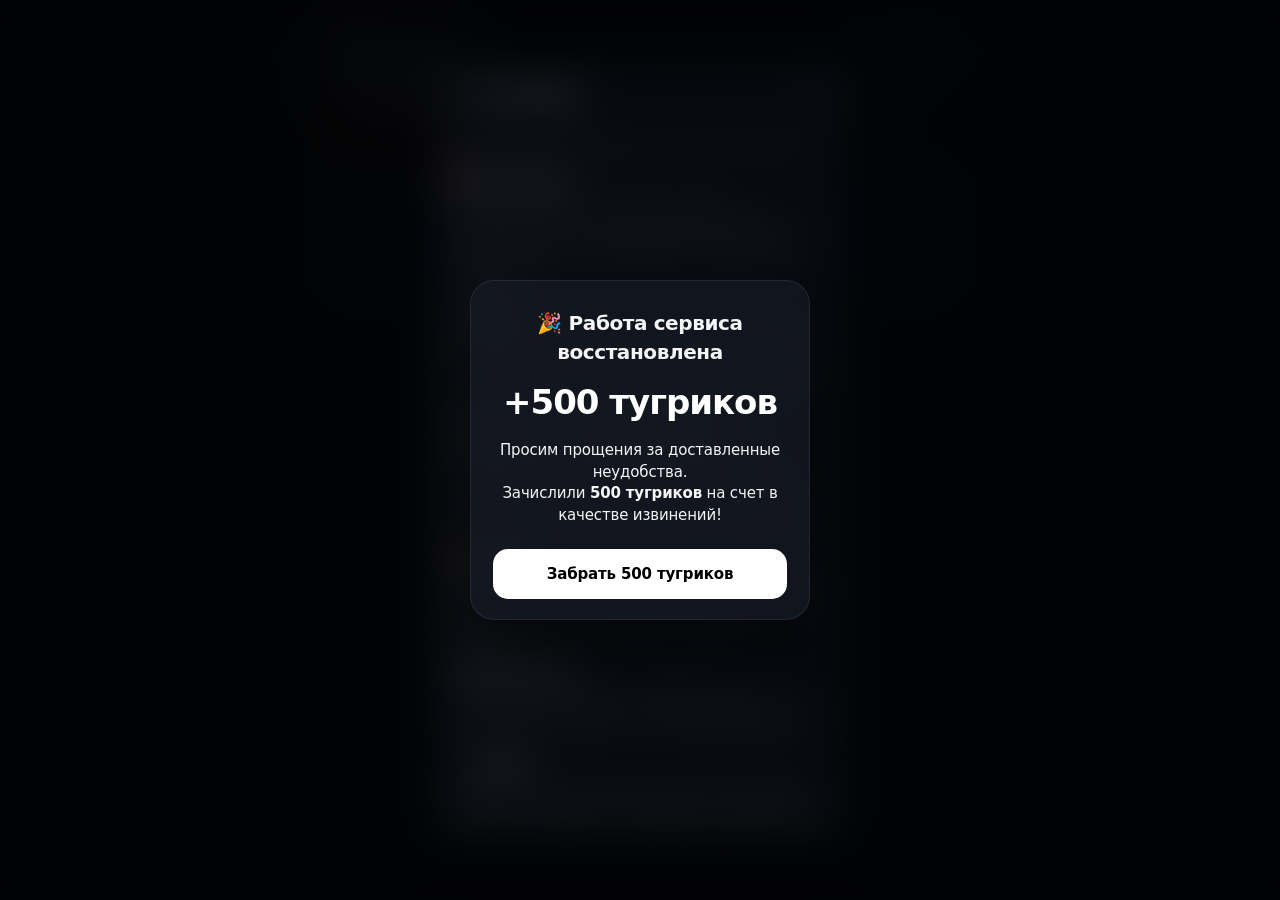
==== miniapp/index.html @ 654cfef8 "Добавлена история зачислений и списаний тугриков в стиле Apple visionOS" ====
<!DOCTYPE html>
<html lang="ru" data-scheme="dark">
<head>
  <meta charset="utf-8">
  <meta name="viewport" content="width=device-width, initial-scale=1, maximum-scale=1, viewport-fit=cover">
  <meta name="color-scheme" content="dark light">
  <meta name="theme-color" content="#0d1015">
  <title>ППРСД super app</title>
  <meta name="description" content="Расписание занятий группы — Telegram Mini App">

  <!--
    ?v=N — обход кэша. GitHub Pages своих заголовков кэша не поддерживает
    и отдаёт файлы с max-age=600, поэтому при изменениях в assets/
    поднимайте номер: иначе Telegram покажет старую версию.
  -->
  <link rel="stylesheet" href="assets/css/styles.css?v=64">

  <!-- Официальный SDK Telegram Mini Apps: даёт тему, размеры и openLink -->
  <script src="https://telegram.org/js/telegram-web-app.js"></script>
</head>
<body>

  <div class="app">

    <header class="appbar">
      <div class="appbar__titles">
        <h1 class="appbar__group" id="group">ППРСД super app</h1>
      </div>

      <button class="icon-btn icon-btn--add" id="addNoteBtn" type="button" title="Добавить заметку" aria-label="Создать заметку">
        <svg viewBox="0 0 24 24" width="20" height="20" aria-hidden="true">
          <path fill="currentColor" d="M19 13h-6v6h-2v-6H5v-2h6V5h2v6h6v2z"/>
        </svg>
        <span class="note-badge" id="noteBadge" hidden></span>
      </button>

      <button class="icon-btn" id="refresh" type="button" title="Обновить" aria-label="Обновить расписание">
        <svg viewBox="0 0 24 24" width="19" height="19" aria-hidden="true">
          <path fill="currentColor" d="M12 5V1L7 6l5 5V7a5 5 0 1 1-5 5H5a7 7 0 1 0 7-7z"/>
        </svg>
      </button>

      <button
        class="icon-btn"
        id="menuBtn"
        type="button"
        title="Меню"
        aria-label="Меню"
        aria-expanded="false"
        aria-controls="menu"
      >
        <svg viewBox="0 0 24 24" width="19" height="19" aria-hidden="true">
          <path fill="currentColor" d="M4 6h16v2H4zM4 11h16v2H4zM4 16h16v2H4z"/>
        </svg>
      </button>
    </header>

    <nav class="segmented" id="segments" aria-label="Период"></nav>

    <div class="status" id="status" role="status" aria-live="polite"></div>

    <main class="days" id="days"></main>

    <!--
      Кнопка техподдержки. Намеренно тихая: текст меньшей прозрачности,
      чтобы не отвлекать от расписания.
    -->
    <footer class="support">
      <button class="support__btn" id="supportBtn" type="button">Техподдержка</button>

      <!--
        Секрет: кто знает пароль, получает тугрики в казино. Кнопка
        нарочно неприметная — маленькая точка под текстом.
      -->
      <button class="support__secret" id="promoBtn" type="button"
              aria-label="Секретный пароль"></button>

      <form class="promo" id="promoForm" hidden>
        <!--
          type="text", а не "password", намеренно. macOS при фокусе на
          поле пароля принудительно переключает раскладку на латиницу,
          а пароль русский — вводить его становится невозможно.
          Остальные запреты нужны, чтобы телефон не поправил слово:
          автозаглавные буквы и автозамена сломали бы пароль.
        -->
        <input class="promo__input" id="promoInput" type="text"
               placeholder="Секретный пароль" autocomplete="off"
               autocapitalize="none" autocorrect="off" spellcheck="false"
               maxlength="60">
        <button class="promo__submit" id="promoSubmit" type="submit">Получить</button>
        <div class="promo__note" id="promoNote" role="status" aria-live="polite"></div>
      </form>
    </footer>

  </div>

  <!-- Сообщение техподдержки: появляется по кнопке внизу страницы -->
  <div class="support__toast" id="supportToast" role="status" aria-live="polite" hidden>
    <span class="support__text">Поддержки нет. Живите так.</span>
    <button class="support__close" id="supportClose" type="button" aria-label="Закрыть сообщение">✕</button>
  </div>

  <!-- Затемнение под меню -->
  <div class="menu-backdrop" id="menuBackdrop" hidden></div>

  <!--
    Меню открывается на весь экран: разделов стало много, и в узкой
    колонке они не помещались. Разделы расписания переключают основную
    вкладку, «Приколы» открываются отдельно.
  -->
  <aside class="menu" id="menu" hidden aria-label="Меню">
    <div class="menu__head">
      <span class="menu__caption">Меню</span>
      <div class="menu__head-balance" id="menuHeadBalance" title="Баланс тугриков">
        <span class="menu__head-balance-coin">💰</span>
        <span class="menu__head-balance-val" id="menuHeadBalanceVal">0</span>
      </div>
      <button class="menu__close" id="menuClose" type="button" aria-label="Закрыть меню">✕</button>
    </div>

    <div class="menu__scroll">
      <!-- Отдельная карточка баланса тугриков -->
      <div class="menu__wallet-card" id="menuWalletCard">
        <div class="menu__wallet-header">
          <span class="menu__wallet-tag">💰 Баланс тугриков</span>
          <span class="menu__wallet-status">Счёт активен</span>
        </div>
        <div class="menu__wallet-main">
          <div class="menu__wallet-amount">
            <span class="menu__wallet-num" id="menuWalletVal">0</span>
            <span class="menu__wallet-curr">тугриков</span>
          </div>
          <div class="menu__wallet-actions">
            <button class="menu__wallet-action is-casino" id="menuWalletBtn" type="button" aria-label="Открыть казино">
              🎰 Казино
            </button>
            <button class="menu__wallet-action is-history" id="menuWalletHistoryBtn" type="button" aria-label="История операций">
              📜 История
            </button>
          </div>
        </div>

        <!-- Превью недавних зачислений и списаний -->
        <div class="menu__wallet-history-preview">
          <div class="menu__wallet-history-header">
            <span class="menu__wallet-history-title">История операций</span>
            <button class="menu__wallet-history-open-btn" id="menuWalletHistoryOpenBtn" type="button" aria-label="Показать всю историю">
              <span>Все</span>
              <span class="menu__wallet-history-count" id="menuWalletHistoryCount"></span>
              <svg class="menu__wallet-history-open-arrow" width="12" height="12" viewBox="0 0 24 24" fill="none" stroke="currentColor" stroke-width="2.5" stroke-linecap="round" stroke-linejoin="round"><polyline points="9 18 15 12 9 6"></polyline></svg>
            </button>
          </div>
          <div class="menu__wallet-history-items" id="menuWalletHistoryItems">
            <!-- Список недавних транзакций формируется динамически -->
          </div>
        </div>
      </div>

      <div class="menu__group"><span class="menu__group-label">Расписание</span></div>
      <div class="menu__nav" id="menuNav">
        <button class="menu__item" type="button" data-mode="week">Неделя</button>
        <button class="menu__item" type="button" data-mode="all">Всё расписание</button>
      </div>

      <div class="menu__group"><span class="menu__group-label">Учёба</span></div>
      <div class="menu__nav">
        <button class="menu__item" id="menuNotesBtn" type="button">📝 Заметки и дедлайны</button>
        <button class="menu__item" id="menuPetNavBtn" type="button">🐾 ЧЕЛИК</button>
      </div>

      <!-- Игры: сетка 2х2 с открытием каждой игры в отдельном окне -->
      <div class="menu__group"><span class="menu__group-label">Игры</span></div>
      <div class="games-grid">
        <button class="game-card game-card--bb" id="gameCardBB" type="button" aria-label="Открыть игру Block Blast">
          <div class="game-card__icon-wrap">
            <span class="game-card__icon">🧩</span>
          </div>
          <span class="game-card__title">Block Blast</span>
        </button>

        <button class="game-card game-card--chess" id="gameCardChess" type="button" aria-label="Открыть Шахматы">
          <div class="game-card__icon-wrap">
            <span class="game-card__icon">♟️</span>
          </div>
          <span class="game-card__title">Шахматы</span>
        </button>

        <button class="game-card game-card--ttt" id="gameCardTTT" type="button" aria-label="Открыть Крестики-нолики">
          <div class="game-card__icon-wrap">
            <span class="game-card__icon">❌⭕</span>
          </div>
          <span class="game-card__title">Крестики 5×5</span>
        </button>

        <button class="game-card game-card--casino" id="gameCardCasino" type="button" aria-label="Открыть Казино">
          <div class="game-card__icon-wrap">
            <span class="game-card__icon">🎰</span>
          </div>
          <span class="game-card__title">Казино</span>
        </button>

        <button class="game-card game-card--wwdate" id="gameCardWWDate" type="button" aria-label="Открыть WW Date">
          <div class="game-card__icon-wrap">
            <span class="game-card__icon">💔</span>
          </div>
          <span class="game-card__title">WW Date</span>
        </button>

        <button class="game-card game-card--flappy" id="gameCardFlappy" type="button" aria-label="Открыть Flappy Челик">
          <div class="game-card__icon-wrap">
            <span class="game-card__icon">🐥</span>
          </div>
          <span class="game-card__title">Flappy Челик</span>
        </button>
      </div>

      <!-- Челик: питомец группы -->
      <div class="menu__group"><span class="menu__group-label">ЧЕЛИК</span></div>
      <div class="pet" id="petSection">

        <!-- Загрузка -->
        <div class="pet__loading" id="petLoading">Загружаем питомца…</div>

        <!-- Питомца ещё нет -->
        <div class="pet__adopt" id="petAdoptBox" hidden>
          <div class="pet__preview-avatar" aria-hidden="true">
            <div class="pet__ghost-blob">🐾</div>
          </div>
          <h3 class="pet__adopt-title">Заведите своего питомца</h3>
          <p class="pet__adopt-text">
            Милый персонаж-стрик. Кормите его яблоками за 100 тугриков и покупайте стильные аксессуары. Но будьте внимательны: если не заходить к нему 5 дней, он погибает!
          </p>
          <div class="pet__adopt-cost">
            <span>Создание:</span>
            <span class="pet__old-price">1 000</span>
            <strong>10 тугриков</strong>
            <span class="pet__badge-sale">🔥 Скидка 99%</span>
          </div>
          <div class="pet__adopt-row">
            <input class="pet__input" id="petNameInput" type="text" maxlength="30"
                   placeholder="Имя питомца (например: Стрики)" autocomplete="off">
            <button class="pet__btn pet__btn--primary" id="petAdoptBtn" type="button">Завести</button>
          </div>
          <p class="pet__error" id="petAdoptError" hidden></p>
        </div>

        <!-- Питомец существует (жив или погиб) -->
        <div class="pet__active" id="petActiveBox" hidden>
          <div class="pet__showcase" id="petShowcase">
            <div class="pet__header">
              <div class="pet__info">
                <div class="pet__name-row">
                  <span class="pet__name" id="petName"></span>
                  <span class="pet__level-badge" id="petLevelBadge">⭐ Ур. 1</span>
                </div>
                <span class="pet__age" id="petAge"></span>
              </div>
              <div class="pet__hearts-wrap">
                <div class="pet__hearts" id="petHearts" aria-label="Здоровье питомца"></div>
                <span class="pet__timer" id="petTimer"></span>
              </div>
            </div>

            <div class="pet__stage" id="petStage">
              <div class="pet__aura" id="petAura"></div>
              <div class="pet__char" id="petChar" role="button" tabindex="0" title="Нажмите, чтобы погладить">
                <svg class="pet__svg" id="petSvg" viewBox="0 0 160 160" width="160" height="160">
                  <defs>
                    <!-- Уровень 1: Тёплый коралловый персик -->
                    <linearGradient id="petGradLvl1" x1="0%" y1="0%" x2="100%" y2="100%">
                      <stop offset="0%" stop-color="#ff758c" />
                      <stop offset="50%" stop-color="#ff7eb3" />
                      <stop offset="100%" stop-color="#fa709a" />
                    </linearGradient>

                    <!-- Уровень 2: Мистическая северная аврора -->
                    <linearGradient id="petGradLvl2" x1="0%" y1="0%" x2="100%" y2="100%">
                      <stop offset="0%" stop-color="#06b6d4" />
                      <stop offset="45%" stop-color="#4f46e5" />
                      <stop offset="100%" stop-color="#8b5cf6" />
                    </linearGradient>
                    <linearGradient id="petGradLvl2Tail" x1="0%" y1="0%" x2="100%" y2="100%">
                      <stop offset="0%" stop-color="#06b6d4" />
                      <stop offset="60%" stop-color="#6366f1" />
                      <stop offset="100%" stop-color="#c4b5fd" />
                    </linearGradient>
                    <linearGradient id="petGradLvl2Ear" x1="0%" y1="0%" x2="100%" y2="100%">
                      <stop offset="0%" stop-color="#0284c7" />
                      <stop offset="100%" stop-color="#4338ca" />
                    </linearGradient>
                    <radialGradient id="petGradEyeLvl2" cx="40%" cy="40%" r="60%">
                      <stop offset="0%" stop-color="#38bdf8" />
                      <stop offset="60%" stop-color="#4338ca" />
                      <stop offset="100%" stop-color="#1e1b4b" />
                    </radialGradient>

                    <!-- Уровень 3: Космическая звездная туманность -->
                    <linearGradient id="petGradLvl3" x1="0%" y1="0%" x2="100%" y2="100%">
                      <stop offset="0%" stop-color="#312e81" />
                      <stop offset="35%" stop-color="#7c3aed" />
                      <stop offset="70%" stop-color="#db2777" />
                      <stop offset="100%" stop-color="#f59e0b" />
                    </linearGradient>
                    <linearGradient id="petGradWingLvl3" x1="0%" y1="0%" x2="100%" y2="100%">
                      <stop offset="0%" stop-color="#818cf8" stop-opacity="0.9" />
                      <stop offset="60%" stop-color="#c084fc" stop-opacity="0.8" />
                      <stop offset="100%" stop-color="#fbbf24" stop-opacity="0.95" />
                    </linearGradient>
                    <linearGradient id="petGradTailLvl3A" x1="0%" y1="0%" x2="100%" y2="100%">
                      <stop offset="0%" stop-color="#6366f1" />
                      <stop offset="50%" stop-color="#ec4899" />
                      <stop offset="100%" stop-color="#fbbf24" />
                    </linearGradient>
                    <linearGradient id="petGradTailLvl3B" x1="0%" y1="0%" x2="100%" y2="100%">
                      <stop offset="0%" stop-color="#3b82f6" />
                      <stop offset="50%" stop-color="#a855f7" />
                      <stop offset="100%" stop-color="#f59e0b" />
                    </linearGradient>
                    <linearGradient id="petGradHorn" x1="0%" y1="0%" x2="100%" y2="100%">
                      <stop offset="0%" stop-color="#fef08a" />
                      <stop offset="40%" stop-color="#f59e0b" />
                      <stop offset="100%" stop-color="#b45309" />
                    </linearGradient>
                    <radialGradient id="petGradEyeLvl3" cx="40%" cy="40%" r="60%">
                      <stop offset="0%" stop-color="#fef08a" />
                      <stop offset="50%" stop-color="#f59e0b" />
                      <stop offset="100%" stop-color="#451a03" />
                    </radialGradient>
                    <linearGradient id="petGradAstralRing" x1="0%" y1="0%" x2="100%" y2="100%">
                      <stop offset="0%" stop-color="#38bdf8" />
                      <stop offset="50%" stop-color="#ec4899" />
                      <stop offset="100%" stop-color="#facc15" />
                    </linearGradient>

                    <!-- Призрак (погибший питомец) -->
                    <linearGradient id="petGhostGradient" x1="0%" y1="0%" x2="100%" y2="100%">
                      <stop offset="0%" stop-color="#b2ebf2" />
                      <stop offset="100%" stop-color="#80deea" />
                    </linearGradient>

                    <!-- Шахтёрский фонарик -->
                    <radialGradient id="minerLampGlow" cx="50%" cy="0%" r="90%">
                      <stop offset="0%" stop-color="#38bdf8" stop-opacity="0.8" />
                      <stop offset="40%" stop-color="#67e8f9" stop-opacity="0.35" />
                      <stop offset="100%" stop-color="#a5f3fc" stop-opacity="0" />
                    </radialGradient>
                  </defs>

                  <ellipse class="pet__shadow" cx="80" cy="148" rx="42" ry="7" fill="rgba(0,0,0,0.25)" />

                  <g class="pet__body-group" id="petBodyGroup">
                    <!-- Задний план (хвост, крылья, ушки) -->
                    <g class="pet__layer-back" id="petLayerBack"></g>

                    <!-- Основное тело -->
                    <g class="pet__layer-body" id="petLayerBody"></g>

                    <!-- Лицо (глаза, рот, руны, блики, щечки) -->
                    <g class="pet__layer-face" id="petLayerFace"></g>

                    <!-- Слой нашейных аксессуаров -->
                    <g class="pet__layer-neck" id="petLayerNeck"></g>

                    <!-- Слой головных аксессуаров -->
                    <g class="pet__layer-hat" id="petLayerHat"></g>

                    <!-- Передний план (передние крылья, корона, рога, лапки) -->
                    <g class="pet__layer-front" id="petLayerFront"></g>

                    <!-- Слой шахтерского снаряжения (каска, фонарь) -->
                    <g class="pet__layer-work" id="petLayerWork"></g>
                  </g>

                  <ellipse class="pet__halo" id="petHalo" cx="80" cy="18" rx="28" ry="6" fill="none" stroke="#ffd54f" stroke-width="3.5" opacity="0" />
                </svg>
              </div>

              <div class="pet__reaction" id="petReaction" aria-hidden="true"></div>
            </div>
          </div>

          <div class="pet__alive-box" id="petAliveBox">
            <!-- Эволюция / Уровни питомца -->
            <div class="pet__upgrade-card" id="petUpgradeCard">
              <div class="pet__upgrade-header">
                <div class="pet__upgrade-title-wrap">
                  <span class="pet__upgrade-title">Эволюция питомца</span>
                  <span class="pet__upgrade-step" id="petUpgradeStep">Уровень 1 из 3</span>
                </div>
                <div class="pet__level-pills" id="petLevelPills">
                  <span class="pet__level-pill is-active" id="petLevelPill1" data-level="1">1</span>
                  <span class="pet__level-pill" id="petLevelPill2" data-level="2">2</span>
                  <span class="pet__level-pill" id="petLevelPill3" data-level="3">3</span>
                </div>
              </div>
              <div class="pet__evolution-bar-wrap">
                <div class="pet__evolution-bar-info">
                  <span class="pet__evolution-bar-label">Прогресс тугриков:</span>
                  <span class="pet__evolution-bar-val" id="petEvolutionVal">0 / 3 000 💰</span>
                </div>
                <div class="pet__evolution-track">
                  <div class="pet__evolution-fill" id="petEvolutionFill" style="width: 0%"></div>
                </div>
              </div>
              <p class="pet__upgrade-text" id="petUpgradeText">
                Откройте 2-й уровень: форма Магического Лиса-Хранителя с пушистым хвостом и светящимися рунами!
              </p>
              <button class="pet__upgrade-btn" id="petUpgradeBtn" type="button">
                <span class="pet__upgrade-btn-icon">⚡</span>
                <span class="pet__upgrade-btn-text" id="petUpgradeBtnText">Улучшить до 2 уровня</span>
                <span class="pet__upgrade-btn-price" id="petUpgradeBtnPrice">3 000 тугриков</span>
              </button>
            </div>

            <!-- Шахта ЧЕЛИКА (добыча тугриков) -->
            <div class="pet__mine-card" id="petMineCard">
              <div class="pet__mine-header">
                <div class="pet__mine-title-wrap">
                  <span class="pet__mine-icon">⛏️</span>
                  <div class="pet__mine-titles">
                    <span class="pet__mine-title">Шахта ЧЕЛИКА</span>
                    <span class="pet__mine-subtitle" id="petMineSubtitle">Добыча: 100 💰 / час</span>
                  </div>
                </div>
                <div class="pet__mine-shifts-wrap">
                  <span class="pet__mine-shifts-label">Смены:</span>
                  <div class="pet__mine-shifts" id="petMineShifts" title="Смены на сегодня (макс. 3 в сутки)">
                    <span class="pet__mine-shift" id="petMineShift1" data-shift="1">1</span>
                    <span class="pet__mine-shift" id="petMineShift2" data-shift="2">2</span>
                    <span class="pet__mine-shift" id="petMineShift3" data-shift="3">3</span>
                  </div>
                </div>
              </div>

              <div class="pet__mine-body">
                <div class="pet__mine-info-row">
                  <div class="pet__mine-status-badge is-idle" id="petMineStatusBadge">
                    <span class="pet__mine-status-dot" id="petMineStatusDot"></span>
                    <span id="petMineStatusText">Готов к работе</span>
                  </div>
                  <div class="pet__mine-heart-cost" id="petMineHeartCost">Расход: 1 ❤️ за рабочий день</div>
                </div>

                <div class="pet__mine-progress-box" id="petMineProgressBox" hidden>
                  <div class="pet__mine-progress-track">
                    <div class="pet__mine-progress-fill" id="petMineProgressFill" style="width: 0%"></div>
                  </div>
                  <div class="pet__mine-progress-meta">
                    <span class="pet__mine-timer-caption">В шахте (смена 1 ч):</span>
                    <span class="pet__mine-timer" id="petMineTimer">60:00</span>
                  </div>
                </div>
              </div>

              <button class="pet__mine-btn" id="petMineBtn" type="button">
                <span class="pet__mine-btn-icon" id="petMineBtnIcon">⛏️</span>
                <span class="pet__mine-btn-text" id="petMineBtnText">Отправить в шахту (1 ч)</span>
                <span class="pet__mine-btn-reward" id="petMineBtnReward">+100 💰</span>
              </button>
              <div class="pet__mine-limit-hint" id="petMineLimitHint" hidden>
                Все 3 смены на сегодня завершены! Новые смены откроются завтра в 00:00 по МСК 🌙
              </div>
            </div>

            <button class="pet__feed-btn" id="petFeedBtn" type="button">
              <span class="pet__feed-icon">🍎</span>
              <span class="pet__feed-text">Покормить яблоком</span>
              <span class="pet__feed-price">100 тугриков (+1 ❤️)</span>
            </button>

            <div class="pet__wardrobe-header">
              <span class="pet__wardrobe-title">Гардероб и аксессуары</span>
              <span class="pet__balance-pill" id="petBalancePill">💰 <span id="petBalanceVal">0</span> тугриков</span>
            </div>
            <div class="pet__wardrobe" id="petWardrobe">
              <div class="pet__items-grid" id="petItemsGrid"></div>
            </div>
          </div>

          <div class="pet__dead-box" id="petDeadBox" hidden>
            <div class="pet__dead-icon">🪦</div>
            <h4 class="pet__dead-title">Питомец ушёл на радугу…</h4>
            <p class="pet__dead-text">Вы не заходили к нему 5 дней, и сердечки закончились. Но вы можете завести нового друга!</p>
            <div class="pet__adopt-row">
              <input class="pet__input" id="petReviveNameInput" type="text" maxlength="30"
                     placeholder="Имя нового питомца" autocomplete="off">
              <button class="pet__btn pet__btn--primary" id="petReviveBtn" type="button">Завести нового (10 тугриков 🔥)</button>
            </div>
            <p class="pet__error" id="petReviveError" hidden></p>
          </div>

          <p class="pet__note" id="petNote" role="status" aria-live="polite"></p>
        </div>
      </div>

      <!--
        ППРСД shop: обмен тугриков на подарки. Товар один, и покупка
        спрашивает имя с контактом — иначе заказ некому передать.
      -->
      <div class="menu__section">ППРСД shop</div>
      <div class="shop" id="shop">
        <p class="shop__hint" id="shopHint">Обменивайте тугрики на подарки.</p>
        <div class="shop__list" id="shopList"></div>

        <form class="shop__form" id="shopForm" hidden>
          <label class="shop__label" for="shopName">Ваше имя</label>
          <input class="shop__input" id="shopName" type="text" maxlength="60"
                 placeholder="Как к вам обращаться" autocomplete="off">

          <label class="shop__label" for="shopContact">Ваш ID или ник в Telegram</label>
          <input class="shop__input" id="shopContact" type="text" maxlength="60"
                 placeholder="@ник или 123456789" autocomplete="off"
                 autocapitalize="none" spellcheck="false">

          <div class="shop__actions">
            <button class="shop__submit" id="shopSubmit" type="submit">Купить</button>
            <button class="shop__cancel" id="shopCancel" type="button">Отмена</button>
          </div>
        </form>

        <div class="shop__note" id="shopNote" role="status" aria-live="polite"></div>
      </div>
    </div>
  </aside>

  <!--
    Окно «что нового». Показывается один раз: отметка в localStorage
    под ключом с версией. Для следующего анонса достаточно поднять
    номер в WHATS_NEW_KEY.
  -->
  <div class="whatsnew" id="whatsNew" hidden>
    <div class="whatsnew__card" role="dialog" aria-modal="true"
         aria-labelledby="whatsNewTitle">
      <div class="whatsnew__head">
        <h2 class="whatsnew__title" id="whatsNewTitle">🎓 Что нового</h2>
        <button class="whatsnew__close" id="whatsNewClose" type="button"
                aria-label="Закрыть">✕</button>
      </div>

      <div class="whatsnew__body">
        <p class="whatsnew__lead">Приложение заметно выросло. Коротко о главном.</p>

        <div class="whatsnew__item">
          <div class="whatsnew__what">📅 Расписание</div>
          <p>Три вкладки сверху: «Сегодня», «Завтра» и «Следующая неделя».
             Последняя теперь считается от понедельника — как настоящая
             учебная неделя. Неделя целиком и всё расписание — в меню,
             кнопка справа вверху.</p>
        </div>

        <div class="whatsnew__item">
          <div class="whatsnew__what">🎮 Игры</div>
          <p>Все игры (Block Blast, Шахматы, Крестики-нолики и Казино) теперь собраны в удобную сетку 2х2. Каждая игра открывается в отдельной полноэкранной арене — максимум пространства и никакого шума в меню.</p>
        </div>

        <div class="whatsnew__item">
          <div class="whatsnew__what">♟ Шахматы с одногруппником</div>
          <p>Создаёте партию, нажимаете «Пригласить» и отправляете ссылку.
             Соперник получает кнопку «Открыть доску». Ходы проверяет
             сервер, так что схитрить не выйдет. Уйдёте из приложения —
             бот напишет, когда ваш ход. За победу — 300 тугриков.</p>
        </div>

        <div class="whatsnew__item">
          <div class="whatsnew__what">🎰 Казино</div>
          <p>Однорукий бандит на тугрики. Ставка 10, 25, 50 или 100.
             500 тугриков за вход каждый день, плюс 3000 в воскресенье —
             если заходили всю неделю без пропусков.</p>
        </div>

        <div class="whatsnew__item">
          <div class="whatsnew__what">🛍 ППРСД shop</div>
          <p>Тугрики можно потратить: подарочная карта в «Золотое Яблоко»
             на 300 ₽ за 30 000 тугриков. Нужны имя и контакт в Telegram —
             по ним с вами свяжутся.</p>
        </div>

        <div class="whatsnew__item">
          <div class="whatsnew__what">🐾 ЧЕЛИК</div>
          <p>Заведите своего персонажа-стрика за 1 000 тугриков. Кормите его яблоками за 100 тугриков, наряжайте в стильные аксессуары и не забывайте заходить: без еды питомец проживёт ровно 5 дней!</p>
        </div>

        <div class="whatsnew__item">
          <div class="whatsnew__what">📝 Заметки и дедлайны</div>
          <p>Записывайте домашку и задания к парам. Нажмите на значок «+» вверху или в карточке пары, установите срок сдачи и отмечайте сделанное.</p>
        </div>

        <div class="whatsnew__item">
          <div class="whatsnew__what">❌ Крестики-нолики 3х3</div>
          <p>Быстрые партии: играйте против умного бота или приглашайте одногруппника по ссылке. За победу по сети — 100 тугриков.</p>
        </div>

        <div class="whatsnew__item">
          <div class="whatsnew__what">🏆 Таблица лидеров</div>
          <p>Рейтинг богачей группы в казино: смотрите, кто накопил больше всех тугриков и держит самую длинную серию входов.</p>
        </div>

        <div class="whatsnew__item">
          <div class="whatsnew__what">🛠 Техподдержка</div>
          <p>Внизу главной страницы. Работает ровно так, как и ожидается.</p>
        </div>
      </div>
    </div>
  </div>

  <!-- Таблица лидеров -->
  <div class="leaderboard" id="leaderboardModal" hidden>
    <div class="leaderboard__backdrop" id="leaderboardBackdrop"></div>
    <div class="leaderboard__card" role="dialog" aria-modal="true" aria-labelledby="leaderboardTitle">
      <div class="leaderboard__head">
        <h2 class="leaderboard__title" id="leaderboardTitle">🏆 Таблица лидеров</h2>
        <button class="leaderboard__close" id="leaderboardClose" type="button" aria-label="Закрыть">✕</button>
      </div>
      <div class="leaderboard__body">
        <div class="leaderboard__list" id="leaderboardList"></div>
      </div>
      <div class="leaderboard__foot" id="leaderboardFoot"></div>
    </div>
  </div>

  <!-- Модальное окно: История зачислений и списаний тугриков (Apple visionOS Luxury Sheet) -->
  <div class="wallet-history-modal" id="walletHistoryModal" hidden>
    <div class="wallet-history-modal__backdrop" id="walletHistoryBackdrop"></div>
    <div class="wallet-history-modal__card" role="dialog" aria-modal="true" aria-labelledby="walletHistoryTitle">
      <div class="wallet-history-modal__indicator" aria-hidden="true"></div>

      <header class="wallet-history-modal__head">
        <div class="wallet-history-modal__head-info">
          <span class="wallet-history-modal__subtitle">Баланс тугриков</span>
          <h2 class="wallet-history-modal__title" id="walletHistoryTitle">История операций</h2>
        </div>
        <button class="wallet-history-modal__close" id="walletHistoryClose" type="button" aria-label="Закрыть">✕</button>
      </header>

      <!-- Суммарная статистика зачислений и списаний -->
      <div class="wallet-history-modal__stats">
        <div class="wallet-history-stat is-credit">
          <span class="wallet-history-stat__label">Зачислено</span>
          <span class="wallet-history-stat__value" id="walletStatCredits">+0 💰</span>
        </div>
        <div class="wallet-history-stat is-debit">
          <span class="wallet-history-stat__label">Списано</span>
          <span class="wallet-history-stat__value" id="walletStatDebits">-0 💰</span>
        </div>
      </div>

      <!-- Segmented Control фильтра -->
      <div class="wallet-history-modal__tabs" role="tablist">
        <button class="wallet-history-tab is-active" id="walletHistoryTabAll" type="button" data-filter="all">Все</button>
        <button class="wallet-history-tab" id="walletHistoryTabCredits" type="button" data-filter="credit">Зачисления (+)</button>
        <button class="wallet-history-tab" id="walletHistoryTabDebits" type="button" data-filter="debit">Списания (-)</button>
      </div>

      <div class="wallet-history-modal__body">
        <div class="wallet-history-modal__list" id="walletHistoryModalList">
          <!-- Список операций -->
        </div>

        <div class="wallet-history-modal__empty" id="walletHistoryModalEmpty" hidden>
          <div class="wallet-history-empty__icon">📜</div>
          <div class="wallet-history-empty__title" id="walletHistoryEmptyTitle">История операций пока пуста</div>
          <p class="wallet-history-empty__text" id="walletHistoryEmptyText">Играйте в игры, открывайте подарки и крутите слоты — все начисления и списания появятся здесь.</p>
        </div>
      </div>
    </div>
  </div>

  <!-- Модальное окно заметок и заданий с дедлайнами -->
  <div class="notemodal" id="noteModal" hidden>
    <div class="notemodal__backdrop" id="noteModalBackdrop"></div>
    <div class="notemodal__card" role="dialog" aria-modal="true" aria-labelledby="noteModalTitle">
      <div class="notemodal__head">
        <div class="notemodal__title-row">
          <h2 class="notemodal__title" id="noteModalTitle">📝 Заметки к парам</h2>
          <button class="notemodal__close" id="noteModalClose" type="button" aria-label="Закрыть">✕</button>
        </div>
        <div class="notemodal__nav">
          <button class="notemodal__tab is-active" id="noteTabList" type="button">Мои задания <span class="notemodal__count" id="noteTabCount"></span></button>
          <button class="notemodal__tab" id="noteTabForm" type="button">+ Новая заметка</button>
        </div>
      </div>

      <div class="notemodal__body">
        <!-- Форма создания / редактирования заметки -->
        <form class="noteform" id="noteForm" hidden>
          <div class="noteform__field">
            <label class="noteform__label" for="noteSubjectInput">Предмет или пара</label>
            <input class="noteform__input" id="noteSubjectInput" list="noteSubjectList"
                   type="text" placeholder="Например: Физика или Общее" autocomplete="off" maxlength="80">
            <datalist id="noteSubjectList"></datalist>
          </div>

          <div class="noteform__field">
            <label class="noteform__label" for="noteTextInput">Задание / заметка *</label>
            <textarea class="noteform__textarea" id="noteTextInput" rows="3"
                      placeholder="Что нужно сделать, номера задач, тема доклада..." required maxlength="600"></textarea>
          </div>

          <div class="noteform__field">
            <label class="noteform__label">Дедлайн (срок сдачи)</label>
            <div class="noteform__row">
              <input class="noteform__input noteform__input--date" id="noteDateInput" type="date">
              <input class="noteform__input noteform__input--time" id="noteTimeInput" type="time" value="18:00">
            </div>
            <div class="noteform__chips">
              <button class="noteform__chip" id="noteChipToday" type="button">Сегодня</button>
              <button class="noteform__chip" id="noteChipTomorrow" type="button">Завтра</button>
              <button class="noteform__chip" id="noteChipWeek" type="button">+ Неделя</button>
              <button class="noteform__chip noteform__chip--clear" id="noteChipClear" type="button">Без дедлайна</button>
            </div>
          </div>

          <div class="noteform__actions">
            <button class="noteform__submit" id="noteSubmitBtn" type="submit">Сохранить</button>
            <button class="noteform__cancel" id="noteCancelBtn" type="button">Отмена</button>
          </div>
        </form>

        <!-- Список заданий -->
        <div class="notelist" id="noteListWrap">
          <div class="notelist__filters">
            <button class="notelist__filter is-active" data-filter="active" type="button">Активные</button>
            <button class="notelist__filter" data-filter="all" type="button">Все</button>
            <button class="notelist__filter" data-filter="done" type="button">Выполненные</button>
          </div>
          <div class="notelist__items" id="noteList"></div>
        </div>
      </div>
    </div>
  </div>

  <!--
    Подарок. Показывается один раз: сервер начисляет его при первом
    входе и запоминает это, поэтому второй раз уведомление не придёт.
  -->
  <div class="gift" id="giftBox" hidden>
    <div class="gift__card" role="dialog" aria-modal="true" aria-labelledby="giftTitle">
      <h2 class="gift__title" id="giftTitle">🎉 Работа сервиса восстановлена</h2>
      <div class="gift__amount" id="giftAmount">+500 тугриков</div>
      <p class="gift__text" id="giftText">Просим прощения за доставленные неудобства.<br>Зачислили 500 тугриков на счет в качестве извинений!</p>
      <button class="gift__ok" id="giftOk" type="button">Отлично, спасибо!</button>
    </div>
  </div>

  <!-- Игровая арена Block Blast -->
  <div class="bb-arena" id="bbArenaModal" hidden>
    <div class="bb-arena__backdrop" id="bbArenaBackdrop"></div>
    <div class="bb-arena__card" role="dialog" aria-modal="true" aria-label="Block Blast игра">
      <!-- Шапка арены -->
      <header class="bb-arena__head">
        <button class="bb-arena__close" id="bbArenaClose" type="button" aria-label="Закрыть">✕</button>
        <div class="bb-arena__scores">
          <div class="bb-arena__score-box">
            <span class="bb-arena__score-label">СЧЁТ</span>
            <span class="bb-arena__score-val" id="bbScoreVal">0</span>
          </div>
          <div class="bb-arena__score-box bb-arena__score-box--best">
            <span class="bb-arena__score-label">РЕКОРД 🏆</span>
            <span class="bb-arena__score-val" id="bbBestVal">0</span>
          </div>
        </div>
        <button class="bb-arena__reset" id="bbArenaReset" type="button" aria-label="Перезапуск" title="Новая игра">🔄</button>
      </header>

      <!-- Плашка комбо -->
      <div class="bb-combo-pill" id="bbComboPill" hidden>
        <span class="bb-combo-icon">🔥</span>
        <span class="bb-combo-text" id="bbComboText">COMBO x2!</span>
      </div>

      <!-- Игровое поле 8x8 -->
      <div class="bb-board-wrap">
        <div class="bb-board" id="bbBoard" role="grid" aria-label="Игровое поле Block Blast"></div>
        <div class="bb-particles" id="bbParticles" aria-hidden="true"></div>
      </div>

      <!-- Подставка с 3 фигурами -->
      <div class="bb-rack" id="bbRack" aria-label="Доступные фигуры"></div>

      <!-- Модалка Game Over -->
      <div class="bb-over" id="bbGameOverModal" hidden>
        <div class="bb-over__card">
          <div class="bb-over__badge" id="bbOverBadge">🎮 Игра окончена!</div>
          <div class="bb-over__score" id="bbOverScore">0</div>
          <div class="bb-over__stats">
            <div class="bb-over__stat-row">
              <span>Линий взорвано:</span>
              <strong id="bbOverLines">0</strong>
            </div>
            <div class="bb-over__stat-row">
              <span>Макс. комбо:</span>
              <strong id="bbOverMaxCombo">x0</strong>
            </div>
            <div class="bb-over__stat-row bb-over__stat-row--reward" id="bbOverRewardRow" hidden>
              <span>Награда:</span>
              <strong id="bbOverReward">+0 💰</strong>
            </div>
          </div>
          <button class="bb-over__btn" id="bbOverRestartBtn" type="button">Играть снова 🔄</button>
        </div>
      </div>
    </div>
  </div>

  <!-- Полноэкранная арена: Flappy Челик -->
  <div class="game-modal" id="flappyModal" hidden>
    <div class="game-modal__backdrop" id="flappyModalBackdrop"></div>
    <div class="game-modal__card flappy-modal__card" role="dialog" aria-modal="true" aria-label="Flappy Челик">
      <header class="game-modal__head">
        <button class="game-modal__close" id="flappyModalClose" type="button" aria-label="Закрыть">✕</button>
        <h2 class="game-modal__title">🐥 Flappy Челик</h2>
        <div class="game-modal__head-spacer" aria-hidden="true"></div>
      </header>
      <div class="game-modal__body flappy-modal__body">
        <div class="flappy-hud">
          <div class="flappy-hud__score" id="flappyScoreVal">0</div>
          <div class="flappy-hud__best">Рекорд: <strong id="flappyBestVal">0</strong></div>
        </div>
        <div class="flappy-canvas-wrap">
          <canvas id="flappyCanvas"></canvas>
          <div class="flappy-hint" id="flappyStartHint">
            <span class="flappy-hint__icon">👆</span>
            <span class="flappy-hint__text">Нажми в любое место, чтобы взлететь!</span>
          </div>
        </div>

        <!-- Модалка Game Over -->
        <div class="flappy-over" id="flappyGameOverModal" hidden>
          <div class="flappy-over__card">
            <div class="flappy-over__badge" id="flappyOverBadge">🎮 Игра окончена!</div>
            <div class="flappy-over__score-box">
              <span class="flappy-over__score-label">Счёт:</span>
              <strong class="flappy-over__score" id="flappyOverScore">0</strong>
            </div>
            <div class="flappy-over__stats">
              <div class="flappy-over__stat-row">
                <span>Лучший результат:</span>
                <strong id="flappyOverBest">0</strong>
              </div>
              <div class="flappy-over__stat-row flappy-over__stat-row--reward" id="flappyOverRewardRow">
                <span>Награда:</span>
                <strong id="flappyOverReward">+0 💰</strong>
              </div>
            </div>
            <button class="flappy-over__btn" id="flappyRestartBtn" type="button">Играть снова 🔄</button>
          </div>
        </div>
      </div>
    </div>
  </div>

  <!-- Полноэкранная арена: WW Date (Тиндер) -->
  <div class="game-modal" id="wwdateModal" hidden>
    <div class="game-modal__backdrop" id="wwdateModalBackdrop"></div>
    <div class="game-modal__card wwdate-modal__card" role="dialog" aria-modal="true" aria-label="WW Date">
      <header class="game-modal__head">
        <button class="game-modal__close" id="wwdateModalClose" type="button" aria-label="Закрыть">✕</button>
        <h2 class="game-modal__title">💔 WW Date</h2>
        <div class="game-modal__head-spacer" aria-hidden="true"></div>
      </header>
      <div class="game-modal__body wwdate-modal__body">
        <!-- Стек карточек Тиндера -->
        <div class="wwdate-stack" id="wwdateCardStack"></div>

        <!-- Нижняя панель действий -->
        <div class="wwdate-controls">
          <button class="wwdate-btn wwdate-btn--rewind" id="wwdateBtnRewind" type="button" aria-label="Перемотка назад" title="Вернуть назад">
            <span>🔄</span>
          </button>
          <button class="wwdate-btn wwdate-btn--nope" id="wwdateBtnNope" type="button" aria-label="Дизлайк" title="Не моё">
            <span>✕</span>
          </button>
          <button class="wwdate-btn wwdate-btn--super" id="wwdateBtnSuper" type="button" aria-label="Суперлайк" title="Суперлайк!">
            <span>⭐</span>
          </button>
          <button class="wwdate-btn wwdate-btn--like" id="wwdateBtnLike" type="button" aria-label="Лайк" title="В самое сердце!">
            <span>💚</span>
          </button>
        </div>

        <!-- Оверлей "It's a Match!" -->
        <div class="wwdate-match" id="wwdateMatchModal" hidden>
          <div class="wwdate-match__confetti"></div>
          <div class="wwdate-match__content">
            <div class="wwdate-match__badge">ВЗАИМНЫЙ ЛАЙК</div>
            <h2 class="wwdate-match__title">IT'S A MATCH!</h2>
            <p class="wwdate-match__subtitle">Вы понравились друг другу</p>
            <div class="wwdate-match__avatars">
              <div class="wwdate-match__avatar-box">
                <div class="wwdate-match__avatar-user">😎</div>
              </div>
              <div class="wwdate-match__heart">❤️</div>
              <div class="wwdate-match__avatar-box">
                <img class="wwdate-match__avatar-them" id="wwdateMatchThemPhoto" src="" alt="Match">
              </div>
            </div>
            <div class="wwdate-match__quote" id="wwdateMatchQuote"></div>
            <div class="wwdate-match__actions">
              <button class="wwdate-match__btn wwdate-match__btn--chat" id="wwdateMatchChatBtn" type="button">Написать сообщение 💬</button>
              <button class="wwdate-match__btn wwdate-match__btn--keep" id="wwdateMatchKeepBtn" type="button">Продолжить 🔄</button>
            </div>
          </div>
        </div>

        <!-- Окно шуточного мини-чата -->
        <div class="wwdate-chat" id="wwdateChatModal" hidden>
          <div class="wwdate-chat__card">
            <header class="wwdate-chat__head">
              <div class="wwdate-chat__user">
                <img class="wwdate-chat__photo" id="wwdateChatPhoto" src="" alt="">
                <div>
                  <div class="wwdate-chat__name" id="wwdateChatName">Имя</div>
                  <div class="wwdate-chat__status">в сети • отвечает моментально</div>
                </div>
              </div>
              <button class="wwdate-chat__close" id="wwdateChatClose" type="button" aria-label="Закрыть чат">✕</button>
            </header>
            <div class="wwdate-chat__messages" id="wwdateChatMessages"></div>
            <div class="wwdate-chat__replies" id="wwdateChatReplies"></div>
          </div>
        </div>
      </div>
    </div>
  </div>

  <!-- Полноэкранная арена: Шахматы -->
  <div class="game-modal" id="chessModal" hidden>
    <div class="game-modal__backdrop" id="chessModalBackdrop"></div>
    <div class="game-modal__card" role="dialog" aria-modal="true" aria-label="Шахматы">
      <header class="game-modal__head">
        <button class="game-modal__close" id="chessModalClose" type="button" aria-label="Закрыть">✕</button>
        <h2 class="game-modal__title">♟️ Шахматы</h2>
        <div class="game-modal__head-spacer" aria-hidden="true"></div>
      </header>
      <div class="game-modal__body">
        <div class="chess" id="chess">
          <div class="chess__modes">
            <button class="chess__mode is-active" id="chessModeBot" type="button">С ботом</button>
            <button class="chess__mode" id="chessModeMulti" type="button">С одногруппником</button>
          </div>

          <!-- Режим с ботом -->
          <div class="chess__box" id="chessBotBox">
            <div class="chess__diffs">
              <button class="chess__diff is-active" data-diff="easy" type="button">🟢 Новичок</button>
              <button class="chess__diff" data-diff="medium" type="button">🟡 Любитель</button>
              <button class="chess__diff" data-diff="hard" type="button">🔴 Мастер</button>
            </div>

            <div class="chess__players">
              <span class="chess__player is-turn" id="chessBotWhite">Белые: Вы</span>
              <span class="chess__player" id="chessBotBlack">Чёрные: Бот (🟢 Новичок)</span>
            </div>

            <div class="chess__board" id="chessBotBoard" role="grid" aria-label="Шахматная доска с ботом"></div>

            <div class="chess__turn" id="chessBotTurn" role="status" aria-live="polite">Ваш ход (белые)</div>

            <div class="chess__promo" id="chessBotPromo" hidden>
              <div class="chess__promo-title">Во что превратить пешку?</div>
              <div class="chess__promo-list" id="chessBotPromoList"></div>
            </div>

            <div class="chess__actions">
              <button class="chess__btn chess__btn--ghost" id="chessBotReset" type="button">Новая партия 🔄</button>
            </div>
          </div>

          <!-- Режим с одногруппником (сетевой) -->
          <div class="chess__box" id="chessMultiBox" hidden>
            <!-- Партии ещё нет -->
            <div class="chess__intro" id="chessIntro" hidden>
              <p class="chess__hint">
                Сыграйте с одногруппником. Вы играете белыми и делаете первый ход.
              </p>
              <button class="chess__btn" id="chessNew" type="button">Создать партию</button>
            </div>

            <!-- Идёт партия -->
            <div class="chess__game" id="chessGame" hidden>
              <div class="chess__players">
                <span class="chess__player" id="chessWhite"></span>
                <span class="chess__player" id="chessBlack"></span>
              </div>

              <div class="chess__board" id="chessBoard" role="grid"
                   aria-label="Шахматная доска"></div>

              <div class="chess__turn" id="chessTurn" role="status" aria-live="polite"></div>

              <div class="chess__actions">
                <button class="chess__btn chess__btn--ghost" id="chessInvite" type="button" hidden>
                  Пригласить
                </button>
                <button class="chess__btn chess__btn--ghost" id="chessCancel" type="button" hidden>
                  Отменить партию
                </button>
                <button class="chess__btn chess__btn--ghost" id="chessResign" type="button" hidden>
                  Сдаться
                </button>
                <button class="chess__btn chess__btn--ghost" id="chessAgain" type="button" hidden>
                  Новая партия
                </button>
              </div>
            </div>

            <!-- Выбор фигуры при превращении пешки -->
            <div class="chess__promo" id="chessPromo" hidden>
              <div class="chess__promo-title">Во что превратить пешку?</div>
              <div class="chess__promo-list" id="chessPromoList"></div>
            </div>

            <p class="chess__error" id="chessError" hidden></p>
          </div>
        </div>
      </div>
    </div>
  </div>

  <!-- Полноэкранная арена: Крестики-нолики -->
  <div class="game-modal" id="tttModal" hidden>
    <div class="game-modal__backdrop" id="tttModalBackdrop"></div>
    <div class="game-modal__card" role="dialog" aria-modal="true" aria-label="Крестики-нолики">
      <header class="game-modal__head">
        <button class="game-modal__close" id="tttModalClose" type="button" aria-label="Закрыть">✕</button>
        <h2 class="game-modal__title">❌⭕ Крестики-нолики 5×5</h2>
        <div class="game-modal__head-spacer" aria-hidden="true"></div>
      </header>
      <div class="game-modal__body">
        <div class="ttt" id="ttt">
          <div class="ttt__modes">
            <button class="ttt__mode is-active" id="tttModeSolo" type="button">С ботом</button>
            <button class="ttt__mode" id="tttModeMulti" type="button">С одногруппником</button>
          </div>

          <!-- Одиночный режим с ботом -->
          <div class="ttt__box" id="tttSoloBox">
            <div class="ttt__status" id="tttSoloStatus" role="status" aria-live="polite">Ваш ход (X) · Соберите 4 в ряд</div>
            <div class="ttt__board" id="tttSoloBoard" role="grid" aria-label="Поле крестиков-ноликов 5х5">
              <button class="ttt__cell" data-idx="0" type="button" aria-label="Клетка 1"></button>
              <button class="ttt__cell" data-idx="1" type="button" aria-label="Клетка 2"></button>
              <button class="ttt__cell" data-idx="2" type="button" aria-label="Клетка 3"></button>
              <button class="ttt__cell" data-idx="3" type="button" aria-label="Клетка 4"></button>
              <button class="ttt__cell" data-idx="4" type="button" aria-label="Клетка 5"></button>
              <button class="ttt__cell" data-idx="5" type="button" aria-label="Клетка 6"></button>
              <button class="ttt__cell" data-idx="6" type="button" aria-label="Клетка 7"></button>
              <button class="ttt__cell" data-idx="7" type="button" aria-label="Клетка 8"></button>
              <button class="ttt__cell" data-idx="8" type="button" aria-label="Клетка 9"></button>
              <button class="ttt__cell" data-idx="9" type="button" aria-label="Клетка 10"></button>
              <button class="ttt__cell" data-idx="10" type="button" aria-label="Клетка 11"></button>
              <button class="ttt__cell" data-idx="11" type="button" aria-label="Клетка 12"></button>
              <button class="ttt__cell" data-idx="12" type="button" aria-label="Клетка 13"></button>
              <button class="ttt__cell" data-idx="13" type="button" aria-label="Клетка 14"></button>
              <button class="ttt__cell" data-idx="14" type="button" aria-label="Клетка 15"></button>
              <button class="ttt__cell" data-idx="15" type="button" aria-label="Клетка 16"></button>
              <button class="ttt__cell" data-idx="16" type="button" aria-label="Клетка 17"></button>
              <button class="ttt__cell" data-idx="17" type="button" aria-label="Клетка 18"></button>
              <button class="ttt__cell" data-idx="18" type="button" aria-label="Клетка 19"></button>
              <button class="ttt__cell" data-idx="19" type="button" aria-label="Клетка 20"></button>
              <button class="ttt__cell" data-idx="20" type="button" aria-label="Клетка 21"></button>
              <button class="ttt__cell" data-idx="21" type="button" aria-label="Клетка 22"></button>
              <button class="ttt__cell" data-idx="22" type="button" aria-label="Клетка 23"></button>
              <button class="ttt__cell" data-idx="23" type="button" aria-label="Клетка 24"></button>
              <button class="ttt__cell" data-idx="24" type="button" aria-label="Клетка 25"></button>
            </div>
            <div class="ttt__actions">
              <button class="ttt__btn" id="tttSoloReset" type="button">Новая игра</button>
            </div>
          </div>

          <!-- Мультиплеер с одногруппником -->
          <div class="ttt__box" id="tttMultiBox" hidden>
            <div class="ttt__intro" id="tttMultiIntro">
              <p class="ttt__hint">Сыграйте по сети 5х5 (4 в ряд). Создайте партию и отправьте ссылку другу.</p>
              <button class="ttt__btn" id="tttMultiNew" type="button">Создать партию</button>
            </div>

            <div class="ttt__game" id="tttMultiGame" hidden>
              <div class="ttt__players">
                <span class="ttt__player" id="tttPlayerX"></span>
                <span class="ttt__player" id="tttPlayerO"></span>
              </div>
              <div class="ttt__status" id="tttMultiStatus" role="status" aria-live="polite"></div>
              <div class="ttt__board" id="tttMultiBoard" role="grid" aria-label="Сетевое поле 5х5">
                <button class="ttt__cell" data-idx="0" type="button" aria-label="Клетка 1"></button>
                <button class="ttt__cell" data-idx="1" type="button" aria-label="Клетка 2"></button>
                <button class="ttt__cell" data-idx="2" type="button" aria-label="Клетка 3"></button>
                <button class="ttt__cell" data-idx="3" type="button" aria-label="Клетка 4"></button>
                <button class="ttt__cell" data-idx="4" type="button" aria-label="Клетка 5"></button>
                <button class="ttt__cell" data-idx="5" type="button" aria-label="Клетка 6"></button>
                <button class="ttt__cell" data-idx="6" type="button" aria-label="Клетка 7"></button>
                <button class="ttt__cell" data-idx="7" type="button" aria-label="Клетка 8"></button>
                <button class="ttt__cell" data-idx="8" type="button" aria-label="Клетка 9"></button>
                <button class="ttt__cell" data-idx="9" type="button" aria-label="Клетка 10"></button>
                <button class="ttt__cell" data-idx="10" type="button" aria-label="Клетка 11"></button>
                <button class="ttt__cell" data-idx="11" type="button" aria-label="Клетка 12"></button>
                <button class="ttt__cell" data-idx="12" type="button" aria-label="Клетка 13"></button>
                <button class="ttt__cell" data-idx="13" type="button" aria-label="Клетка 14"></button>
                <button class="ttt__cell" data-idx="14" type="button" aria-label="Клетка 15"></button>
                <button class="ttt__cell" data-idx="15" type="button" aria-label="Клетка 16"></button>
                <button class="ttt__cell" data-idx="16" type="button" aria-label="Клетка 17"></button>
                <button class="ttt__cell" data-idx="17" type="button" aria-label="Клетка 18"></button>
                <button class="ttt__cell" data-idx="18" type="button" aria-label="Клетка 19"></button>
                <button class="ttt__cell" data-idx="19" type="button" aria-label="Клетка 20"></button>
                <button class="ttt__cell" data-idx="20" type="button" aria-label="Клетка 21"></button>
                <button class="ttt__cell" data-idx="21" type="button" aria-label="Клетка 22"></button>
                <button class="ttt__cell" data-idx="22" type="button" aria-label="Клетка 23"></button>
                <button class="ttt__cell" data-idx="23" type="button" aria-label="Клетка 24"></button>
                <button class="ttt__cell" data-idx="24" type="button" aria-label="Клетка 25"></button>
              </div>
              <div class="ttt__actions">
                <button class="ttt__btn ttt__btn--ghost" id="tttMultiInvite" type="button" hidden>Пригласить</button>
                <button class="ttt__btn ttt__btn--ghost" id="tttMultiResign" type="button" hidden>Сдаться</button>
                <button class="ttt__btn ttt__btn--ghost" id="tttMultiAgain" type="button" hidden>Новая партия</button>
              </div>
            </div>
          </div>
        </div>
      </div>
    </div>
  </div>

  <!-- Полноэкранная арена: Казино -->
  <div class="game-modal" id="casinoModal" hidden>
    <div class="game-modal__backdrop" id="casinoModalBackdrop"></div>
    <div class="game-modal__card" role="dialog" aria-modal="true" aria-label="Казино">
      <header class="game-modal__head">
        <button class="game-modal__close" id="casinoModalClose" type="button" aria-label="Закрыть">✕</button>
        <h2 class="game-modal__title">🎰 Казино</h2>
        <div class="game-modal__head-spacer" aria-hidden="true"></div>
      </header>
      <div class="game-modal__body">
        <div class="casino" id="casino">
          <div class="casino__panel">
            <div class="casino__money" id="casinoMoneyBtn" role="button" tabindex="0" title="История операций">
              <span class="casino__coins" id="casinoBalance">0</span>
              <span class="casino__coins-label" id="casinoUnit">тугриков</span>
              <span class="casino__coins-history-tag">История ›</span>
            </div>
            <div class="casino__streak" id="casinoStreak"></div>
          </div>

          <!-- Однорукий бандит: три барабана и линия выплаты -->
          <div class="machine" id="casinoMachine">
            <div class="machine__reels" id="casinoReels" aria-label="Барабаны автомата">
              <div class="reel"><span class="reel__symbol">🥔</span></div>
              <div class="reel"><span class="reel__symbol">🥒</span></div>
              <div class="reel"><span class="reel__symbol">🧦</span></div>
            </div>
            <div class="machine__payline" aria-hidden="true"></div>
          </div>

          <div class="casino__result" id="casinoResult" role="status" aria-live="polite"></div>

          <div class="casino__bet-row">
            <span class="casino__bet-label">Ставка</span>
            <input class="casino__bet-input" id="casinoOwnBet" type="text"
                   inputmode="numeric" maxlength="7" placeholder="10"
                   autocomplete="off" aria-label="Сумма ставки">
            <button class="casino__bet-ok" id="casinoOwnOk" type="button">ОК</button>
          </div>

          <button class="casino__spin" id="casinoSpin" type="button">Дэпнуть</button>
          <button class="casino__leaderboard-btn" id="casinoLeaderboardBtn" type="button">🏆 Таблица лидеров</button>
        </div>
      </div>
    </div>
  </div>

  <script src="assets/js/config.js?v=64"></script>
  <script src="assets/js/core.js?v=64"></script>
  <script src="assets/js/chess.js?v=64"></script>
  <script src="assets/js/chessengine.js?v=64"></script>
  <script src="assets/js/blockblast.js?v=64"></script>
  <script src="assets/js/wwdate.js?v=64"></script>
  <script src="assets/js/flappy.js?v=64"></script>
  <script src="assets/js/app.js?v=64"></script>
</body>
</html>
---- miniapp/assets/css/styles.css ----
/* =========================================================
   Расписание — Telegram Mini App
   Цвета по умолчанию совпадают с тёмной темой Telegram;
   если приложение открыто внутри Telegram, app.js подставит
   реальные цвета темы пользователя.
   ========================================================= */

:root {
  --bg: #0d1015;
  --bg-soft: #141820;
  --card: rgba(22, 27, 36, 0.7);
  --card-solid: #171b24;
  --text: var(--tg-text, #f5f5f7);
  --hint: var(--tg-hint, #8e8e93);
  --accent: #ffffff;
  --accent-text: #000000;
  --line: rgba(255, 255, 255, 0.08);
  --line-hairline: rgba(255, 255, 255, 0.06);
  --shadow: 0 10px 30px rgba(0, 0, 0, 0.26), inset 0 0.5px 0.5px rgba(255, 255, 255, 0.2);

  --radius: 22px;
  --radius-sm: 12px;
  --gap: 14px;

  /* Точная кривая Apple (snappy & crisp, без затянутых отскоков) */
  --ease: cubic-bezier(0.16, 1, 0.3, 1);
  --glass: saturate(190%) blur(28px);

  --lecture: #9d91ff;
  --practice: #30d158;
  --lab: #ff9f0a;
  --other: #8e8e93;
}

html[data-scheme="light"] {
  --bg: var(--tg-bg, #f2f4f7);
  --bg-soft: var(--tg-secondary-bg, #ffffff);
  --card: var(--tg-section-bg, #ffffff);
  --text: var(--tg-text, #131720);
  --hint: var(--tg-hint, #6b7280);
  --line: rgba(0, 0, 0, 0.08);
  --shadow: 0 1px 2px rgba(16, 24, 40, 0.06), 0 8px 20px rgba(16, 24, 40, 0.08);
}

* { box-sizing: border-box; }

/*
  Атрибут hidden прячет элемент только стилем браузера по умолчанию,
  поэтому любое своё display (например, display: flex у меню) его
  перебивает — и «скрытая» панель остаётся на экране. Фиксируем явно.
*/
[hidden] { display: none !important; }

html, body {
  margin: 0;
  padding: 0;
  background: var(--bg);
  color: var(--text);
}

body {
  font-family: -apple-system, BlinkMacSystemFont, "SF Pro Display", "SF Pro Text", system-ui, sans-serif;
  font-size: 15px;
  line-height: 1.47;
  letter-spacing: -0.011em;
  -webkit-font-smoothing: antialiased;
  -moz-osx-font-smoothing: grayscale;
  text-rendering: optimizeLegibility;
  -webkit-text-size-adjust: 100%;
  overscroll-behavior-y: contain;
}

.app {
  max-width: 680px;
  margin: 0 auto;
  padding: 0 14px calc(28px + env(safe-area-inset-bottom, 0px));
}

/* ---------- Шапка (Dynamic Glass Island) ---------- */

.appbar {
  position: sticky;
  top: 10px;
  z-index: 50;
  display: flex;
  align-items: center;
  gap: 10px;
  padding: 8px 14px;
  margin-top: calc(8px + env(safe-area-inset-top, 0px));
  margin-bottom: 12px;
  background: rgba(20, 24, 32, 0.75);
  backdrop-filter: blur(28px) saturate(190%);
  -webkit-backdrop-filter: blur(28px) saturate(190%);
  border: 0.5px solid rgba(255, 255, 255, 0.14);
  border-radius: 26px;
  box-shadow: 0 8px 32px rgba(0, 0, 0, 0.36), inset 0 0.5px 0.5px rgba(255, 255, 255, 0.24);
}

.appbar__titles { flex: 1; min-width: 0; }

.appbar__group {
  margin: 0;
  font-size: 16.5px;
  font-weight: 700;
  letter-spacing: -0.022em;
  color: #ffffff;
  white-space: nowrap;
  overflow: hidden;
  text-overflow: ellipsis;
}

.appbar__sub {
  margin-top: 2px;
  font-size: 12px;
  color: var(--hint);
  letter-spacing: -0.01em;
  display: -webkit-box;
  -webkit-line-clamp: 1;
  -webkit-box-orient: vertical;
  overflow: hidden;
}

.icon-btn {
  flex: none;
  width: 36px;
  height: 36px;
  display: grid;
  place-items: center;
  border: 0.5px solid rgba(255, 255, 255, 0.12);
  border-radius: 50%;
  background: rgba(255, 255, 255, 0.06);
  color: #ffffff;
  cursor: pointer;
  transition: transform 0.12s ease, opacity 0.12s ease, background 0.12s ease;
}

.icon-btn:active {
  transform: scale(0.92);
  opacity: 0.85;
  background: rgba(255, 255, 255, 0.14);
}

.icon-btn svg { display: block; }

.icon-btn.is-spinning svg { animation: spin 0.7s linear infinite; }

@keyframes spin { to { transform: rotate(360deg); } }

@media (prefers-reduced-motion: reduce) {
  .icon-btn.is-spinning svg { animation: none; }
  * { transition: none !important; }
}

/* ---------- Переключатель (iOS Segmented Control) ---------- */

.segmented {
  display: flex;
  gap: 3px;
  padding: 3px;
  margin-bottom: 12px;
  background: rgba(18, 22, 30, 0.65);
  backdrop-filter: blur(20px) saturate(180%);
  -webkit-backdrop-filter: blur(20px) saturate(180%);
  border: 0.5px solid rgba(255, 255, 255, 0.09);
  border-radius: 14px;
  overflow-x: auto;
  -webkit-overflow-scrolling: touch;
  scrollbar-width: none;
  box-shadow: inset 0 0.5px 0.5px rgba(255, 255, 255, 0.12);
}

.segmented::-webkit-scrollbar { display: none; }

.segmented__btn {
  flex: 1 0 auto;
  white-space: nowrap;
  padding: 8px 10px;
  border: 0;
  border-radius: 11px;
  background: transparent;
  color: var(--hint);
  font: inherit;
  font-size: 13px;
  font-weight: 500;
  letter-spacing: -0.01em;
  cursor: pointer;
  transition: background 0.12s ease, color 0.12s ease, transform 0.12s ease;
}

.segmented__btn:active {
  transform: scale(0.97);
}

.segmented__btn.is-active {
  background: rgba(255, 255, 255, 0.16);
  color: #ffffff;
  font-weight: 600;
  box-shadow: 0 2px 8px rgba(0, 0, 0, 0.28), inset 0 0.5px 0.5px rgba(255, 255, 255, 0.25);
}

/* ---------- Строка состояния ---------- */

.status {
  min-height: 18px;
  margin-bottom: 12px;
  font-size: 12.5px;
  color: var(--hint);
}

.status--error { color: #ff6b6b; }

.status__retry {
  padding: 0;
  border: 0;
  background: none;
  color: inherit;
  font: inherit;
  font-weight: 700;
  text-decoration: underline;
  cursor: pointer;
}

/* ---------- Дни (Unified Apple Glass Card) ---------- */

.days { display: flex; flex-direction: column; gap: var(--gap); }

.day {
  background: var(--card);
  backdrop-filter: blur(28px) saturate(190%);
  -webkit-backdrop-filter: blur(28px) saturate(190%);
  border: 0.5px solid rgba(255, 255, 255, 0.11);
  border-radius: var(--radius);
  padding: 16px 16px 8px;
  box-shadow: var(--shadow);
  content-visibility: auto;
  contain-intrinsic-size: 160px;
  transition: border-color 0.15s ease, box-shadow 0.15s ease;
}

.day--today {
  border-color: rgba(255, 255, 255, 0.25);
  box-shadow: 0 12px 36px rgba(0, 0, 0, 0.35), inset 0 0.5px 0.5px rgba(255, 255, 255, 0.35);
}

.day__head {
  display: flex;
  align-items: baseline;
  justify-content: space-between;
  gap: 10px;
  padding-bottom: 10px;
  border-bottom: 0.5px solid rgba(255, 255, 255, 0.06);
  margin-bottom: 2px;
}

.day__label {
  margin: 0;
  font-size: 17px;
  font-weight: 700;
  letter-spacing: -0.022em;
  color: #ffffff;
}

.day--today .day__label { color: #ffffff; }

.day__date {
  margin-top: 2px;
  font-size: 13px;
  font-weight: 500;
  color: var(--hint);
  text-transform: capitalize;
  letter-spacing: -0.01em;
}

.day__count {
  flex: none;
  font-size: 11.5px;
  font-weight: 600;
  letter-spacing: -0.01em;
  color: #c7c7cc;
  background: rgba(255, 255, 255, 0.07);
  padding: 2px 8px;
  border-radius: 999px;
  border: 0.5px solid rgba(255, 255, 255, 0.08);
  white-space: nowrap;
}

.day__empty {
  padding: 6px 0 12px;
  color: var(--hint);
  font-size: 13.5px;
}

/* ---------- Пары (Apple Inset Row Items) ---------- */

.lessons { display: flex; flex-direction: column; }

.lesson {
  display: flex;
  gap: 12px;
  padding: 12px 0;
  border-top: 0.5px solid rgba(255, 255, 255, 0.06);
}

.lesson:first-child { border-top: 0; }

.lesson__time {
  flex: none;
  width: 84px;
  font-size: 13px;
  font-weight: 600;
  font-variant-numeric: tabular-nums;
  color: #c7c7cc;
  letter-spacing: -0.01em;
  padding-top: 2px;
}

.lesson__body { flex: 1; min-width: 0; }

.lesson__subject {
  margin: 0 0 6px;
  font-size: 15px;
  font-weight: 600;
  line-height: 1.35;
  letter-spacing: -0.015em;
  color: #ffffff;
}

.lesson__tags {
  display: flex;
  flex-wrap: wrap;
  gap: 6px;
  margin-bottom: 6px;
}

/* iOS Tags: мягкие полупрозрачные пилюли с микро-контурами */
.badge {
  display: inline-flex;
  align-items: center;
  padding: 2.5px 8.5px;
  border-radius: 999px;
  font-size: 11px;
  font-weight: 600;
  letter-spacing: -0.01em;
  line-height: 1.5;
  border: 0.5px solid transparent;
  white-space: nowrap;
}

.badge--lecture {
  background: rgba(124, 108, 255, 0.15);
  color: #9d91ff;
  border-color: rgba(124, 108, 255, 0.28);
}

.badge--practice {
  background: rgba(48, 209, 88, 0.15);
  color: #30d158;
  border-color: rgba(48, 209, 88, 0.28);
}

.badge--lab {
  background: rgba(255, 159, 10, 0.15);
  color: #ff9f0a;
  border-color: rgba(255, 159, 10, 0.28);
}

.badge--other {
  background: rgba(255, 255, 255, 0.07);
  color: #c7c7cc;
  border-color: rgba(255, 255, 255, 0.1);
}

.badge--room {
  background: rgba(255, 255, 255, 0.06);
  color: #a1a1a6;
  border-color: rgba(255, 255, 255, 0.09);
  font-weight: 500;
}

.lesson__teacher {
  font-size: 13px;
  color: var(--hint);
  font-weight: 400;
  letter-spacing: -0.01em;
}

.lesson__note {
  margin-top: 4px;
  font-size: 12.5px;
  color: var(--hint);
}

.lesson__link {
  display: inline-block;
  margin-top: 7px;
  font-size: 12.5px;
  font-weight: 600;
  color: #ffffff;
  text-decoration: underline;
  text-underline-offset: 3px;
  text-decoration-color: rgba(255, 255, 255, 0.3);
}

.lesson__link:active { opacity: 0.7; }

/* ---------- Заглушки ---------- */

.empty {
  padding: 42px 16px;
  text-align: center;
  color: var(--hint);
  background: var(--card);
  border: 1px dashed var(--line);
  border-radius: var(--radius);
}

.empty__icon { font-size: 30px; margin-bottom: 8px; }
.empty__text { font-size: 14px; }

.skeleton {
  display: flex;
  flex-direction: column;
  gap: var(--gap);
}

.skeleton__card {
  background: var(--card);
  border: 1px solid var(--line);
  border-radius: var(--radius);
  padding: 16px;
  position: relative;
  overflow: hidden;
  box-shadow: var(--shadow);
  display: flex;
  flex-direction: column;
  gap: 14px;
}

/* Бегущая волна света (iOS / Telegram Shimmer) */
.skeleton__card::after {
  content: "";
  position: absolute;
  top: 0;
  left: 0;
  right: 0;
  bottom: 0;
  transform: translateX(-100%);
  background: linear-gradient(
    90deg,
    transparent 0%,
    rgba(255, 255, 255, 0.03) 20%,
    rgba(255, 255, 255, 0.12) 50%,
    rgba(255, 255, 255, 0.03) 80%,
    transparent 100%
  );
  animation: modernShimmer 1.5s cubic-bezier(0.4, 0, 0.2, 1) infinite;
  pointer-events: none;
}

html[data-scheme="light"] .skeleton__card::after {
  background: linear-gradient(
    90deg,
    transparent 0%,
    rgba(0, 0, 0, 0.02) 20%,
    rgba(0, 0, 0, 0.08) 50%,
    rgba(0, 0, 0, 0.02) 80%,
    transparent 100%
  );
}

.skeleton__head {
  display: flex;
  align-items: center;
  justify-content: space-between;
  padding-bottom: 12px;
  border-bottom: 1px solid var(--line);
}

.skeleton__lesson {
  display: flex;
  gap: 14px;
  padding: 6px 0;
}

.skeleton__lesson-body {
  flex: 1;
  display: flex;
  flex-direction: column;
  gap: 8px;
}

.skeleton__tags {
  display: flex;
  gap: 8px;
}

.skeleton__pill {
  background: var(--bg-soft);
  border-radius: 8px;
  position: relative;
}

.skeleton__pill--date {
  width: 130px;
  height: 16px;
}

.skeleton__pill--badge {
  width: 55px;
  height: 14px;
  border-radius: 999px;
}

.skeleton__pill--time {
  width: 78px;
  height: 38px;
  border-radius: 10px;
  flex-shrink: 0;
}

.skeleton__pill--title {
  width: 80%;
  height: 16px;
}

.skeleton__pill--tag {
  width: 65px;
  height: 13px;
  border-radius: 999px;
}

.skeleton__pill--room {
  width: 50px;
  height: 13px;
  border-radius: 999px;
}

@keyframes modernShimmer {
  0% { transform: translateX(-100%); }
  100% { transform: translateX(100%); }
}

@media (prefers-reduced-motion: reduce) {
  .skeleton__card::after { animation: none; }
}

/* ---------- Мобильная вёрстка ---------- */

@media (max-width: 420px) {
  .lesson { gap: 9px; }
  .lesson__time { width: 74px; font-size: 12.5px; }
  .appbar__group { font-size: 19px; }

  /* Пять вкладок на узком экране: подписи мельче, чтобы влезли целиком */
  .segmented__btn { padding: 8px 6px; font-size: 12.5px; }
}

/* Экран слишком узкий для двух колонок — время уходит наверх */
@media (max-width: 340px) {
  .lesson { display: block; }
  .lesson__time { width: auto; margin-bottom: 4px; }
  .segmented__btn { font-size: 12px; padding: 8px 5px; }
}

/* ---------- Меню ---------- */

.menu-backdrop {
  position: fixed;
  inset: 0;
  z-index: 70;
  background: rgba(0, 0, 0, 0.65);
  backdrop-filter: blur(24px);
  -webkit-backdrop-filter: blur(24px);
}

.menu {
  position: fixed;
  top: 0;
  right: 0;
  bottom: 0;
  z-index: 71;

  width: 100%;
  max-width: 560px;
  display: flex;
  flex-direction: column;
  background: rgba(18, 22, 30, 0.88);
  backdrop-filter: blur(36px) saturate(200%);
  -webkit-backdrop-filter: blur(36px) saturate(200%);
  border-left: 0.5px solid rgba(255, 255, 255, 0.14);
  border-top-left-radius: 28px;
  border-bottom-left-radius: 28px;
  box-shadow: -16px 0 40px rgba(0, 0, 0, 0.45), inset 0.5px 0 0 rgba(255, 255, 255, 0.18);
  padding-top: env(safe-area-inset-top, 0px);
  padding-bottom: env(safe-area-inset-bottom, 0px);
  animation: menu-in 0.16s ease-out;
}

@keyframes menu-in {
  from { transform: translateX(100%); }
  to { transform: translateX(0); }
}

@media (prefers-reduced-motion: reduce) {
  .menu { animation: none; }
}

.menu__head {
  display: flex;
  align-items: center;
  justify-content: space-between;
  padding: 16px 18px 12px;
  border-bottom: 0.5px solid rgba(255, 255, 255, 0.08);
}

.menu__caption {
  font-size: 13px;
  text-transform: uppercase;
  letter-spacing: 0.06em;
  font-weight: 700;
  color: #8e8e93;
}

.menu__close {
  width: 32px;
  height: 32px;
  display: grid;
  place-items: center;
  border: 0.5px solid rgba(255, 255, 255, 0.12);
  border-radius: 50%;
  background: rgba(255, 255, 255, 0.08);
  color: #ffffff;
  font-size: 14px;
  line-height: 1;
  cursor: pointer;
  transition: transform 0.12s ease, opacity 0.12s ease;
}

.menu__close:active {
  transform: scale(0.92);
  opacity: 0.8;
}

/* Баланс тугриков в шапке меню */
.menu__head-balance {
  display: inline-flex;
  align-items: center;
  gap: 6px;
  padding: 6px 14px;
  background: rgba(255, 255, 255, 0.08);
  border: 0.5px solid rgba(255, 255, 255, 0.12);
  border-radius: 999px;
  font-size: 13px;
  font-weight: 700;
  color: #ffffff;
  cursor: pointer;
  transition: transform 0.12s ease, opacity 0.12s ease;
}

.menu__head-balance:active {
  transform: scale(0.95);
  opacity: 0.85;
}

.menu__head-balance-coin {
  font-size: 14px;
  line-height: 1;
}

/* Карточка баланса тугриков в теле меню (Apple Luxury Card) */
.menu__wallet-card {
  position: relative;
  margin: 14px 16px 10px;
  padding: 16px 18px;
  border-radius: 20px;
  background: linear-gradient(135deg, rgba(255, 215, 0, 0.08) 0%, rgba(255, 255, 255, 0.02) 100%), rgba(26, 31, 42, 0.65);
  backdrop-filter: blur(24px) saturate(180%);
  -webkit-backdrop-filter: blur(24px) saturate(180%);
  border: 0.5px solid rgba(255, 215, 0, 0.3);
  box-shadow: 0 8px 24px rgba(0, 0, 0, 0.25), inset 0 0.5px 0.5px rgba(255, 255, 255, 0.22);
  overflow: hidden;
}

.menu__wallet-header {
  display: flex;
  align-items: center;
  justify-content: space-between;
  margin-bottom: 10px;
}

.menu__wallet-tag {
  font-size: 11.5px;
  font-weight: 600;
  color: #ffd700;
  text-transform: uppercase;
  letter-spacing: 0.06em;
}

.menu__wallet-status {
  font-size: 11px;
  font-weight: 600;
  padding: 2.5px 8px;
  border-radius: 999px;
  background: rgba(48, 209, 88, 0.15);
  color: #30d158;
  border: 0.5px solid rgba(48, 209, 88, 0.3);
}

.menu__wallet-main {
  display: flex;
  align-items: center;
  justify-content: space-between;
  gap: 12px;
}

.menu__wallet-amount {
  display: flex;
  align-items: baseline;
  gap: 6px;
  min-width: 0;
}

.menu__wallet-num {
  font-size: 26px;
  font-weight: 800;
  color: #ffffff;
  letter-spacing: -0.03em;
  line-height: 1.1;
  font-variant-numeric: tabular-nums;
}

.menu__wallet-curr {
  font-size: 13px;
  font-weight: 600;
  color: #8e8e93;
}

.menu__wallet-actions {
  display: flex;
  align-items: center;
  gap: 7px;
  flex-shrink: 0;
}

.menu__wallet-action {
  padding: 6.5px 12px;
  border-radius: 999px;
  font: inherit;
  font-size: 12px;
  font-weight: 700;
  letter-spacing: -0.01em;
  cursor: pointer;
  transition: transform 0.12s ease, opacity 0.12s ease, background 0.15s ease;
  white-space: nowrap;
}

.menu__wallet-action.is-casino {
  border: 0.5px solid rgba(255, 215, 0, 0.4);
  background: rgba(255, 215, 0, 0.15);
  color: #ffd700;
}

.menu__wallet-action.is-history {
  border: 0.5px solid rgba(255, 255, 255, 0.16);
  background: rgba(255, 255, 255, 0.08);
  color: #f2f4f8;
}

.menu__wallet-action:active {
  transform: scale(0.95);
  opacity: 0.85;
}

/* Разделитель и превью истории в карточке кошелька */
.menu__wallet-divider {
  height: 0.5px;
  background: linear-gradient(90deg, rgba(255, 215, 0, 0.3) 0%, rgba(255, 255, 255, 0.1) 50%, transparent 100%);
  margin: 14px -4px 10px;
}

.menu__wallet-history-preview {
  display: flex;
  flex-direction: column;
  gap: 7px;
}

.menu__wallet-history-header {
  display: flex;
  align-items: center;
  justify-content: space-between;
}

.menu__wallet-history-title {
  font-size: 11px;
  font-weight: 700;
  color: rgba(255, 255, 255, 0.5);
  text-transform: uppercase;
  letter-spacing: 0.06em;
}

.menu__wallet-history-open-btn {
  display: inline-flex;
  align-items: center;
  gap: 4px;
  background: transparent;
  border: none;
  color: #ffd700;
  font: inherit;
  font-size: 12px;
  font-weight: 600;
  cursor: pointer;
  padding: 2px 4px;
  transition: opacity 0.15s ease;
}

.menu__wallet-history-open-btn:active {
  opacity: 0.6;
}

.menu__wallet-history-count {
  font-size: 10.5px;
  padding: 1px 6px;
  border-radius: 999px;
  background: rgba(255, 215, 0, 0.18);
  color: #ffd700;
  font-weight: 700;
}

.menu__wallet-history-open-arrow {
  display: inline-block;
  opacity: 0.85;
  transition: transform 0.15s ease;
}

.menu__wallet-history-open-btn:hover .menu__wallet-history-open-arrow {
  transform: translateX(1px);
}

.menu__wallet-history-items {
  display: flex;
  flex-direction: column;
  gap: 5px;
}

.menu__wallet-tx-mini {
  display: flex;
  align-items: center;
  gap: 9px;
  padding: 8px 10px;
  border-radius: 13px;
  background: rgba(255, 255, 255, 0.04);
  border: 0.5px solid rgba(255, 255, 255, 0.07);
  cursor: pointer;
  transition: background 0.15s ease, transform 0.1s ease;
}

.menu__wallet-tx-mini:active {
  background: rgba(255, 255, 255, 0.08);
  transform: scale(0.985);
}

.menu__wallet-tx-mini-icon {
  font-size: 14px;
  line-height: 1;
  flex-shrink: 0;
  width: 24px;
  height: 24px;
  display: grid;
  place-items: center;
  border-radius: 7px;
  background: rgba(255, 255, 255, 0.06);
}

.menu__wallet-tx-mini.is-credit .menu__wallet-tx-mini-icon {
  background: rgba(48, 209, 88, 0.15);
}

.menu__wallet-tx-mini.is-debit .menu__wallet-tx-mini-icon {
  background: rgba(255, 69, 58, 0.15);
}

.menu__wallet-tx-mini-details {
  display: flex;
  flex-direction: column;
  min-width: 0;
  flex: 1;
}

.menu__wallet-tx-mini-title {
  font-size: 12px;
  font-weight: 600;
  color: #e5e5ea;
  white-space: nowrap;
  overflow: hidden;
  text-overflow: ellipsis;
}

.menu__wallet-tx-mini-time {
  font-size: 10px;
  color: #8e8e93;
}

.menu__wallet-tx-mini-amount {
  font-size: 12.5px;
  font-weight: 700;
  font-variant-numeric: tabular-nums;
  flex-shrink: 0;
}

.menu__wallet-tx-mini-amount.is-credit {
  color: #30d158;
}

.menu__wallet-tx-mini-amount.is-debit {
  color: #ff453a;
}

.menu__wallet-empty-preview {
  font-size: 11.5px;
  color: #8e8e93;
  padding: 8px 4px 4px;
  text-align: center;
}

.menu__scroll {
  flex: 1;
  overflow-y: auto;
  padding-bottom: 16px;
}

body.has-netlify-badge .menu__scroll {
  padding-bottom: calc(16px + var(--badge-offset, 0px));
}

.menu__section {
  padding: 14px 18px 6px;
  font-size: 12px;
  text-transform: uppercase;
  letter-spacing: 0.06em;
  font-weight: 600;
  color: #8e8e93;
}

/* Inset Grouped секции меню (как в iOS Settings) */
.menu__nav {
  display: flex;
  flex-direction: column;
  margin: 0 16px 14px;
  background: rgba(255, 255, 255, 0.04);
  border: 0.5px solid rgba(255, 255, 255, 0.08);
  border-radius: 18px;
  overflow: hidden;
  box-shadow: 0 4px 16px rgba(0, 0, 0, 0.15);
}

.menu__item {
  padding: 13px 16px;
  border: 0;
  border-bottom: 0.5px solid rgba(255, 255, 255, 0.05);
  background: transparent;
  color: #f5f5f7;
  font: inherit;
  font-size: 14.5px;
  font-weight: 500;
  letter-spacing: -0.01em;
  text-align: left;
  cursor: pointer;
  transition: background 0.12s ease, color 0.12s ease;
}

.menu__item:last-child {
  border-bottom: 0;
}

.menu__item:active {
  background: rgba(255, 255, 255, 0.08);
}

/* Подсвечиваем раздел, который сейчас открыт на экране */
.menu__item.is-active {
  color: #ffffff;
  font-weight: 600;
  background: rgba(255, 255, 255, 0.07);
}

/* Плашка Netlify внизу справа не должна закрывать последний день.
   Высоту измеряет app.js и кладёт в --badge-offset. */
body.has-netlify-badge .app {
  padding-bottom: calc(28px + var(--badge-offset, 0px) + env(safe-area-inset-bottom, 0px));
}

/* ---------- Рулетка ---------- */

.roulette { padding: 4px 16px 8px; }

.wheel {
  position: relative;
  width: 172px;
  height: 172px;
  margin: 0 auto 14px;
  border-radius: 50%;
  border: 3px solid var(--line);
  background: var(--bg-soft);
  box-shadow: 0 6px 18px rgba(0, 0, 0, 0.28);
}

.wheel__disc {
  position: absolute;
  inset: 0;
  border-radius: 50%;
  /* Длительность и кривую задаёт app.js из настройки spinMs, здесь —
     запасные значения на случай, если скрипт не успел. Кривая та же:
     быстрый разгон и долгий плавный подход к концу */
  transition: transform 2.6s cubic-bezier(0.16, 1, 0.3, 1);
  will-change: transform;
}

/* Указатель смотрит вниз на сектор, который остановился сверху */
.wheel__pointer {
  position: absolute;
  top: -10px;
  left: 50%;
  margin-left: -9px;
  width: 0;
  height: 0;
  border-left: 9px solid transparent;
  border-right: 9px solid transparent;
  border-top: 15px solid var(--text);
  z-index: 2;
  filter: drop-shadow(0 1px 2px rgba(0, 0, 0, 0.45));
}

.wheel__hub {
  position: absolute;
  top: 50%;
  left: 50%;
  width: 26px;
  height: 26px;
  margin: -13px 0 0 -13px;
  border-radius: 50%;
  background: var(--card);
  border: 2px solid var(--line);
  z-index: 1;
}

.wheel__label {
  position: absolute;
  top: 50%;
  left: 50%;
  width: 52px;
  margin: -17px 0 0 -26px;
  display: flex;
  flex-direction: column;
  align-items: center;
  gap: 1px;
  color: #fff;
  font-size: 10.5px;
  font-weight: 700;
  line-height: 1.1;
  text-align: center;
  text-shadow: 0 1px 2px rgba(0, 0, 0, 0.5);
  pointer-events: none;
}

.wheel__emoji { font-size: 16px; line-height: 1; }

.roulette__spin {
  display: block;
  width: 100%;
  max-width: 172px;
  margin: 0 auto;
  padding: 11px 14px;
  border: 0;
  border-radius: 12px;
  background: var(--accent);
  color: var(--accent-text);
  font: inherit;
  font-size: 14px;
  font-weight: 600;
  cursor: pointer;
  transition: transform 0.12s ease, opacity 0.15s ease;
}

.roulette__spin:active { transform: scale(0.97); }
.roulette__spin:disabled { opacity: 0.55; cursor: default; transform: none; }

.roulette__result {
  min-height: 22px;
  margin-top: 10px;
  font-size: 13.5px;
  font-weight: 600;
  text-align: center;
}

.roulette__result.is-go { color: #45c48c; }
.roulette__result.is-skip { color: #ff7a72; }

/* Уважаем системную настройку: без анимации колесо просто
   перескакивает на результат (app.js в этом случае ждёт 0 мс) */
@media (prefers-reduced-motion: reduce) {
  .wheel__disc { transition: none; }
}

/* ---------- Шахматы ---------- */

.chess { padding: 4px 16px 10px; }

.chess__modes {
  display: flex;
  gap: 8px;
  margin-bottom: 12px;
}

.chess__mode {
  flex: 1;
  padding: 8px 12px;
  border: 1px solid var(--line);
  border-radius: 10px;
  background: var(--bg-soft);
  color: var(--text);
  font: inherit;
  font-size: 13px;
  font-weight: 500;
  cursor: pointer;
  transition: all 0.15s ease;
}

.chess__mode.is-active {
  background: var(--accent);
  color: var(--accent-text);
  border-color: var(--accent);
  font-weight: 600;
}

.chess__diffs {
  display: flex;
  gap: 6px;
  margin-bottom: 12px;
  justify-content: center;
}

.chess__diff {
  padding: 6px 12px;
  border: 1px solid var(--line);
  border-radius: 14px;
  background: var(--bg-soft);
  color: var(--text-muted);
  font: inherit;
  font-size: 12px;
  font-weight: 600;
  cursor: pointer;
  transition: all 0.15s ease;
}

.chess__diff.is-active {
  background: var(--card);
  color: var(--text);
  border-color: var(--accent);
  box-shadow: 0 2px 8px rgba(0, 0, 0, 0.25);
}

.chess__box[hidden] {
  display: none !important;
}

.chess__hint {
  margin: 0 0 12px;
  font-size: 13px;
  line-height: 1.4;
  color: var(--hint);
}

.chess__btn {
  display: block;
  width: 100%;
  padding: 11px 14px;
  border: 0;
  border-radius: 12px;
  background: var(--accent);
  color: var(--accent-text);
  font: inherit;
  font-size: 14px;
  font-weight: 600;
  cursor: pointer;
  transition: transform 0.12s ease, opacity 0.15s ease;
}

.chess__btn:active { transform: scale(0.97); }
.chess__btn:disabled { opacity: 0.55; cursor: default; transform: none; }

.chess__btn--ghost {
  background: transparent;
  border: 1px solid var(--line);
  color: var(--text);
  font-weight: 500;
}

.chess__players {
  display: flex;
  flex-direction: column;
  gap: 2px;
  margin-bottom: 8px;
  font-size: 12px;
  color: var(--hint);
}

/* Игрок, чей сейчас ход, подсвечивается */
.chess__player.is-turn { color: var(--accent); font-weight: 600; }

/*
  Доска: восемь на восемь. Клетки — кнопки, чтобы работали и тап,
  и клавиатура. Цвета заданы жёстко: шахматная доска должна выглядеть
  одинаково в светлой и тёмной теме.
*/
.chess__board {
  display: grid;
  grid-template-columns: repeat(8, 1fr);
  width: 100%;
  border-radius: 8px;
  overflow: hidden;
  border: 1px solid var(--line);
  user-select: none;
  -webkit-user-select: none;
}

.chess__cell {
  position: relative;
  display: grid;
  place-items: center;
  aspect-ratio: 1 / 1;
  padding: 0;
  border: 0;
  background: transparent;
  font: inherit;
  cursor: pointer;
  -webkit-tap-highlight-color: transparent;
}

.chess__cell--light { background: #cdd6e3; }
.chess__cell--dark { background: #6f7f95; }

/* Куда можно пойти: точка на пустой клетке, кольцо — на занятой */
.chess__cell--target::after {
  content: "";
  position: absolute;
  width: 30%;
  height: 30%;
  border-radius: 50%;
  background: rgba(18, 22, 30, 0.38);
}

.chess__cell--capture::after {
  width: 76%;
  height: 76%;
  background: transparent;
  box-shadow: inset 0 0 0 3px rgba(18, 22, 30, 0.38);
}

.chess__cell--last { box-shadow: inset 0 0 0 100px rgba(255, 214, 102, 0.28); }
.chess__cell--selected { box-shadow: inset 0 0 0 3px var(--accent); }
.chess__cell--check { box-shadow: inset 0 0 0 100px rgba(224, 87, 79, 0.45); }

.chess__piece {
  font-size: min(7vw, 26px);
  line-height: 1;
  pointer-events: none;

  /*
    Запрещаем эмодзи-начертание. Из двенадцати шахматных символов эмодзи
    является только U+265F (чёрная пешка) — по данным emoji-data.txt.
    На телефонах платформа брала для него эмодзи-шрифт, а эмодзи рисуется
    своим цветом и CSS-заливку игнорирует: белая пешка выглядела чёрной.
    Основное лекарство — селектор U+FE0E в chess.js; это свойство
    подстраховывает там, где браузер его поддерживает.
  */
  font-variant-emoji: text;
}

/* Белые фигуры — светлая заливка с тёмной обводкой, чёрные наоборот:
   так они читаются и на светлых, и на тёмных клетках */
.chess__cell--white .chess__piece {
  color: #fbfcfe;
  text-shadow: 0 0 2px #12161e, 0 1px 2px rgba(0, 0, 0, 0.55);
}

.chess__cell--black .chess__piece {
  color: #141a24;
  text-shadow: 0 0 2px rgba(255, 255, 255, 0.7);
}

.chess__turn {
  min-height: 20px;
  margin-top: 10px;
  font-size: 13px;
  font-weight: 600;
  text-align: center;
  transition: color 0.2s ease;
}

.chess__turn.is-over {
  color: #58a6ff;
  font-size: 14.5px;
  font-weight: 700;
}

.chess__actions {
  display: flex;
  flex-direction: column;
  gap: 8px;
  margin-top: 10px;
}

.chess__error {
  margin: 10px 0 0;
  font-size: 12.5px;
  color: #ff7a72;
  text-align: center;
}

/* Выбор фигуры при превращении пешки */
.chess__promo {
  margin-top: 10px;
  padding: 10px;
  border: 1px solid var(--line);
  border-radius: 12px;
  background: var(--bg-soft);
}

.chess__promo-title {
  margin-bottom: 8px;
  font-size: 12.5px;
  color: var(--hint);
  text-align: center;
}

.chess__promo-list {
  display: grid;
  grid-template-columns: repeat(4, 1fr);
  gap: 6px;
}

.chess__promo-btn {
  display: grid;
  place-items: center;
  padding: 8px 0;
  border: 1px solid var(--line);
  border-radius: 10px;
  background: var(--card);
  color: var(--text);
  font-size: 22px;
  line-height: 1;
  cursor: pointer;
}

.chess__promo-btn:active { background: var(--bg-soft); }

/* ---------- Группы в меню (Apple Inset Grouped Section Labels) ---------- */

.menu__group {
  padding: 14px 20px 6px;
  margin-top: 4px;
  border-top: 0;
  font-size: 11.5px;
  font-weight: 600;
  text-transform: uppercase;
  letter-spacing: 0.06em;
  color: #8e8e93;
}

.menu__group:first-child {
  margin-top: 0;
}

/* Вложенные подписи внутри группы — тише заголовка */
.menu__group + .menu__section { padding-top: 6px; }

/* ---------- Техподдержка ---------- */

.support {
  padding: 24px 0 10px;
  text-align: center;
}

.support__btn {
  padding: 6px 12px;
  border: 0;
  background: transparent;
  color: #636366;
  opacity: 0.75;
  font: inherit;
  font-size: 12px;
  font-weight: 500;
  letter-spacing: -0.01em;
  text-decoration: none;
  cursor: pointer;
  transition: opacity 0.12s ease, color 0.12s ease;
}

.support__btn:hover,
.support__btn:active {
  opacity: 1;
  color: #8e8e93;
}

/* Сообщение техподдержки: парящая капсула Apple Floating Pill Toast */
.support__toast {
  position: fixed;
  left: 50%;
  bottom: 24px;
  z-index: 80;
  display: flex;
  align-items: center;
  gap: 10px;
  width: calc(100% - 32px);
  max-width: 380px;
  padding: 10px 10px 10px 18px;
  border: 0.5px solid rgba(255, 255, 255, 0.15);
  border-radius: 999px;
  background: rgba(24, 28, 38, 0.88);
  backdrop-filter: blur(28px) saturate(190%);
  -webkit-backdrop-filter: blur(28px) saturate(190%);
  box-shadow: 0 12px 36px rgba(0, 0, 0, 0.42), inset 0 0.5px 0.5px rgba(255, 255, 255, 0.25);
  font-size: 13.5px;
  font-weight: 500;
  color: #f5f5f7;
  letter-spacing: -0.01em;
  transform: translateX(-50%);
}

.support__text { flex: 1; }

.support__close {
  flex: 0 0 auto;
  display: grid;
  place-items: center;
  width: 28px;
  height: 28px;
  border: 0.5px solid rgba(255, 255, 255, 0.12);
  border-radius: 50%;
  background: rgba(255, 255, 255, 0.08);
  color: #ffffff;
  font: inherit;
  font-size: 12px;
  line-height: 1;
  cursor: pointer;
  transition: transform 0.12s ease, opacity 0.12s ease;
}

.support__close:active {
  transform: scale(0.92);
  opacity: 0.8;
}


/* ---------- Раскрывающийся заголовок «Приколы» ---------- */

.menu__group--toggle {
  display: flex;
  align-items: center;
  justify-content: space-between;
  gap: 8px;
  width: 100%;
  border: 0;
  border-top: 1px solid var(--line);
  background: transparent;
  font: inherit;
  font-size: 12px;
  font-weight: 700;
  text-transform: uppercase;
  letter-spacing: 0.08em;
  color: var(--text);
  text-align: left;
  cursor: pointer;
  -webkit-tap-highlight-color: transparent;
}

.menu__group--toggle:active { background: var(--bg-soft); }

.menu__chevron {
  font-size: 13px;
  line-height: 1;
  transition: transform 0.18s ease;
}

/* Развёрнуто — стрелка смотрит вверх */
.menu__group--toggle[aria-expanded="true"] .menu__chevron {
  transform: rotate(180deg);
}

@media (prefers-reduced-motion: reduce) {
  .menu__chevron { transition: none; }
}

/*
  Размер фигур считаем от ширины доски, а не от ширины окна.

  Раньше стояло min(7vw, 26px): после перехода меню на весь экран доска
  стала шире, и фигуры выглядели бы мелкими. Единицы контейнера дают
  ровно 70 % от клетки при любой ширине — и на телефоне, и в Telegram Web.
*/
@supports (container-type: inline-size) {
  .chess__board { container-type: inline-size; }
  .chess__piece { font-size: 9cqw; }
}

/* ---------- Казино ---------- */

.casino { padding: 4px 16px 12px; }

.casino__panel {
  display: flex;
  align-items: baseline;
  justify-content: space-between;
  gap: 10px;
  margin-bottom: 12px;
}

.casino__money { display: flex; align-items: baseline; gap: 5px; }

.casino__coins {
  font-size: 22px;
  font-weight: 700;
  color: var(--accent);
  font-variant-numeric: tabular-nums;
}

.casino__coins-label { font-size: 12px; color: var(--hint); }

.casino__streak {
  font-size: 11.5px;
  line-height: 1.3;
  color: var(--hint);
  text-align: right;
}

/*
  Корпус автомата: тёмная панель с ободком и тенью, чтобы читалось
  как «однорукий бандит», а не как три квадратика.
*/
.machine {
  position: relative;
  padding: 14px 12px;
  border: 2px solid var(--line);
  border-radius: 16px;
  background: linear-gradient(180deg, #232a35 0%, #171c24 100%);
  box-shadow: inset 0 1px 0 rgba(255, 255, 255, 0.06),
              0 6px 18px rgba(0, 0, 0, 0.32);
}

.machine__reels {
  display: grid;
  grid-template-columns: repeat(3, 1fr);
  gap: 8px;
}

.reel {
  display: grid;
  place-items: center;
  aspect-ratio: 1 / 1.15;
  border-radius: 10px;
  /* Светлее к середине: экран барабана подсвечен изнутри */
  background: radial-gradient(circle at 50% 50%, #f3f6fb 0%, #d7dee8 100%);
  box-shadow: inset 0 2px 6px rgba(0, 0, 0, 0.25);
  overflow: hidden;
}

.reel__symbol {
  font-size: min(11vw, 38px);
  line-height: 1;
  /* Эмодзи: цвет у каждого свой, CSS-заливка тут не работает */
  filter: drop-shadow(0 1px 1px rgba(0, 0, 0, 0.25));
}

/* Линия выплаты через центр барабанов */
.machine__payline {
  position: absolute;
  left: 12px;
  right: 12px;
  top: 50%;
  height: 2px;
  margin-top: -1px;
  background: rgba(224, 87, 79, 0.55);
  pointer-events: none;
}

.casino__result {
  min-height: 20px;
  margin-top: 12px;
  font-size: 13.5px;
  font-weight: 600;
  text-align: center;
}

.casino__result.is-win { color: #45c48c; }
.casino__result.is-lose { color: var(--hint); }
.casino__result.is-jackpot { color: #ffcc4d; }

.casino__bet-row {
  display: flex;
  align-items: center;
  gap: 10px;
  margin-top: 12px;
}

.casino__bet-label { font-size: 12px; color: var(--hint); }

.casino__bets {
  display: flex;
  gap: 6px;
  flex: 1;
}

.casino__bet {
  flex: 1;
  padding: 8px 0;
  border: 1px solid var(--line);
  border-radius: 9px;
  background: transparent;
  color: var(--text);
  font: inherit;
  font-size: 13px;
  font-variant-numeric: tabular-nums;
  cursor: pointer;
}

.casino__bet.is-active {
  border-color: var(--accent);
  background: rgba(76, 141, 255, 0.16);
  color: var(--accent);
  font-weight: 600;
}

.casino__bet:disabled { opacity: 0.4; cursor: default; }

.casino__spin {
  display: block;
  width: 100%;
  margin-top: 12px;
  padding: 13px 14px;
  border: 0;
  border-radius: 12px;
  background: linear-gradient(180deg, #ffd15c 0%, #f0a92b 100%);
  color: #2a1c00;
  font: inherit;
  font-size: 15px;
  font-weight: 700;
  letter-spacing: 0.02em;
  cursor: pointer;
  transition: transform 0.12s ease, opacity 0.15s ease;
}

.casino__spin:active { transform: scale(0.98); }
.casino__spin:disabled { opacity: 0.5; cursor: default; transform: none; }

.casino__note {
  min-height: 18px;
  margin-top: 10px;
  font-size: 12.5px;
  line-height: 1.4;
  text-align: center;
  color: var(--hint);
}

.casino__note.is-error { color: #ff7a72; }
.casino__note.is-done { color: #45c48c; }

/* Барабаны крутятся: символы мелькают, кадр не должен дёргаться */
.reel.is-spinning .reel__symbol { animation: reel-spin 0.12s linear infinite; }

@keyframes reel-spin {
  0% { transform: translateY(-14%); opacity: 0.55; }
  50% { opacity: 1; }
  100% { transform: translateY(14%); opacity: 0.55; }
}

@media (prefers-reduced-motion: reduce) {
  .reel.is-spinning .reel__symbol { animation: none; }
}

/* ---------- Секретный пароль ---------- */

/*
  Кнопка нарочно почти невидимая: это секрет, а не раздел меню.
  Кто знает — найдёт, кто нет — не ткнёт случайно.
*/
.support__secret {
  display: block;
  width: 26px;
  height: 26px;
  margin: 2px auto 0;
  padding: 0;
  border: 0;
  border-radius: 50%;
  background: transparent;
  color: var(--hint);
  opacity: 0.16;
  font: inherit;
  font-size: 20px;
  line-height: 1;
  cursor: pointer;
  transition: opacity 0.15s ease;
}

.support__secret::before { content: "•"; }
.support__secret:active { opacity: 0.9; }

.promo {
  display: flex;
  flex-wrap: wrap;
  gap: 8px;
  max-width: 320px;
  margin: 12px auto 0;
}

.promo__input {
  flex: 1;
  min-width: 0;
  padding: 10px 12px;
  border: 1px solid var(--line);
  border-radius: 10px;
  background: var(--bg-soft);
  color: var(--text);
  font: inherit;
  font-size: 13.5px;
}

.promo__input:focus {
  outline: none;
  border-color: var(--accent);
}

.promo__submit {
  padding: 10px 16px;
  border: 0;
  border-radius: 10px;
  background: var(--accent);
  color: var(--accent-text);
  font: inherit;
  font-size: 13.5px;
  font-weight: 600;
  cursor: pointer;
}

.promo__submit:disabled { opacity: 0.55; cursor: default; }

.promo__note {
  flex-basis: 100%;
  min-height: 17px;
  font-size: 12px;
  line-height: 1.4;
  text-align: center;
  color: var(--hint);
}

.promo__note.is-error { color: #ff7a72; }
.promo__note.is-done { color: #45c48c; }

/* ---------- Окно «что нового» ---------- */

.whatsnew {
  position: fixed;
  inset: 0;
  z-index: 90;
  display: flex;
  align-items: center;
  justify-content: center;
  padding: 16px;
  background: rgba(0, 0, 0, 0.62);
  animation: whatsnew-in 0.2s ease-out;
}

@keyframes whatsnew-in {
  from { opacity: 0; }
  to { opacity: 1; }
}

.whatsnew__card {
  display: flex;
  flex-direction: column;
  width: 100%;
  max-width: 420px;
  /* Высокое окно прокручивается внутри, а не растягивает экран */
  max-height: 86vh;
  border: 1px solid var(--line);
  border-radius: 16px;
  background: var(--card);
  box-shadow: var(--shadow);
  overflow: hidden;
}

.whatsnew__head {
  display: flex;
  align-items: center;
  justify-content: space-between;
  gap: 10px;
  padding: 14px 12px 12px 18px;
  border-bottom: 1px solid var(--line);
}

.whatsnew__title {
  margin: 0;
  font-size: 17px;
  font-weight: 700;
}

.whatsnew__close {
  flex: none;
  display: grid;
  place-items: center;
  width: 32px;
  height: 32px;
  border: 0;
  border-radius: 50%;
  background: var(--bg-soft);
  color: var(--text);
  font: inherit;
  font-size: 15px;
  line-height: 1;
  cursor: pointer;
}

.whatsnew__close:active { background: var(--line); }

.whatsnew__body {
  overflow-y: auto;
  -webkit-overflow-scrolling: touch;
  padding: 14px 18px 18px;
}

.whatsnew__lead {
  margin: 0 0 14px;
  font-size: 13.5px;
  color: var(--hint);
}

.whatsnew__item { margin-bottom: 14px; }
.whatsnew__item:last-child { margin-bottom: 0; }

.whatsnew__what {
  margin-bottom: 3px;
  font-size: 14px;
  font-weight: 600;
}

.whatsnew__item p {
  margin: 0;
  font-size: 13px;
  line-height: 1.45;
  color: var(--hint);
}

@media (prefers-reduced-motion: reduce) {
  .whatsnew { animation: none; }
}

/* =========================================================
   Оформление в духе Apple
   ---------------------------------------------------------
   Слой идёт последним и меняет форму, не трогая логику:
   отступы, скругления, тени, размытие, типографику.
   Цвета по-прежнему берутся из темы Telegram, поэтому
   оформление подстраивается под пользователя.
   ========================================================= */

/* --- Типографика: плотные заголовки, ровные цифры --- */

.appbar__group { font-weight: 700; letter-spacing: -0.022em; }
.appbar__sub { font-size: 12px; letter-spacing: 0.01em; }

.day__label { font-weight: 600; letter-spacing: -0.015em; }
.day__date,
.lesson__time,
.casino__balance,
.casino__bet { font-variant-numeric: tabular-nums; }

.lesson__subject { font-weight: 600; letter-spacing: -0.012em; }

/* Мелкие подписи — разрежённые и заглавные: так они читаются
   как разделы, а не как обычный текст */
.menu__caption,
.menu__section,
.whatsnew__what {
  font-weight: 600;
  letter-spacing: 0.06em;
}

/* --- Шапка: матовое стекло во всю ширину --- */

.appbar {
  margin: 0 -14px;
  padding-left: 14px;
  padding-right: 14px;
  padding-top: calc(15px + env(safe-area-inset-top, 0px));
  padding-bottom: 13px;
  background: color-mix(in srgb, var(--bg) 68%, transparent);
  -webkit-backdrop-filter: var(--glass);
  backdrop-filter: var(--glass);
  border-bottom: 1px solid var(--line);
}

.icon-btn {
  width: 36px;
  height: 36px;
  border-radius: 50%;
  border-color: transparent;
  background: var(--bg-soft);
  transition: transform 0.22s var(--ease), background 0.22s ease;
}

.icon-btn:active {
  transform: scale(0.9);
  background: var(--line);
}

/* --- Переключатель вкладок --- */

.segmented {
  gap: 2px;
  padding: 3px;
  margin-bottom: 14px;
  border: 0;
  border-radius: 13px;
  background: var(--bg-soft);
}

.segmented__btn {
  border-radius: 10px;
  font-weight: 600;
  letter-spacing: -0.01em;
  transition: background 0.24s var(--ease), color 0.24s ease;
}

.segmented__btn.is-active {
  box-shadow: 0 1px 3px rgba(0, 0, 0, 0.26), 0 4px 12px rgba(0, 0, 0, 0.14);
}

/* --- Карточки дней --- */

.days { gap: 14px; }

.day {
  padding: 16px 16px 6px;
  border-radius: var(--radius);
  box-shadow: var(--shadow);
}

.day--today {
  border-color: color-mix(in srgb, var(--accent) 42%, transparent);
  box-shadow: 0 0 0 1px color-mix(in srgb, var(--accent) 20%, transparent),
              var(--shadow);
}

.lesson {
  padding: 13px 0;
  border-top: 1px solid color-mix(in srgb, var(--line) 72%, transparent);
}

/* --- Кнопки: плотные, с мягким нажатием --- */

.chess__btn,
.casino__spin,
.roulette__spin,
.promo__submit {
  border-radius: 15px;
  font-weight: 600;
  letter-spacing: -0.01em;
  transition: transform 0.18s var(--ease), opacity 0.18s ease;
}

.chess__btn:active,
.casino__spin:active,
.roulette__spin:active,
.promo__submit:active {
  transform: scale(0.975);
}

.chess__btn,
.promo__submit { padding: 13px 16px; }

.casino__spin {
  padding: 15px 16px;
  border-radius: 16px;
  box-shadow: 0 1px 2px rgba(0, 0, 0, 0.28),
              0 8px 22px rgba(240, 169, 43, 0.2);
}

.roulette__spin { padding: 14px 16px; border-radius: 16px; }

.casino__bet {
  border-radius: 12px;
  font-weight: 600;
  transition: transform 0.18s var(--ease), background 0.2s ease;
}

.casino__bet:active { transform: scale(0.95); }

/* --- Меню: матовое стекло --- */

.menu {
  background: color-mix(in srgb, var(--bg-soft) 86%, transparent);
  -webkit-backdrop-filter: var(--glass);
  backdrop-filter: var(--glass);
}

.menu__item {
  border-radius: 14px;
  transition: background 0.2s ease, color 0.2s ease;
}

/* --- Оверлеи --- */

.whatsnew,
.menu-backdrop {
  -webkit-backdrop-filter: blur(22px) saturate(150%);
  backdrop-filter: blur(22px) saturate(150%);
}

.whatsnew__card {
  border-radius: 22px;
  box-shadow: 0 1px 2px rgba(0, 0, 0, 0.3), 0 24px 60px rgba(0, 0, 0, 0.4);
}

.promo__input {
  border-radius: 13px;
}

/* --- Уважение к системной настройке «меньше движения» --- */

@media (prefers-reduced-motion: reduce) {
  .appbar,
  .icon-btn,
  .segmented__btn,
  .chess__btn,
  .casino__spin,
  .roulette__spin,
  .promo__submit,
  .casino__bet,
  .menu__item {
    transition: none;
  }
}

/* ---------- Уведомление о подарке ---------- */

.gift {
  position: fixed;
  inset: 0;
  /* Выше окна обновления: если совпадут, подарок покажется первым */
  z-index: 95;
  display: flex;
  align-items: center;
  justify-content: center;
  padding: 20px;
  background: rgba(0, 0, 0, 0.55);
  -webkit-backdrop-filter: blur(22px) saturate(150%);
  backdrop-filter: blur(22px) saturate(150%);
  animation: gift-in 0.3s var(--ease);
}

@keyframes gift-in {
  from { opacity: 0; }
  to { opacity: 1; }
}

.gift__card {
  width: 100%;
  max-width: 340px;
  padding: 28px 22px 20px;
  border: 1px solid var(--line);
  border-radius: 24px;
  background: var(--card);
  box-shadow: 0 2px 4px rgba(0, 0, 0, 0.28), 0 28px 60px rgba(0, 0, 0, 0.42);
  text-align: center;
  animation: gift-card-in 0.34s var(--ease);
}

@keyframes gift-card-in {
  from { opacity: 0; transform: scale(0.94) translateY(8px); }
  to { opacity: 1; transform: none; }
}

.gift__title {
  margin: 0 0 10px;
  font-size: 20px;
  font-weight: 700;
  letter-spacing: -0.02em;
  color: var(--text);
}

.gift__amount {
  margin-bottom: 12px;
  font-size: 34px;
  font-weight: 700;
  letter-spacing: -0.03em;
  color: var(--accent);
  font-variant-numeric: tabular-nums;
}

.gift__text {
  margin: 0 0 22px;
  font-size: 15px;
  line-height: 1.45;
  color: var(--text);
}

.gift__ok {
  display: block;
  width: 100%;
  padding: 14px 16px;
  border: 0;
  border-radius: 15px;
  background: var(--accent);
  color: var(--accent-text);
  font: inherit;
  font-size: 15px;
  font-weight: 600;
  letter-spacing: -0.01em;
  cursor: pointer;
  transition: transform 0.18s var(--ease);
}

.gift__ok:active { transform: scale(0.975); }

@media (prefers-reduced-motion: reduce) {
  .gift, .gift__card { animation: none; }
}

/* ---------- ППРСД shop ---------- */

.shop { margin-bottom: 8px; }

.shop__hint {
  margin: 0 0 12px;
  font-size: 13px;
  line-height: 1.45;
  color: var(--hint);
}

.shop__list { display: flex; flex-direction: column; gap: 12px; }

.shop__card {
  padding: 16px;
  border: 1px solid var(--line);
  border-radius: var(--radius);
  background: var(--card);
  box-shadow: var(--shadow);
}

.shop__title {
  margin-bottom: 4px;
  font-size: 15px;
  font-weight: 600;
  letter-spacing: -0.012em;
}

.shop__nominal {
  margin-bottom: 12px;
  font-size: 13px;
  color: var(--hint);
}

.shop__price-row {
  display: flex;
  align-items: baseline;
  justify-content: space-between;
  gap: 10px;
  margin-bottom: 12px;
}

.shop__price {
  font-size: 20px;
  font-weight: 700;
  letter-spacing: -0.02em;
  font-variant-numeric: tabular-nums;
}

.shop__balance {
  font-size: 12.5px;
  color: var(--hint);
  font-variant-numeric: tabular-nums;
}

.shop__buy {
  display: block;
  width: 100%;
  padding: 12px 14px;
  border: 0;
  border-radius: 14px;
  background: var(--accent);
  color: var(--accent-text);
  font: inherit;
  font-size: 14.5px;
  font-weight: 600;
  letter-spacing: -0.01em;
  cursor: pointer;
  transition: transform 0.18s var(--ease), opacity 0.18s ease;
}

.shop__buy:active { transform: scale(0.975); }
.shop__buy:disabled { opacity: 0.5; cursor: default; }

.shop__form {
  display: flex;
  flex-direction: column;
  gap: 6px;
  padding: 16px;
  border: 1px solid var(--line);
  border-radius: var(--radius);
  background: var(--card);
}

.shop__label {
  margin-top: 6px;
  font-size: 12px;
  font-weight: 600;
  letter-spacing: 0.04em;
  color: var(--hint);
}

.shop__input {
  width: 100%;
  padding: 12px 13px;
  border: 1px solid var(--line);
  border-radius: 13px;
  background: var(--bg-soft);
  color: var(--text);
  font: inherit;
  font-size: 14px;
}

.shop__input:focus { outline: none; border-color: var(--accent); }

.shop__actions {
  display: flex;
  gap: 8px;
  margin-top: 12px;
}

.shop__submit,
.shop__cancel {
  flex: 1;
  padding: 12px 14px;
  border: 0;
  border-radius: 14px;
  font: inherit;
  font-size: 14px;
  font-weight: 600;
  cursor: pointer;
  transition: transform 0.18s var(--ease), opacity 0.18s ease;
}

.shop__submit { background: var(--accent); color: var(--accent-text); }
.shop__cancel { background: var(--bg-soft); color: var(--text); }
.shop__submit:active, .shop__cancel:active { transform: scale(0.975); }
.shop__submit:disabled { opacity: 0.5; cursor: default; }

.shop__note {
  min-height: 18px;
  margin-top: 10px;
  font-size: 13px;
  line-height: 1.45;
}

.shop__note.is-error { color: #ff7a72; }
.shop__note.is-done { color: #45c48c; }
.shop__note.is-hint { color: var(--hint); }


/* ---------- Ставка ---------- */

.casino__bet-row {
  display: flex;
  align-items: center;
  gap: 8px;
  margin-top: 12px;
}

.casino__bet-label {
  flex: none;
  font-size: 13px;
  color: var(--hint);
}

.casino__bet-input {
  flex: 1;
  min-width: 0;
  padding: 12px 13px;
  border: 1px solid var(--line);
  border-radius: 13px;
  background: var(--bg-soft);
  color: var(--text);
  font: inherit;
  font-size: 15px;
  font-weight: 600;
  text-align: center;
  font-variant-numeric: tabular-nums;
  transition: border-color 0.2s ease, opacity 0.2s ease;
}

.casino__bet-input:focus { outline: none; border-color: var(--accent); }
.casino__bet-input:disabled { opacity: 0.5; }

.casino__bet-ok {
  flex: none;
  padding: 12px 18px;
  border: 0;
  border-radius: 13px;
  background: var(--bg-soft);
  color: var(--text);
  border: 1px solid var(--line);
  font: inherit;
  font-size: 14px;
  font-weight: 600;
  cursor: pointer;
  transition: transform 0.18s var(--ease), opacity 0.2s ease;
}

.casino__bet-ok:active { transform: scale(0.95); }
.casino__bet-ok:disabled { opacity: 0.55; cursor: default; }

/* ---------- Товар отсутствует ---------- */

.shop__out {
  display: inline-block;
  margin-bottom: 12px;
  padding: 4px 10px;
  border-radius: 999px;
  background: color-mix(in srgb, #ff7a72 16%, transparent);
  color: #ff7a72;
  font-size: 11.5px;
  font-weight: 600;
  letter-spacing: 0.03em;
  text-transform: uppercase;
}

/* Кнопка отсутствующего товара — не акцентная: нажимать нечего */
.shop__buy.is-out {
  background: var(--bg-soft);
  color: var(--hint);
  border: 1px solid var(--line);
}

/* ---------- Таблица лидеров ---------- */

.casino__leaderboard-btn {
  display: block;
  width: 100%;
  margin-top: 10px;
  padding: 10px 14px;
  border: 1px solid var(--line);
  border-radius: 12px;
  background: var(--bg-soft);
  color: var(--text);
  font: inherit;
  font-size: 13.5px;
  font-weight: 600;
  cursor: pointer;
  transition: background 0.15s ease;
}

.casino__leaderboard-btn:active {
  background: var(--line);
}

.leaderboard {
  position: fixed;
  inset: 0;
  z-index: 10020;
  display: flex;
  align-items: center;
  justify-content: center;
  padding: 16px;
  background: rgba(0, 0, 0, 0.62);
  animation: whatsnew-in 0.2s ease-out;
}

.leaderboard__card {
  display: flex;
  flex-direction: column;
  width: 100%;
  max-width: 420px;
  max-height: 84vh;
  border: 1px solid var(--line);
  border-radius: 20px;
  background: var(--card);
  box-shadow: var(--shadow);
  overflow: hidden;
}

.leaderboard__head {
  display: flex;
  align-items: center;
  justify-content: space-between;
  padding: 14px 14px 12px 18px;
  border-bottom: 1px solid var(--line);
}

.leaderboard__title {
  margin: 0;
  font-size: 17px;
  font-weight: 700;
}

.leaderboard__close {
  flex: none;
  display: grid;
  place-items: center;
  width: 32px;
  height: 32px;
  border: 0;
  border-radius: 50%;
  background: var(--bg-soft);
  color: var(--text);
  font: inherit;
  font-size: 15px;
  cursor: pointer;
}

.leaderboard__close:active {
  background: var(--line);
}

.leaderboard__body {
  flex: 1;
  overflow-y: auto;
  padding: 8px 12px;
}

.leaderboard__item {
  display: flex;
  align-items: center;
  gap: 12px;
  padding: 10px 12px;
  border-radius: 12px;
  transition: background 0.15s;
}

.leaderboard__item.is-me {
  background: rgba(78, 140, 255, 0.12);
  border: 1px solid var(--accent);
}

.leaderboard__rank {
  flex: none;
  width: 28px;
  font-size: 14px;
  font-weight: 700;
  text-align: center;
  color: var(--hint);
}

.leaderboard__rank.top-1 { font-size: 20px; }
.leaderboard__rank.top-2 { font-size: 18px; }
.leaderboard__rank.top-3 { font-size: 18px; }

.leaderboard__info {
  flex: 1;
  min-width: 0;
}

.leaderboard__name {
  display: block;
  font-size: 14px;
  font-weight: 600;
  color: var(--text);
  overflow: hidden;
  text-overflow: ellipsis;
  white-space: nowrap;
}

.leaderboard__sub {
  display: block;
  font-size: 11.5px;
  color: var(--hint);
  margin-top: 1px;
}

.leaderboard__coins {
  flex: none;
  font-size: 14px;
  font-weight: 700;
  color: #f5a623;
  white-space: nowrap;
}

.leaderboard__foot {
  padding: 12px 18px;
  border-top: 1px solid var(--line);
  font-size: 13px;
  color: var(--hint);
  text-align: center;
  background: var(--bg-soft);
}

/* ---------- Крестики-нолики 3х3 ---------- */

.ttt {
  padding: 4px 16px 12px;
}

.ttt__modes {
  display: flex;
  gap: 8px;
  margin-bottom: 12px;
}

.ttt__mode {
  flex: 1;
  padding: 8px 12px;
  border: 1px solid var(--line);
  border-radius: 10px;
  background: var(--bg-soft);
  color: var(--text);
  font: inherit;
  font-size: 13px;
  font-weight: 500;
  cursor: pointer;
  transition: all 0.15s ease;
}

.ttt__mode.is-active {
  background: var(--accent);
  color: var(--accent-text);
  border-color: var(--accent);
  font-weight: 600;
}

.ttt__status {
  min-height: 22px;
  margin-bottom: 10px;
  font-size: 13.5px;
  font-weight: 600;
  text-align: center;
  color: var(--text);
}

.ttt__board {
  display: grid;
  grid-template-columns: repeat(5, 1fr);
  gap: 6px;
  aspect-ratio: 1;
  max-width: 320px;
  margin: 0 auto 12px;
  padding: 8px;
  background: var(--bg-soft);
  border-radius: 16px;
  border: 1px solid var(--line);
}

.ttt__cell {
  aspect-ratio: 1;
  display: grid;
  place-items: center;
  border: 0;
  border-radius: 9px;
  background: var(--card);
  font-family: inherit;
  font-size: 22px;
  font-weight: 800;
  line-height: 1;
  cursor: pointer;
  color: var(--text);
  transition: background 0.15s, transform 0.1s;
  user-select: none;
  -webkit-user-select: none;
}

.ttt__cell:active {
  transform: scale(0.96);
}

.ttt__cell.is-x {
  color: #4e8cff;
}

.ttt__cell.is-o {
  color: #f05d5e;
}

.ttt__cell.is-win {
  background: #ffdf6d;
  color: #1f1f1f;
  transform: scale(1.02);
}

.ttt__btn {
  display: block;
  width: 100%;
  padding: 10px 14px;
  border: 0;
  border-radius: 12px;
  background: var(--accent);
  color: var(--accent-text);
  font: inherit;
  font-size: 13.5px;
  font-weight: 600;
  cursor: pointer;
  text-align: center;
  transition: transform 0.1s ease;
}

.ttt__btn:active {
  transform: scale(0.98);
}

.ttt__btn--ghost {
  background: transparent;
  border: 1px solid var(--line);
  color: var(--text);
}

.ttt__actions {
  display: flex;
  gap: 8px;
  margin-top: 8px;
}

.ttt__actions .ttt__btn {
  flex: 1;
}

.ttt__players {
  display: flex;
  justify-content: space-between;
  font-size: 13px;
  margin-bottom: 8px;
  padding: 0 4px;
}

.ttt__player.is-turn {
  color: var(--accent);
  font-weight: 600;
}

.ttt__hint {
  font-size: 13px;
  color: var(--hint);
  text-align: center;
  margin: 0 0 12px;
}

.ttt__error {
  color: #ff7a72;
  font-size: 12.5px;
  text-align: center;
  margin-top: 8px;
}

/* ---------- Заметки и задания к парам ---------- */

.icon-btn--add {
  position: relative;
}

.note-badge {
  position: absolute;
  top: 4px;
  right: 4px;
  width: 8px;
  height: 8px;
  border-radius: 50%;
  background: #ff5252;
  box-shadow: 0 0 6px rgba(255, 82, 82, 0.6);
}

/* Кнопка добавления в карточке пары */
.lesson__head-row {
  display: flex;
  align-items: flex-start;
  justify-content: space-between;
  gap: 8px;
}

.lesson__add-note {
  flex: none;
  display: inline-flex;
  align-items: center;
  gap: 4px;
  padding: 4px 8px;
  border: 1px dashed var(--line);
  border-radius: 8px;
  background: transparent;
  color: var(--hint);
  font: inherit;
  font-size: 11.5px;
  cursor: pointer;
  transition: all 0.15s ease;
}

.lesson__add-note:hover,
.lesson__add-note:active {
  background: var(--bg-soft);
  color: var(--accent);
  border-color: var(--accent);
}

/* Блок заметок внутри карточки пары */
.lesson__notes {
  margin-top: 10px;
  padding-top: 8px;
  border-top: 1px dashed var(--line);
  display: flex;
  flex-direction: column;
  gap: 6px;
}

.lesson__note-item {
  display: flex;
  align-items: flex-start;
  gap: 8px;
  padding: 6px 10px;
  background: var(--bg-soft);
  border-radius: 10px;
  font-size: 12.5px;
  line-height: 1.4;
  cursor: pointer;
  transition: background 0.15s ease;
}

.lesson__note-item:hover {
  background: var(--line);
}

.lesson__note-item.is-done {
  opacity: 0.55;
  text-decoration: line-through;
}

.lesson__note-check {
  margin-top: 2px;
  accent-color: var(--accent);
  cursor: pointer;
}

.lesson__note-content {
  flex: 1;
  min-width: 0;
}

.lesson__note-text {
  word-break: break-word;
}

.lesson__note-due {
  display: inline-block;
  margin-left: 6px;
  font-size: 11px;
  color: var(--accent);
  font-weight: 500;
}

.lesson__note-due.is-overdue {
  color: #ff5252;
}

/* Модальное окно заметок */
.notemodal {
  position: fixed;
  inset: 0;
  z-index: 1000;
  display: flex;
  align-items: flex-end;
  justify-content: center;
}

.notemodal[hidden] {
  display: none;
}

.notemodal__backdrop {
  position: absolute;
  inset: 0;
  background: rgba(0, 0, 0, 0.65);
  backdrop-filter: blur(28px) saturate(190%);
  -webkit-backdrop-filter: blur(28px) saturate(190%);
}

.notemodal__card {
  position: relative;
  width: 100%;
  max-width: 480px;
  max-height: 88vh;
  background: rgba(18, 22, 30, 0.92);
  backdrop-filter: blur(36px) saturate(200%);
  -webkit-backdrop-filter: blur(36px) saturate(200%);
  border-radius: 28px 28px 0 0;
  border: 0.5px solid rgba(255, 255, 255, 0.14);
  border-bottom: 0;
  box-shadow: 0 -12px 40px rgba(0, 0, 0, 0.5), inset 0 0.5px 0.5px rgba(255, 255, 255, 0.22);
  display: flex;
  flex-direction: column;
  overflow: hidden;
  animation: notemodalSlideUp 0.18s cubic-bezier(0.16, 1, 0.3, 1);
}

@keyframes notemodalSlideUp {
  from { transform: translateY(100%); }
  to { transform: translateY(0); }
}

.notemodal__head {
  padding: 16px 18px 12px;
  border-bottom: 0.5px solid rgba(255, 255, 255, 0.08);
  background: transparent;
}

.notemodal__title-row {
  display: flex;
  align-items: center;
  justify-content: space-between;
  margin-bottom: 12px;
}

.notemodal__title {
  margin: 0;
  font-size: 17px;
  font-weight: 700;
  letter-spacing: -0.022em;
  color: #ffffff;
}

.notemodal__close {
  width: 32px;
  height: 32px;
  display: grid;
  place-items: center;
  border: 0.5px solid rgba(255, 255, 255, 0.12);
  border-radius: 50%;
  background: rgba(255, 255, 255, 0.08);
  color: #ffffff;
  font-size: 13px;
  cursor: pointer;
  transition: transform 0.12s ease, opacity 0.12s ease;
}

.notemodal__close:active {
  transform: scale(0.92);
  opacity: 0.8;
}

.notemodal__nav {
  display: flex;
  gap: 4px;
  background: rgba(255, 255, 255, 0.05);
  padding: 3px;
  border-radius: 12px;
  border: 0.5px solid rgba(255, 255, 255, 0.08);
}

.notemodal__tab {
  flex: 1;
  padding: 8px 10px;
  border: 0;
  border-radius: 9px;
  background: transparent;
  color: #8e8e93;
  font: inherit;
  font-size: 13px;
  font-weight: 500;
  letter-spacing: -0.01em;
  cursor: pointer;
  transition: background 0.12s ease, color 0.12s ease;
}

.notemodal__tab.is-active {
  background: rgba(255, 255, 255, 0.16);
  color: #ffffff;
  font-weight: 600;
  box-shadow: 0 2px 8px rgba(0, 0, 0, 0.25), inset 0 0.5px 0.5px rgba(255, 255, 255, 0.2);
}

.notemodal__count {
  display: inline-block;
  margin-left: 4px;
  padding: 1px 6px;
  border-radius: 999px;
  background: rgba(255, 255, 255, 0.12);
  font-size: 11px;
}

.notemodal__body {
  padding: 16px 18px 24px;
  overflow-y: auto;
  -webkit-overflow-scrolling: touch;
  flex: 1;
}

/* Форма создания заметки */
.noteform {
  display: flex;
  flex-direction: column;
  gap: 14px;
}

.noteform__field {
  display: flex;
  flex-direction: column;
  gap: 6px;
}

.noteform__label {
  font-size: 12.5px;
  font-weight: 600;
  color: var(--hint);
  text-transform: uppercase;
  letter-spacing: 0.04em;
}

.noteform__input,
.noteform__textarea {
  width: 100%;
  padding: 12px 14px;
  border-radius: 12px;
  border: 1px solid var(--line);
  background: var(--bg-soft);
  color: var(--text);
  font: inherit;
  font-size: 14px;
  box-sizing: border-box;
  transition: border-color 0.15s ease;
}

.noteform__textarea {
  resize: vertical;
  min-height: 80px;
  line-height: 1.45;
}

.noteform__input:focus,
.noteform__textarea:focus {
  outline: none;
  border-color: var(--accent);
}

.noteform__row {
  display: flex;
  gap: 10px;
}

.noteform__input--date {
  flex: 2;
}

.noteform__input--time {
  flex: 1;
}

.noteform__chips {
  display: flex;
  flex-wrap: wrap;
  gap: 6px;
  margin-top: 4px;
}

.noteform__chip {
  padding: 5px 10px;
  border: 1px solid var(--line);
  border-radius: 20px;
  background: var(--bg-soft);
  color: var(--text);
  font: inherit;
  font-size: 12px;
  cursor: pointer;
  transition: all 0.15s ease;
}

.noteform__chip:active {
  transform: scale(0.95);
  background: var(--line);
}

.noteform__chip--clear {
  color: var(--hint);
}

.noteform__actions {
  display: flex;
  gap: 10px;
  margin-top: 8px;
}

.noteform__submit {
  flex: 2;
  padding: 13px;
  border: 0;
  border-radius: 14px;
  background: var(--accent);
  color: #fff;
  font: inherit;
  font-size: 15px;
  font-weight: 600;
  cursor: pointer;
  transition: transform 0.15s ease, opacity 0.15s ease;
}

.noteform__submit:active {
  transform: scale(0.97);
}

.noteform__cancel {
  flex: 1;
  padding: 13px;
  border: 1px solid var(--line);
  border-radius: 14px;
  background: var(--bg-soft);
  color: var(--hint);
  font: inherit;
  font-size: 15px;
  font-weight: 500;
  cursor: pointer;
  transition: transform 0.15s ease;
}

.noteform__cancel:active {
  transform: scale(0.97);
}

/* Список заданий в модалке */
.notelist {
  display: flex;
  flex-direction: column;
  gap: 12px;
}

.notelist__filters {
  display: flex;
  gap: 6px;
  margin-bottom: 4px;
}

.notelist__filter {
  padding: 5px 12px;
  border-radius: 20px;
  border: 1px solid var(--line);
  background: var(--bg-soft);
  color: var(--hint);
  font: inherit;
  font-size: 12px;
  cursor: pointer;
  transition: all 0.15s ease;
}

.notelist__filter.is-active {
  background: var(--text);
  color: var(--bg-surface);
  border-color: var(--text);
  font-weight: 600;
}

.notelist__items {
  display: flex;
  flex-direction: column;
  gap: 10px;
}

.notelist__empty {
  text-align: center;
  padding: 32px 16px;
  color: var(--hint);
  font-size: 14px;
  line-height: 1.5;
}

.notelist__empty-icon {
  font-size: 32px;
  margin-bottom: 8px;
}

.note-item {
  position: relative;
  display: flex;
  align-items: flex-start;
  gap: 12px;
  padding: 12px 14px;
  background: var(--bg-soft);
  border: 1px solid var(--line);
  border-radius: 14px;
  transition: all 0.15s ease;
}

.note-item.is-done {
  opacity: 0.55;
}

.note-item.is-done .note-item__text {
  text-decoration: line-through;
}

.note-item__checkbox {
  width: 20px;
  height: 20px;
  margin-top: 2px;
  cursor: pointer;
  accent-color: var(--accent);
}

.note-item__body {
  flex: 1;
  min-width: 0;
}

.note-item__top {
  display: flex;
  align-items: center;
  justify-content: space-between;
  gap: 8px;
  margin-bottom: 4px;
}

.note-item__subject {
  font-size: 12px;
  font-weight: 600;
  color: var(--accent);
  background: color-mix(in srgb, var(--accent) 14%, transparent);
  padding: 2px 8px;
  border-radius: 6px;
  white-space: nowrap;
  overflow: hidden;
  text-overflow: ellipsis;
  max-width: 180px;
}

.note-item__deadline {
  font-size: 11.5px;
  color: var(--hint);
  font-weight: 500;
  white-space: nowrap;
}

.note-item__deadline.is-overdue {
  color: #ff5252;
  font-weight: 600;
}

.note-item__deadline.is-today {
  color: #ffb74d;
  font-weight: 600;
}

.note-item__text {
  font-size: 13.5px;
  line-height: 1.45;
  color: var(--text);
  word-break: break-word;
  white-space: pre-wrap;
}

.note-item__delete {
  flex: none;
  width: 34px;
  height: 34px;
  display: grid;
  place-items: center;
  border: 0;
  border-radius: 9px;
  background: transparent;
  color: var(--hint);
  cursor: pointer;
  font-size: 16px;
  opacity: 0.85;
  transition: all 0.15s ease;
  touch-action: manipulation;
}

.note-item__delete:hover,
.note-item__delete:active {
  opacity: 1;
  color: #ff5252;
  background: color-mix(in srgb, #ff5252 14%, transparent);
  transform: scale(0.92);
}

/* Всплывающее уведомление (Toast) */
.app-toast {
  position: fixed;
  top: 16px;
  left: 50%;
  transform: translateX(-50%) translateY(-40px);
  z-index: 10001;
  padding: 10px 18px;
  border-radius: 999px;
  background: var(--bg-surface);
  color: var(--text);
  border: 1px solid var(--line);
  box-shadow: 0 10px 30px rgba(0, 0, 0, 0.4);
  font-size: 13.5px;
  font-weight: 600;
  pointer-events: none;
  opacity: 0;
  transition: transform 0.24s cubic-bezier(0.16, 1, 0.3, 1), opacity 0.2s ease;
  white-space: nowrap;
}

.app-toast.is-visible {
  transform: translateX(-50%) translateY(0);
  opacity: 1;
}

.app-toast.is-success {
  border-color: rgba(76, 217, 100, 0.5);
  box-shadow: 0 10px 30px rgba(0, 0, 0, 0.4), 0 0 12px rgba(76, 217, 100, 0.2);
}

.app-toast.is-error {
  border-color: rgba(255, 82, 82, 0.5);
}

.notelist__clear-done {
  width: 100%;
  margin-top: 10px;
  padding: 10px 14px;
  border: 1px dashed var(--line);
  border-radius: 12px;
  background: transparent;
  color: var(--hint);
  font: inherit;
  font-size: 13px;
  cursor: pointer;
  transition: all 0.15s ease;
}

.notelist__clear-done:hover,
.notelist__clear-done:active {
  background: color-mix(in srgb, #ff5252 10%, transparent);
  color: #ff5252;
  border-color: #ff5252;
}

/* ---------- ЧЕЛИК (Apple-inspired Design System) ---------- */

.pet {
  display: flex;
  flex-direction: column;
  gap: 12px;
  margin-bottom: 24px;
}

.pet__loading {
  text-align: center;
  padding: 32px 16px;
  color: var(--hint);
  font-size: 13.5px;
  font-weight: 500;
  display: flex;
  align-items: center;
  justify-content: center;
  gap: 8px;
}

/* 1. Экран создания питомца (Apple Welcome Card) */
.pet__adopt {
  background: var(--bg-surface);
  border: 1px solid var(--line);
  border-radius: 20px;
  padding: 28px 20px 24px;
  text-align: center;
  box-shadow: 0 4px 24px rgba(0, 0, 0, 0.03);
  position: relative;
  overflow: hidden;
}

.pet__preview-avatar {
  width: 84px;
  height: 84px;
  margin: 0 auto 16px;
  border-radius: 50%;
  background: var(--bg-soft);
  border: 1px solid var(--line);
  display: grid;
  place-items: center;
  font-size: 38px;
  box-shadow: 0 8px 24px rgba(0, 0, 0, 0.04);
  animation: appleCharFloat 3.6s ease-in-out infinite;
}

.pet__adopt-title {
  margin: 0 0 6px;
  font-size: 19px;
  font-weight: 700;
  letter-spacing: -0.02em;
  color: var(--text);
}

.pet__adopt-text {
  margin: 0 auto 16px;
  font-size: 13px;
  line-height: 1.45;
  color: var(--hint);
  max-width: 320px;
}

.pet__adopt-cost {
  margin-bottom: 16px;
  font-size: 13px;
  color: var(--text);
  display: inline-flex;
  align-items: center;
  justify-content: center;
  gap: 8px;
  padding: 6px 14px;
  background: var(--bg-soft);
  border-radius: 999px;
  border: 1px solid var(--line);
}

.pet__adopt-cost strong {
  color: var(--text);
  font-weight: 700;
  font-size: 14px;
}

.pet__old-price {
  text-decoration: line-through;
  color: var(--hint);
  opacity: 0.6;
  font-size: 12px;
}

.pet__badge-sale {
  display: inline-flex;
  align-items: center;
  gap: 3px;
  padding: 2px 7px;
  border-radius: 999px;
  background: rgba(239, 68, 68, 0.1);
  color: #ef4444;
  border: 1px solid rgba(239, 68, 68, 0.2);
  font-size: 11px;
  font-weight: 600;
  letter-spacing: 0.02em;
}

.pet__adopt-row {
  display: flex;
  gap: 8px;
  max-width: 380px;
  margin: 0 auto;
}

.pet__input {
  flex: 1;
  padding: 12px 14px;
  border-radius: 14px;
  border: 1px solid var(--line);
  background: var(--bg-soft);
  color: var(--text);
  font: inherit;
  font-size: 14px;
  outline: none;
  transition: border-color 0.2s ease, box-shadow 0.2s ease;
}

.pet__input:focus {
  border-color: var(--accent);
  box-shadow: 0 0 0 3px color-mix(in srgb, var(--accent) 18%, transparent);
}

.pet__btn {
  padding: 12px 20px;
  border: 0;
  border-radius: 14px;
  background: var(--accent);
  color: #fff;
  font: inherit;
  font-size: 14px;
  font-weight: 600;
  cursor: pointer;
  transition: transform 0.15s ease, opacity 0.15s ease, box-shadow 0.2s ease;
  white-space: nowrap;
  box-shadow: 0 4px 14px color-mix(in srgb, var(--accent) 25%, transparent);
}

.pet__btn:active {
  transform: scale(0.97);
}

.pet__error {
  color: #ef4444;
  font-size: 12px;
  margin-top: 8px;
  font-weight: 500;
}

/* 2. Активный питомец — Витрина героя (Hero Showcase) */
.pet__active {
  display: flex;
  flex-direction: column;
  gap: 10px;
}

.pet__showcase {
  background: var(--bg-surface);
  border: 1px solid var(--line);
  border-radius: 20px;
  padding: 16px 16px 10px;
  box-shadow: 0 4px 20px rgba(0, 0, 0, 0.03);
  position: relative;
  overflow: hidden;
  transition: border-color 0.3s ease;
}

.pet__header {
  display: flex;
  align-items: flex-start;
  justify-content: space-between;
  gap: 12px;
  margin-bottom: 4px;
}

.pet__info {
  display: flex;
  flex-direction: column;
  gap: 2px;
}

.pet__name-row {
  display: flex;
  align-items: center;
  gap: 8px;
  flex-wrap: wrap;
}

.pet__name {
  font-size: 19px;
  font-weight: 700;
  letter-spacing: -0.02em;
  color: var(--text);
}

.pet__level-badge {
  display: inline-flex;
  align-items: center;
  gap: 3px;
  font-size: 11px;
  font-weight: 600;
  padding: 2px 8px;
  border-radius: 999px;
  line-height: 1.25;
  letter-spacing: 0.02em;
  user-select: none;
  transition: all 0.25s ease;
}

.pet__level-badge.is-lvl-1 {
  background: rgba(244, 63, 94, 0.08);
  color: #f43f5e;
  border: 1px solid rgba(244, 63, 94, 0.2);
}

.pet__level-badge.is-lvl-2 {
  background: rgba(59, 130, 246, 0.08);
  color: #3b82f6;
  border: 1px solid rgba(59, 130, 246, 0.2);
}

.pet__level-badge.is-lvl-3 {
  background: rgba(245, 158, 11, 0.1);
  color: #f59e0b;
  border: 1px solid rgba(245, 158, 11, 0.25);
}

.pet__age {
  font-size: 12px;
  color: var(--hint);
  font-weight: 400;
}

.pet__hearts-wrap {
  display: flex;
  flex-direction: column;
  align-items: flex-end;
  gap: 3px;
}

.pet__hearts {
  display: flex;
  gap: 4px;
  font-size: 15px;
  user-select: none;
  align-items: center;
}

.pet__heart {
  display: inline-flex;
  align-items: center;
  justify-content: center;
  transform-origin: center center;
  transition: opacity 0.3s ease, transform 0.3s cubic-bezier(0.34, 1.56, 0.64, 1);
}

.pet__heart.is-filled {
  opacity: 1;
  filter: drop-shadow(0 1px 4px rgba(244, 63, 94, 0.35));
  animation: heartSoftBreath 3.2s ease-in-out infinite;
}

.pet__heart.is-lost {
  opacity: 0.18;
  filter: grayscale(1);
  transform: scale(0.85);
}

@keyframes heartSoftBreath {
  0%, 100% { transform: scale(1); }
  50% { transform: scale(1.08); }
}

.pet__timer {
  font-size: 11px;
  color: var(--hint);
  font-variant-numeric: tabular-nums;
  font-weight: 500;
}

/* 3. Сцена героя и аура */
.pet__stage {
  position: relative;
  display: flex;
  flex-direction: column;
  align-items: center;
  justify-content: center;
  padding: 8px 0 6px;
  user-select: none;
}

.pet__aura {
  position: absolute;
  top: 50%;
  left: 50%;
  transform: translate(-50%, -52%);
  width: 140px;
  height: 140px;
  border-radius: 50%;
  filter: blur(30px);
  pointer-events: none;
  z-index: 0;
  opacity: 0.35;
  transition: background 0.8s ease, opacity 0.8s ease;
  animation: appleAuraBreath 4.2s ease-in-out infinite alternate;
}

@keyframes appleAuraBreath {
  0% { transform: translate(-50%, -52%) scale(0.92); opacity: 0.28; }
  100% { transform: translate(-50%, -52%) scale(1.08); opacity: 0.42; }
}

.pet__stage.is-lvl-1 .pet__aura {
  background: radial-gradient(circle, rgba(251, 113, 133, 0.45) 0%, rgba(244, 63, 94, 0.15) 50%, transparent 75%);
}

.pet__stage.is-lvl-2 .pet__aura {
  background: radial-gradient(circle, rgba(56, 189, 248, 0.45) 0%, rgba(99, 102, 241, 0.2) 50%, transparent 75%);
}

.pet__stage.is-lvl-3 .pet__aura {
  background: radial-gradient(circle, rgba(245, 158, 11, 0.4) 0%, rgba(168, 85, 247, 0.2) 50%, transparent 75%);
}

.pet__stage.is-dead .pet__aura {
  background: radial-gradient(circle, rgba(148, 163, 184, 0.3) 0%, transparent 70%);
}

.pet__char {
  position: relative;
  z-index: 1;
  cursor: pointer;
  outline: none;
  touch-action: manipulation;
  transition: transform 0.2s cubic-bezier(0.34, 1.56, 0.64, 1);
}

.pet__svg {
  display: block;
}

.pet__body-group {
  transform-origin: 80px 140px;
  animation: appleCharFloat 3.6s cubic-bezier(0.45, 0.05, 0.55, 0.95) infinite;
}

@keyframes appleCharFloat {
  0%, 100% { transform: translateY(0); }
  50% { transform: translateY(-7px); }
}

.pet__char.is-happy .pet__body-group {
  animation: appleHappyBounce 0.6s cubic-bezier(0.34, 1.56, 0.64, 1);
}

@keyframes appleHappyBounce {
  0%, 100% { transform: translateY(0) scale(1, 1); }
  35% { transform: translateY(-16px) scale(1.06, 0.94); }
  70% { transform: translateY(2px) scale(0.97, 1.03); }
}

.pet__char.is-mining .pet__body-group {
  animation: appleMiningMotion 2.2s ease-in-out infinite;
}

@keyframes appleMiningMotion {
  0%, 100% { transform: translateY(0) rotate(0deg); }
  25% { transform: translateY(-4px) rotate(-2.5deg); }
  50% { transform: translateY(2px) rotate(2.5deg); }
  75% { transform: translateY(-1px) rotate(0deg); }
}

.pet__char.is-mining-ready .pet__body-group {
  animation: appleReadyPulse 1.8s ease-in-out infinite;
}

@keyframes appleReadyPulse {
  0%, 100% { transform: scale(1); filter: drop-shadow(0 0 6px rgba(245, 158, 11, 0.3)); }
  50% { transform: scale(1.03); filter: drop-shadow(0 0 16px rgba(245, 158, 11, 0.65)); }
}

.pet__char.is-dead .pet__body-group {
  animation: appleDeadFloat 4.2s ease-in-out infinite;
  opacity: 0.82;
}

@keyframes appleDeadFloat {
  0%, 100% { transform: translateY(-2px) rotate(-2deg); }
  50% { transform: translateY(-12px) rotate(2deg); }
}

.pet__miner-helmet {
  animation: appleHelmetSway 2.2s ease-in-out infinite;
  transform-origin: 80px 38px;
}

@keyframes appleHelmetSway {
  0%, 100% { transform: rotate(0deg); }
  50% { transform: rotate(-2deg); }
}

.pet__shadow {
  transform-origin: 80px 148px;
  animation: appleShadowScale 3.6s cubic-bezier(0.45, 0.05, 0.55, 0.95) infinite;
}

@keyframes appleShadowScale {
  0%, 100% { transform: scale(1); opacity: 0.22; }
  50% { transform: scale(0.88); opacity: 0.13; }
}

/* Детали питомца */
.pet__tail--lvl1 {
  transform-origin: 116px 126px;
  animation: petTailWagLvl1 2.4s ease-in-out infinite;
}

@keyframes petTailWagLvl1 {
  0%, 100% { transform: rotate(0deg); }
  50% { transform: rotate(14deg); }
}

.pet__tail--lvl2 {
  transform-origin: 118px 128px;
  animation: petTailWagLvl2 2s ease-in-out infinite;
}

@keyframes petTailWagLvl2 {
  0%, 100% { transform: rotate(0deg) scale(1); }
  50% { transform: rotate(12deg) scale(1.04); }
}

.pet__tail--lvl3 {
  transform-origin: 80px 130px;
  animation: petTailWagLvl3 3s ease-in-out infinite;
}

@keyframes petTailWagLvl3 {
  0%, 100% { transform: translateY(0); }
  50% { transform: translateY(-4px); }
}

.pet__wing--left {
  transform-origin: 36px 84px;
  animation: petWingLeft 2.4s ease-in-out infinite;
}

.pet__wing--right {
  transform-origin: 124px 84px;
  animation: petWingRight 2.4s ease-in-out infinite;
}

@keyframes petWingLeft {
  0%, 100% { transform: rotate(0deg) scale(1); }
  50% { transform: rotate(-8deg) scale(1.05); }
}

@keyframes petWingRight {
  0%, 100% { transform: rotate(0deg) scale(1); }
  50% { transform: rotate(8deg) scale(1.05); }
}

.pet__astral-ring {
  transform-origin: 80px 80px;
  animation: petAstralSpin 18s linear infinite;
}

@keyframes petAstralSpin {
  from { transform: rotate(0deg); }
  to { transform: rotate(360deg); }
}

.pet__core-pulse {
  animation: petCorePulse 2.4s ease-in-out infinite;
}

@keyframes petCorePulse {
  0%, 100% { opacity: 0.2; transform: scale(0.94); }
  50% { opacity: 0.45; transform: scale(1.08); }
}

.pet__rune {
  animation: petRunePulse 2.8s ease-in-out infinite;
}

@keyframes petRunePulse {
  0%, 100% { filter: drop-shadow(0 0 2px rgba(56, 189, 248, 0.4)); }
  50% { filter: drop-shadow(0 0 5px rgba(56, 189, 248, 0.7)); }
}

.pet__reaction {
  position: absolute;
  top: 6px;
  pointer-events: none;
}

.pet__floating-heart {
  position: absolute;
  font-size: 22px;
  animation: appleFloatEmoji 1s cubic-bezier(0.16, 1, 0.3, 1) forwards;
}

@keyframes appleFloatEmoji {
  0% { opacity: 1; transform: translateY(0) scale(0.6); }
  50% { opacity: 1; transform: translateY(-28px) scale(1.15); }
  100% { opacity: 0; transform: translateY(-50px) scale(0.9); }
}

/* 4. Карточка эволюции питомца (Apple Level Tracker) */
.pet__upgrade-card {
  background: var(--bg-surface);
  border: 1px solid var(--line);
  border-radius: 18px;
  padding: 15px 16px;
  box-shadow: 0 4px 20px rgba(0, 0, 0, 0.03);
  display: flex;
  flex-direction: column;
  gap: 10px;
  transition: all 0.25s ease;
}

.pet__upgrade-header {
  display: flex;
  align-items: center;
  justify-content: space-between;
  gap: 8px;
}

.pet__upgrade-title-wrap {
  display: flex;
  flex-direction: column;
  gap: 1px;
}

.pet__upgrade-title {
  font-size: 13.5px;
  font-weight: 700;
  letter-spacing: -0.01em;
  color: var(--text);
}

.pet__upgrade-step {
  font-size: 11.5px;
  color: var(--hint);
}

.pet__level-pills {
  display: flex;
  gap: 5px;
}

.pet__level-pill {
  width: 24px;
  height: 24px;
  border-radius: 50%;
  display: grid;
  place-items: center;
  font-size: 11px;
  font-weight: 600;
  background: var(--bg-soft);
  color: var(--hint);
  border: 1px solid var(--line);
  transition: all 0.25s ease;
}

.pet__level-pill.is-active {
  background: var(--text);
  color: var(--bg-surface);
  border-color: var(--text);
  transform: scale(1.05);
}

.pet__level-pill.is-active.is-max {
  background: linear-gradient(135deg, #f59e0b, #d97706);
  color: #fff;
  border: 0;
}

.pet__evolution-bar-wrap {
  background: var(--bg-soft);
  padding: 9px 12px;
  border-radius: 12px;
  border: 1px solid var(--line);
}

.pet__evolution-bar-info {
  display: flex;
  justify-content: space-between;
  align-items: center;
  font-size: 11.5px;
  margin-bottom: 6px;
}

.pet__evolution-bar-label {
  color: var(--hint);
  font-weight: 500;
}

.pet__evolution-bar-val {
  color: var(--text);
  font-weight: 600;
  font-variant-numeric: tabular-nums;
}

.pet__evolution-track {
  height: 6px;
  background: color-mix(in srgb, var(--line) 60%, transparent);
  border-radius: 999px;
  overflow: hidden;
  position: relative;
}

.pet__evolution-fill {
  height: 100%;
  border-radius: 999px;
  transition: width 0.6s cubic-bezier(0.34, 1.56, 0.64, 1);
  position: relative;
  overflow: hidden;
}

.pet__evolution-fill.is-lvl-1 {
  background: linear-gradient(90deg, #38bdf8, #6366f1);
}

.pet__evolution-fill.is-lvl-2 {
  background: linear-gradient(90deg, #818cf8, #a855f7);
}

.pet__evolution-fill.is-max {
  background: linear-gradient(90deg, #f59e0b, #fbbf24);
}

.pet__evolution-fill::after {
  content: "";
  position: absolute;
  inset: 0;
  background: linear-gradient(90deg, transparent, rgba(255, 255, 255, 0.3), transparent);
  animation: appleBarShimmer 2.4s ease-in-out infinite;
}

@keyframes appleBarShimmer {
  0% { transform: translateX(-100%); }
  100% { transform: translateX(100%); }
}

.pet__upgrade-text {
  margin: 0;
  font-size: 12px;
  line-height: 1.45;
  color: var(--hint);
}

.pet__upgrade-btn {
  display: flex;
  align-items: center;
  justify-content: space-between;
  gap: 8px;
  width: 100%;
  padding: 11px 15px;
  border: 0;
  border-radius: 12px;
  background: var(--accent);
  color: #fff;
  font: inherit;
  font-size: 13.5px;
  font-weight: 600;
  cursor: pointer;
  transition: transform 0.15s ease, opacity 0.15s ease, box-shadow 0.2s ease;
  box-shadow: 0 4px 14px color-mix(in srgb, var(--accent) 25%, transparent);
}

.pet__upgrade-btn:active {
  transform: scale(0.98);
}

.pet__upgrade-btn--gold {
  background: linear-gradient(135deg, #4f46e5, #7c3aed);
}

.pet__upgrade-btn.is-max {
  background: var(--bg-soft);
  color: var(--hint);
  border: 1px solid var(--line);
  box-shadow: none;
  cursor: default;
}

.pet__upgrade-btn-cost,
.pet__upgrade-btn-price {
  font-size: 11.5px;
  padding: 2.5px 8px;
  border-radius: 8px;
  background: rgba(0, 0, 0, 0.18);
  font-weight: 600;
  font-variant-numeric: tabular-nums;
}

/* 5. Шахта ЧЕЛИКА (Apple Activity Hub) */
.pet__mine-card {
  background: var(--bg-surface);
  border: 1px solid var(--line);
  border-radius: 18px;
  padding: 15px 16px;
  box-shadow: 0 4px 20px rgba(0, 0, 0, 0.03);
  display: flex;
  flex-direction: column;
  gap: 10px;
  position: relative;
  overflow: hidden;
  transition: all 0.25s ease;
}

.pet__mine-header {
  display: flex;
  align-items: center;
  justify-content: space-between;
  gap: 8px;
}

.pet__mine-title-wrap {
  display: flex;
  align-items: center;
  gap: 10px;
}

.pet__mine-icon {
  width: 36px;
  height: 36px;
  border-radius: 10px;
  background: rgba(245, 158, 11, 0.1);
  display: grid;
  place-items: center;
  font-size: 18px;
  flex-shrink: 0;
}

.pet__mine-titles {
  display: flex;
  flex-direction: column;
  gap: 1px;
}

.pet__mine-title {
  font-size: 14px;
  font-weight: 700;
  letter-spacing: -0.01em;
  color: var(--text);
}

.pet__mine-subtitle {
  font-size: 11.5px;
  color: var(--hint);
}

.pet__mine-shifts-wrap {
  display: flex;
  align-items: center;
  gap: 6px;
}

.pet__mine-shifts-label {
  font-size: 11px;
  color: var(--hint);
  font-weight: 600;
}

.pet__mine-shifts {
  display: flex;
  gap: 4px;
}

.pet__mine-shift {
  display: inline-flex;
  align-items: center;
  justify-content: center;
  min-width: 26px;
  height: 22px;
  padding: 0 6px;
  border-radius: 6px;
  font-size: 11px;
  font-weight: 600;
  background: var(--bg-soft);
  color: var(--hint);
  border: 1px solid var(--line);
  transition: all 0.2s ease;
}

.pet__mine-shift.is-done {
  background: rgba(16, 185, 129, 0.1);
  color: #10b981;
  border-color: rgba(16, 185, 129, 0.2);
}

.pet__mine-shift.is-in-progress {
  background: rgba(245, 158, 11, 0.12);
  color: #f59e0b;
  border-color: rgba(245, 158, 11, 0.25);
  animation: appleShiftPulse 1.8s infinite alternate;
}

@keyframes appleShiftPulse {
  0% { transform: scale(1); }
  100% { transform: scale(1.05); }
}

.pet__mine-body {
  display: flex;
  flex-direction: column;
  gap: 8px;
}

.pet__mine-info-row {
  display: flex;
  align-items: center;
  justify-content: space-between;
  gap: 8px;
  font-size: 11.5px;
}

.pet__mine-status-badge {
  display: inline-flex;
  align-items: center;
  gap: 6px;
  padding: 3px 9px;
  border-radius: 999px;
  background: var(--bg-soft);
  color: var(--text);
  font-weight: 500;
  border: 1px solid var(--line);
}

.pet__mine-status-dot {
  width: 6px;
  height: 6px;
  border-radius: 50%;
  background: #94a3b8;
}

.pet__mine-status-badge.is-idle .pet__mine-status-dot {
  background: #10b981;
}

.pet__mine-status-badge.is-working .pet__mine-status-dot {
  background: #38bdf8;
  box-shadow: 0 0 6px rgba(56, 189, 248, 0.6);
  animation: appleDotPulse 1.2s infinite alternate;
}

.pet__mine-status-badge.is-ready .pet__mine-status-dot {
  background: #f59e0b;
  box-shadow: 0 0 8px rgba(245, 158, 11, 0.7);
  animation: appleDotPulse 0.8s infinite alternate;
}

.pet__mine-status-badge.is-limit .pet__mine-status-dot {
  background: #64748b;
}

@keyframes appleDotPulse {
  0% { transform: scale(0.9); opacity: 0.7; }
  100% { transform: scale(1.2); opacity: 1; }
}

.pet__mine-heart-cost {
  color: var(--hint);
  font-size: 11px;
}

.pet__mine-progress-box {
  background: var(--bg-soft);
  padding: 8px 11px;
  border-radius: 12px;
  border: 1px solid var(--line);
  display: flex;
  flex-direction: column;
  gap: 5px;
}

.pet__mine-progress-track {
  height: 6px;
  background: color-mix(in srgb, var(--line) 60%, transparent);
  border-radius: 999px;
  overflow: hidden;
  position: relative;
}

.pet__mine-progress-fill {
  height: 100%;
  border-radius: 999px;
  background: linear-gradient(90deg, #f59e0b, #fbbf24);
  transition: width 0.3s ease;
}

.pet__mine-progress-meta {
  display: flex;
  align-items: center;
  justify-content: space-between;
  font-size: 11.5px;
}

.pet__mine-timer-caption {
  color: var(--hint);
}

.pet__mine-timer {
  font-weight: 600;
  font-variant-numeric: tabular-nums;
  color: #f59e0b;
}

.pet__mine-btn {
  width: 100%;
  display: flex;
  align-items: center;
  justify-content: space-between;
  gap: 8px;
  padding: 12px 16px;
  border: 0;
  border-radius: 14px;
  background: var(--accent);
  color: #fff;
  font: inherit;
  font-size: 14px;
  font-weight: 600;
  cursor: pointer;
  box-shadow: 0 4px 14px color-mix(in srgb, var(--accent) 25%, transparent);
  transition: transform 0.15s ease, opacity 0.15s ease, box-shadow 0.2s ease;
}

.pet__mine-btn:active {
  transform: scale(0.98);
}

.pet__mine-btn:disabled {
  opacity: 0.65;
  background: var(--bg-soft);
  color: var(--hint);
  border: 1px solid var(--line);
  box-shadow: none;
  cursor: not-allowed;
  transform: none;
}

.pet__mine-btn--claim {
  background: linear-gradient(180deg, #f59e0b, #d97706);
  color: #fff;
  box-shadow: 0 4px 18px rgba(245, 158, 11, 0.4);
  animation: appleClaimGlow 2s ease-in-out infinite;
}

@keyframes appleClaimGlow {
  0%, 100% { box-shadow: 0 4px 16px rgba(245, 158, 11, 0.35); }
  50% { box-shadow: 0 4px 22px rgba(245, 158, 11, 0.65); }
}

.pet__mine-btn-icon {
  font-size: 17px;
}

.pet__mine-btn-text {
  flex: 1;
  text-align: left;
}

.pet__mine-btn-reward {
  font-size: 12px;
  padding: 2.5px 8px;
  border-radius: 8px;
  background: rgba(0, 0, 0, 0.18);
  font-weight: 600;
  font-variant-numeric: tabular-nums;
}

.pet__mine-limit-hint {
  font-size: 11.5px;
  text-align: center;
  color: var(--hint);
  line-height: 1.4;
  padding: 6px 10px;
  background: var(--bg-soft);
  border-radius: 10px;
  border: 1px dashed var(--line);
}

/* 6. Кнопка кормления (Apple Action Card) */
.pet__feed-btn {
  width: 100%;
  display: flex;
  align-items: center;
  justify-content: space-between;
  gap: 12px;
  padding: 12px 14px;
  border: 1px solid var(--line);
  border-radius: 16px;
  background: var(--bg-surface);
  color: var(--text);
  font: inherit;
  cursor: pointer;
  box-shadow: 0 2px 8px rgba(0, 0, 0, 0.02);
  transition: transform 0.15s ease, background 0.15s ease, border-color 0.15s ease;
}

.pet__feed-btn:active {
  transform: scale(0.98);
}

.pet__feed-btn:disabled {
  opacity: 0.55;
  cursor: default;
  transform: none;
}

.pet__feed-icon {
  width: 36px;
  height: 36px;
  border-radius: 10px;
  background: rgba(16, 185, 129, 0.1);
  display: grid;
  place-items: center;
  font-size: 18px;
  flex-shrink: 0;
}

.pet__feed-text {
  font-size: 13.5px;
  font-weight: 600;
  color: var(--text);
  text-align: left;
  flex: 1;
}

.pet__feed-price {
  font-size: 11.5px;
  font-weight: 600;
  color: #10b981;
  background: rgba(16, 185, 129, 0.1);
  border: 1px solid rgba(16, 185, 129, 0.2);
  border-radius: 999px;
  padding: 3.5px 10px;
  font-variant-numeric: tabular-nums;
}

/* 7. Гардероб и аксессуары (Apple App Store Shelf) */
.pet__wardrobe-header {
  margin: 16px 0 10px;
  display: flex;
  align-items: center;
  justify-content: space-between;
  gap: 8px;
}

.pet__wardrobe-title {
  margin: 0;
  font-size: 12px;
  font-weight: 600;
  text-transform: uppercase;
  letter-spacing: 0.06em;
  color: var(--hint);
}

.pet__balance-pill {
  font-size: 12px;
  font-weight: 600;
  color: var(--text);
  background: var(--bg-surface);
  border: 1px solid var(--line);
  border-radius: 999px;
  padding: 3.5px 10px;
  display: inline-flex;
  align-items: center;
  gap: 5px;
  box-shadow: 0 2px 6px rgba(0, 0, 0, 0.02);
}

.pet__items-grid {
  display: grid;
  grid-template-columns: repeat(2, 1fr);
  gap: 10px;
}

.pet-card {
  padding: 12px;
  background: var(--bg-surface);
  border: 1px solid var(--line);
  border-radius: 16px;
  display: flex;
  flex-direction: column;
  gap: 8px;
  box-shadow: 0 2px 8px rgba(0, 0, 0, 0.02);
  transition: border-color 0.2s ease, transform 0.15s ease;
}

.pet-card.is-equipped {
  border-color: var(--accent);
  background: color-mix(in srgb, var(--accent) 4%, var(--bg-surface));
}

.pet-card__top {
  display: flex;
  align-items: center;
  gap: 10px;
}

.pet-card__emoji {
  width: 44px;
  height: 44px;
  border-radius: 12px;
  background: var(--bg-soft);
  display: grid;
  place-items: center;
  font-size: 24px;
  flex-shrink: 0;
}

.pet-card__info {
  flex: 1;
  min-width: 0;
}

.pet-card__name {
  font-size: 13px;
  font-weight: 600;
  color: var(--text);
  white-space: nowrap;
  overflow: hidden;
  text-overflow: ellipsis;
}

.pet-card__price {
  font-size: 11.5px;
  color: var(--hint);
  font-weight: 500;
  margin-top: 2px;
  font-variant-numeric: tabular-nums;
}

.pet-card__btn {
  width: 100%;
  padding: 7px 12px;
  border-radius: 999px;
  border: 1px solid var(--line);
  background: var(--bg-soft);
  color: var(--text);
  font: inherit;
  font-size: 12px;
  font-weight: 600;
  cursor: pointer;
  transition: all 0.15s ease;
  text-align: center;
}

.pet-card__btn:active {
  transform: scale(0.96);
}

.pet-card__btn.is-buy {
  background: var(--bg-soft);
  color: var(--accent);
  border-color: var(--line);
}

.pet-card__btn.is-owned {
  background: var(--accent);
  color: #fff;
  border-color: var(--accent);
}

.pet-card__btn.is-equipped {
  background: rgba(16, 185, 129, 0.1);
  color: #10b981;
  border-color: rgba(16, 185, 129, 0.25);
}

/* 8. Экран гибели питомца (Apple Modal Card) */
.pet__dead-box {
  background: var(--bg-surface);
  border: 1px solid var(--line);
  border-radius: 20px;
  padding: 24px 18px;
  text-align: center;
  box-shadow: 0 4px 20px rgba(0, 0, 0, 0.03);
}

.pet__dead-icon {
  font-size: 40px;
  margin-bottom: 8px;
}

.pet__dead-title {
  margin: 0 0 6px;
  font-size: 17px;
  font-weight: 700;
  letter-spacing: -0.01em;
  color: var(--text);
}

.pet__dead-text {
  margin: 0 auto 16px;
  font-size: 13px;
  line-height: 1.45;
  color: var(--hint);
  max-width: 320px;
}

.pet__note {
  font-size: 12px;
  color: var(--hint);
  margin-top: 6px;
  text-align: center;
}

.pet__note.is-error {
  color: #ef4444;
}

.pet__note.is-done {
  color: #10b981;
}

/* ---------- Домашние задания из канала группы ---------- */

.lesson__hw-list {
  margin-top: 10px;
  display: flex;
  flex-direction: column;
  gap: 8px;
}

.lesson__hw {
  background: var(--bg-soft);
  border-radius: 12px;
  padding: 8px 12px;
  border-left: 3px solid #6366f1;
  transition: opacity 0.2s ease, background 0.2s ease, padding 0.2s ease;
}

.lesson__hw.is-expanded {
  padding: 10px 12px;
}

.lesson__hw.is-done {
  opacity: 0.6;
}

.lesson__hw-head {
  display: flex;
  align-items: center;
  justify-content: space-between;
  gap: 8px;
  cursor: pointer;
  user-select: none;
  min-height: 24px;
}

.lesson__hw-head:active {
  opacity: 0.75;
}

.lesson__hw.is-expanded .lesson__hw-head {
  margin-bottom: 6px;
}

.lesson__hw-title-wrap {
  display: flex;
  align-items: center;
  gap: 6px;
  flex-wrap: wrap;
  min-width: 0;
}

.lesson__hw-actions {
  display: flex;
  align-items: center;
  gap: 8px;
  flex-shrink: 0;
}

.lesson__hw-badge {
  display: inline-flex;
  align-items: center;
  font-size: 11px;
  font-weight: 600;
  padding: 2px 7px;
  border-radius: 6px;
  background: rgba(99, 102, 241, 0.15);
  color: #6366f1;
  letter-spacing: -0.01em;
}

.lesson__hw-deadline {
  display: inline-flex;
  align-items: center;
  font-size: 11px;
  font-weight: 600;
  padding: 2px 7px;
  border-radius: 6px;
  background: rgba(239, 68, 68, 0.12);
  color: #ef4444;
}

.lesson__hw-attach-badge {
  display: inline-flex;
  align-items: center;
  font-size: 10.5px;
  font-weight: 500;
  padding: 1px 6px;
  border-radius: 6px;
  background: var(--line);
  color: var(--text-dim, var(--hint));
}

.lesson__hw-chevron {
  font-size: 9px;
  color: var(--text-dim, var(--hint));
  width: 14px;
  text-align: center;
  transition: transform 0.2s ease;
}

.lesson__hw-check-label {
  display: inline-flex;
  align-items: center;
  gap: 5px;
  font-size: 11.5px;
  color: var(--text-dim, var(--hint));
  cursor: pointer;
  user-select: none;
}

.lesson__hw-check {
  margin: 0;
  accent-color: #6366f1;
  cursor: pointer;
}

.lesson__hw-check-text {
  font-weight: 500;
}

.lesson__hw-preview {
  font-size: 12px;
  line-height: 1.35;
  color: var(--text-dim, var(--hint));
  overflow: hidden;
  text-overflow: ellipsis;
  white-space: nowrap;
  margin-top: 5px;
  padding-top: 4px;
  border-top: 1px dashed var(--line);
  cursor: pointer;
}

.lesson__hw-preview:active {
  opacity: 0.75;
}

.lesson__hw-preview[hidden] {
  display: none !important;
}

.lesson__hw-body {
  animation: hwFadeIn 0.2s ease;
}

.lesson__hw-body[hidden] {
  display: none !important;
}

@keyframes hwFadeIn {
  from { opacity: 0; transform: translateY(-3px); }
  to { opacity: 1; transform: translateY(0); }
}

.lesson__hw-text {
  font-size: 13px;
  line-height: 1.45;
  color: var(--text);
  white-space: pre-wrap;
  word-break: break-word;
  margin: 4px 0 6px;
}

.lesson__hw.is-done .lesson__hw-text {
  text-decoration: line-through;
  opacity: 0.75;
}

.lesson__hw-links {
  display: flex;
  flex-wrap: wrap;
  gap: 6px;
  margin-top: 6px;
}

.lesson__hw-link-btn {
  display: inline-flex;
  align-items: center;
  gap: 5px;
  padding: 5px 10px;
  background: var(--card-bg, #ffffff);
  border: 1px solid var(--line);
  border-radius: 8px;
  font-size: 12px;
  color: #6366f1;
  text-decoration: none;
  max-width: 100%;
  box-sizing: border-box;
  transition: background 0.15s ease, border-color 0.15s ease;
}

.lesson__hw-link-btn:active {
  background: var(--line);
}

.lesson__hw-link-icon {
  font-size: 13px;
  flex-shrink: 0;
}

.lesson__hw-link-title {
  overflow: hidden;
  text-overflow: ellipsis;
  white-space: nowrap;
  max-width: 200px;
}

.lesson__hw-photos {
  display: flex;
  flex-wrap: wrap;
  gap: 6px;
  margin-top: 8px;
}

.lesson__hw-photo-wrap {
  width: 72px;
  height: 72px;
  border-radius: 8px;
  overflow: hidden;
  background: var(--line);
  cursor: pointer;
  flex-shrink: 0;
  border: 1px solid var(--line);
}

.lesson__hw-photo {
  width: 100%;
  height: 100%;
  object-fit: cover;
  display: block;
  transition: transform 0.15s ease;
}

.lesson__hw-photo:active {
  transform: scale(0.96);
}

.lesson__hw-post-link {
  display: inline-block;
  margin-top: 6px;
  font-size: 11.5px;
  color: var(--text-dim, var(--hint));
  text-decoration: underline;
  cursor: pointer;
}

.lesson__hw-post-link:hover {
  color: #6366f1;
}

/* Полноэкранный просмотр фото */
.photo-overlay {
  position: fixed;
  inset: 0;
  z-index: 9999;
  display: flex;
  align-items: center;
  justify-content: center;
  background: rgba(0, 0, 0, 0.85);
  backdrop-filter: blur(4px);
  padding: 16px;
  box-sizing: border-box;
  animation: photoFadeIn 0.15s ease;
}

.photo-overlay[hidden] {
  display: none !important;
}

.photo-overlay__backdrop {
  position: absolute;
  inset: 0;
}

.photo-overlay__body {
  position: relative;
  max-width: 90vw;
  max-height: 85vh;
  display: flex;
  align-items: center;
  justify-content: center;
  z-index: 1;
}

.photo-overlay__img {
  max-width: 100%;
  max-height: 85vh;
  border-radius: 12px;
  object-fit: contain;
  box-shadow: 0 10px 30px rgba(0, 0, 0, 0.5);
}

.photo-overlay__close {
  position: absolute;
  top: -14px;
  right: -14px;
  width: 32px;
  height: 32px;
  border-radius: 50%;
  background: #ffffff;
  color: #111111;
  border: none;
  font-size: 15px;
  font-weight: bold;
  cursor: pointer;
  display: flex;
  align-items: center;
  justify-content: center;
  box-shadow: 0 4px 12px rgba(0, 0, 0, 0.4);
}

@keyframes photoFadeIn {
  from { opacity: 0; }
  to { opacity: 1; }
}

/* ==========================================================================
   Энергосбережение и производительность (Battery & GPU Saver)
   ========================================================================== */

/* Остановка всех анимаций, когда мини-апп или вкладка свёрнуты */
body.is-page-hidden * {
  animation-play-state: paused !important;
}

/* Остановка анимаций внутри закрытых игровых арен и меню */
.menu[hidden] *,
.game-modal[hidden] *,
.bb-arena[hidden] * {
  animation-play-state: paused !important;
}

/* ==========================================================================
   РАЗДЕЛ ИГР: СЕТКА 2х2 И КАРТОЧКИ В СТИЛЕ APPLE
   ========================================================================== */

.games-grid {
  display: grid;
  grid-template-columns: repeat(2, 1fr);
  gap: 12px;
  margin: 6px 16px 20px;
}

.game-card {
  aspect-ratio: 1 / 1;
  background: rgba(26, 31, 42, 0.65);
  backdrop-filter: blur(24px) saturate(180%);
  -webkit-backdrop-filter: blur(24px) saturate(180%);
  border: 0.5px solid rgba(255, 255, 255, 0.11);
  border-radius: 22px;
  display: flex;
  flex-direction: column;
  align-items: center;
  justify-content: center;
  gap: 12px;
  padding: 16px 12px;
  cursor: pointer;
  position: relative;
  overflow: hidden;
  box-shadow: 0 8px 24px rgba(0, 0, 0, 0.22), inset 0 0.5px 0.5px rgba(255, 255, 255, 0.2);
  transition: transform 0.12s ease, opacity 0.12s ease, background 0.12s ease, border-color 0.12s ease;
  -webkit-tap-highlight-color: transparent;
  user-select: none;
  -webkit-user-select: none;
}

.game-card:hover {
  background: rgba(32, 38, 52, 0.75);
  border-color: rgba(255, 255, 255, 0.18);
  box-shadow: 0 10px 28px rgba(0, 0, 0, 0.28), inset 0 0.5px 0.5px rgba(255, 255, 255, 0.25);
}

.game-card:active {
  transform: scale(0.96);
  opacity: 0.9;
  background: rgba(22, 26, 36, 0.8);
}

.game-card__icon-wrap {
  width: 58px;
  height: 58px;
  border-radius: 18px;
  display: flex;
  align-items: center;
  justify-content: center;
  box-shadow: inset 0 1px 1px rgba(255, 255, 255, 0.35), 0 6px 18px rgba(0, 0, 0, 0.28);
  transition: transform 0.12s ease;
}

.game-card:hover .game-card__icon-wrap {
  transform: scale(1.04);
}

.game-card__icon {
  font-size: 28px;
  line-height: 1;
}

/* Индивидуальные микро-градиенты для каждой игры в стиле App Store */
.game-card--bb .game-card__icon-wrap {
  background: linear-gradient(135deg, rgba(6, 182, 212, 0.4), rgba(59, 130, 246, 0.5));
  border: 0.5px solid rgba(6, 182, 212, 0.45);
}

.game-card--chess .game-card__icon-wrap {
  background: linear-gradient(135deg, rgba(168, 85, 247, 0.4), rgba(99, 102, 241, 0.5));
  border: 0.5px solid rgba(168, 85, 247, 0.45);
}

.game-card--ttt .game-card__icon-wrap {
  background: linear-gradient(135deg, rgba(239, 68, 68, 0.35), rgba(249, 115, 22, 0.45));
  border: 0.5px solid rgba(249, 115, 22, 0.45);
}

.game-card--ttt .game-card__icon {
  font-size: 19px;
  letter-spacing: -2.5px;
  display: inline-flex;
  align-items: center;
  justify-content: center;
}

.game-card--casino .game-card__icon-wrap {
  background: linear-gradient(135deg, rgba(234, 179, 8, 0.4), rgba(245, 158, 11, 0.5));
  border: 0.5px solid rgba(234, 179, 8, 0.45);
}

.game-card--wwdate .game-card__icon-wrap {
  background: linear-gradient(135deg, rgba(255, 75, 114, 0.45), rgba(255, 120, 84, 0.55));
  border: 0.5px solid rgba(255, 75, 114, 0.5);
  box-shadow: inset 0 1px 1px rgba(255, 255, 255, 0.35), 0 6px 18px rgba(255, 75, 114, 0.3);
}

.game-card--flappy .game-card__icon-wrap {
  background: linear-gradient(135deg, rgba(34, 197, 94, 0.45), rgba(16, 185, 129, 0.55));
  border: 0.5px solid rgba(34, 197, 94, 0.5);
  box-shadow: inset 0 1px 1px rgba(255, 255, 255, 0.35), 0 6px 18px rgba(34, 197, 94, 0.3);
}

.game-card__title {
  font-size: 13.5px;
  font-weight: 600;
  color: #f5f5f7;
  text-align: center;
  letter-spacing: -0.015em;
  font-family: -apple-system, BlinkMacSystemFont, "SF Pro Text", system-ui, sans-serif;
}

/* ==========================================================================
   ПОЛНОЭКРАННЫЕ АРЕНЫ ИГР (.game-modal)
   ========================================================================== */

.game-modal {
  position: fixed;
  inset: 0;
  z-index: 10000;
  display: flex;
  align-items: center;
  justify-content: center;
  touch-action: pan-y;
  animation: game-modal-in 0.22s cubic-bezier(0.16, 1, 0.3, 1);
}

.game-modal[hidden] {
  display: none !important;
}

@keyframes game-modal-in {
  from {
    opacity: 0;
    transform: scale(0.96);
  }
  to {
    opacity: 1;
    transform: scale(1);
  }
}

.game-modal__backdrop {
  position: absolute;
  inset: 0;
  background: rgba(10, 10, 16, 0.88);
  backdrop-filter: blur(25px);
  -webkit-backdrop-filter: blur(25px);
}

.game-modal__card {
  position: relative;
  z-index: 1;
  width: 100%;
  max-width: 440px;
  height: 100%;
  max-height: 100dvh;
  display: flex;
  flex-direction: column;
  padding: env(safe-area-inset-top, 14px) 16px env(safe-area-inset-bottom, 16px);
  box-sizing: border-box;
}

.game-modal__head {
  display: flex;
  align-items: center;
  justify-content: space-between;
  padding: 8px 0 14px;
  flex-shrink: 0;
}

.game-modal__close {
  width: 38px;
  height: 38px;
  border-radius: 50%;
  background: var(--bg-surface, rgba(255, 255, 255, 0.08));
  border: 1px solid var(--line, rgba(255, 255, 255, 0.12));
  color: var(--text, #ffffff);
  font-size: 16px;
  font-weight: 600;
  cursor: pointer;
  display: flex;
  align-items: center;
  justify-content: center;
  transition: transform 0.15s ease, background 0.15s ease;
}

.game-modal__close:active {
  transform: scale(0.92);
  background: rgba(255, 255, 255, 0.16);
}

.game-modal__title {
  font-size: 17px;
  font-weight: 700;
  color: var(--text, #ffffff);
  margin: 0;
  font-family: -apple-system, BlinkMacSystemFont, "SF Pro Display", sans-serif;
  letter-spacing: -0.3px;
}

.game-modal__head-spacer {
  width: 38px;
  height: 38px;
  visibility: hidden;
}

.game-modal__body {
  flex: 1;
  overflow-y: auto;
  -webkit-overflow-scrolling: touch;
  padding: 6px 0 24px;
}

/* ==========================================================================
   BLOCK BLAST GAME (Взрыв блоков)
   ========================================================================== */

/* Карточка запуска в меню */
.bb-card {
  display: flex;
  align-items: center;
  justify-content: space-between;
  gap: 12px;
  background: var(--bg-surface, rgba(255, 255, 255, 0.05));
  border: 1px solid var(--line, rgba(255, 255, 255, 0.08));
  border-radius: 18px;
  padding: 14px 16px;
  margin-top: 8px;
  box-shadow: 0 4px 16px rgba(0, 0, 0, 0.12);
}

.bb-card__left {
  display: flex;
  align-items: center;
  gap: 12px;
}

.bb-card__icon {
  width: 44px;
  height: 44px;
  border-radius: 13px;
  background: linear-gradient(135deg, #06b6d4, #4f46e5);
  display: flex;
  align-items: center;
  justify-content: center;
  font-size: 24px;
  box-shadow: 0 4px 12px rgba(6, 182, 212, 0.35);
}

.bb-card__titles {
  display: flex;
  flex-direction: column;
  gap: 2px;
}

.bb-card__title {
  font-size: 16px;
  font-weight: 700;
  color: var(--text, #ffffff);
}

.bb-card__desc {
  font-size: 12px;
  color: var(--text-muted, #94a3b8);
}

.bb-card__right {
  display: flex;
  align-items: center;
  gap: 10px;
}

.bb-card__record {
  display: flex;
  flex-direction: column;
  align-items: flex-end;
}

.bb-card__record-label {
  font-size: 10px;
  text-transform: uppercase;
  color: var(--text-muted, #94a3b8);
  letter-spacing: 0.5px;
}

.bb-card__record-val {
  font-size: 14px;
  font-weight: 700;
  color: #fbbf24;
}

.bb-card__btn {
  background: linear-gradient(135deg, #06b6d4, #3b82f6);
  color: #ffffff;
  border: none;
  border-radius: 12px;
  padding: 8px 16px;
  font-size: 14px;
  font-weight: 600;
  cursor: pointer;
  box-shadow: 0 2px 8px rgba(6, 182, 212, 0.3);
  transition: transform 0.15s ease, opacity 0.15s ease;
}

.bb-card__btn:active {
  transform: scale(0.95);
  opacity: 0.9;
}

/* --- Игровая арена (Полноэкранный модал) --- */
.bb-arena {
  position: fixed;
  inset: 0;
  z-index: 10000;
  display: flex;
  align-items: center;
  justify-content: center;
  touch-action: none;
  user-select: none;
  -webkit-user-select: none;
}

.bb-arena[hidden] {
  display: none !important;
}

.bb-arena__backdrop {
  position: absolute;
  inset: 0;
  background: rgba(10, 10, 15, 0.92);
  backdrop-filter: blur(20px);
  -webkit-backdrop-filter: blur(20px);
}

.bb-arena__card {
  position: relative;
  z-index: 1;
  width: 100%;
  max-width: 410px;
  height: 100%;
  max-height: 840px;
  display: flex;
  flex-direction: column;
  justify-content: space-between;
  padding: env(safe-area-inset-top, 16px) 16px env(safe-area-inset-bottom, 16px);
  box-sizing: border-box;
}

/* Шапка арены */
.bb-arena__head {
  display: flex;
  align-items: center;
  justify-content: space-between;
  padding: 10px 0;
}

.bb-arena__close,
.bb-arena__reset {
  width: 42px;
  height: 42px;
  border-radius: 50%;
  background: var(--bg-surface, rgba(255, 255, 255, 0.08));
  border: 1px solid var(--line, rgba(255, 255, 255, 0.1));
  color: var(--text, #ffffff);
  font-size: 18px;
  font-weight: 600;
  cursor: pointer;
  display: flex;
  align-items: center;
  justify-content: center;
  transition: transform 0.15s ease, background-color 0.15s ease;
}

.bb-arena__close:active,
.bb-arena__reset:active {
  transform: scale(0.92);
}

.bb-arena__scores {
  display: flex;
  align-items: center;
  gap: 12px;
}

.bb-arena__score-box {
  background: var(--bg-surface, rgba(255, 255, 255, 0.06));
  border: 1px solid var(--line, rgba(255, 255, 255, 0.08));
  border-radius: 14px;
  padding: 6px 16px;
  display: flex;
  flex-direction: column;
  align-items: center;
  min-width: 74px;
}

.bb-arena__score-box--best {
  border-color: rgba(251, 191, 36, 0.35);
  background: rgba(251, 191, 36, 0.08);
}

.bb-arena__score-label {
  font-size: 10px;
  font-weight: 700;
  text-transform: uppercase;
  color: var(--text-muted, #94a3b8);
  letter-spacing: 0.6px;
}

.bb-arena__score-val {
  font-size: 20px;
  font-weight: 800;
  color: #ffffff;
  font-family: -apple-system, BlinkMacSystemFont, "SF Pro Rounded", "SF Pro Display", sans-serif;
}

.bb-arena__score-box--best .bb-arena__score-val {
  color: #fcd34d;
}

/* Плашка комбо */
.bb-combo-pill {
  align-self: center;
  display: inline-flex;
  align-items: center;
  gap: 6px;
  background: linear-gradient(135deg, #f97316, #ef4444);
  color: #ffffff;
  padding: 6px 18px;
  border-radius: 20px;
  font-size: 14px;
  font-weight: 800;
  box-shadow: 0 4px 16px rgba(249, 115, 22, 0.5);
  margin-bottom: 6px;
}

.bb-combo-pill.is-popping {
  animation: bbComboPop 0.4s cubic-bezier(0.34, 1.56, 0.64, 1) forwards;
}

@keyframes bbComboPop {
  0% { transform: scale(0.6); opacity: 0; }
  50% { transform: scale(1.18); opacity: 1; }
  100% { transform: scale(1); opacity: 1; }
}

/* Игровое поле */
.bb-board-wrap {
  position: relative;
  display: flex;
  justify-content: center;
  align-items: center;
  margin: auto 0;
}

.bb-board {
  display: grid;
  grid-template-columns: repeat(8, 1fr);
  grid-template-rows: repeat(8, 1fr);
  gap: 4px;
  padding: 8px;
  background: rgba(18, 18, 24, 0.7);
  border: 1px solid rgba(255, 255, 255, 0.1);
  border-radius: 20px;
  box-shadow: inset 0 2px 10px rgba(0, 0, 0, 0.5), 0 10px 30px rgba(0, 0, 0, 0.35);
  width: min(340px, 92vw);
  height: min(340px, 92vw);
  box-sizing: border-box;
}

.bb-cell {
  background: rgba(255, 255, 255, 0.04);
  border: 1px solid rgba(255, 255, 255, 0.03);
  border-radius: 6px;
  transition: transform 0.12s ease, background-color 0.12s ease, opacity 0.12s ease;
  box-sizing: border-box;
}

.bb-cell.is-filled {
  border-radius: 7px;
  transform: scale(0.98);
}

.bb-cell.is-ghost {
  border-radius: 7px;
  transform: scale(0.95);
  animation: bbGhostPulse 1.2s infinite ease-in-out;
}

@keyframes bbGhostPulse {
  0%, 100% { opacity: 0.4; }
  50% { opacity: 0.65; }
}

.bb-cell.is-blasting {
  animation: bbCellBlast 0.24s cubic-bezier(0.175, 0.885, 0.32, 1.275) forwards;
}

@keyframes bbCellBlast {
  0% { transform: scale(1); filter: brightness(2); }
  50% { transform: scale(1.35); filter: brightness(3.5); opacity: 1; }
  100% { transform: scale(0); opacity: 0; }
}

.bb-cell.is-invalid-shake {
  animation: bbShake 0.28s ease;
}

@keyframes bbShake {
  0%, 100% { transform: translateX(0); }
  25% { transform: translateX(-4px); }
  75% { transform: translateX(4px); }
}

/* Всплывающие очки */
.bb-particles {
  position: absolute;
  inset: 0;
  pointer-events: none;
  overflow: visible;
  z-index: 50;
}

.bb-floating-score {
  position: absolute;
  transform: translate(-50%, -50%);
  font-size: 22px;
  font-weight: 900;
  color: #fef08a;
  text-shadow: 0 2px 8px rgba(0, 0, 0, 0.8), 0 0 16px rgba(234, 179, 8, 0.8);
  animation: bbFloatUp 0.85s cubic-bezier(0.1, 0.9, 0.2, 1) forwards;
  pointer-events: none;
}

@keyframes bbFloatUp {
  0% { transform: translate(-50%, 0) scale(0.7); opacity: 0; }
  30% { transform: translate(-50%, -20px) scale(1.2); opacity: 1; }
  100% { transform: translate(-50%, -55px) scale(1); opacity: 0; }
}

/* Подставка с фигурами (Rack) */
.bb-rack {
  display: flex;
  justify-content: space-around;
  align-items: center;
  width: 100%;
  height: 120px;
  margin-top: 6px;
  padding: 0 4px;
  box-sizing: border-box;
}

.bb-slot {
  flex: 1;
  height: 100%;
  display: flex;
  align-items: center;
  justify-content: center;
  position: relative;
  transition: transform 0.2s ease;
}

.bb-slot.is-selected {
  background: rgba(255, 255, 255, 0.05);
  border-radius: 16px;
  border: 1px dashed rgba(6, 182, 212, 0.5);
}

.bb-piece {
  display: grid;
  gap: 2.5px;
  padding: 8px;
  border-radius: 12px;
  cursor: grab;
  touch-action: none;
  transition: transform 0.25s cubic-bezier(0.34, 1.56, 0.64, 1);
}

.bb-piece:active {
  cursor: grabbing;
}

.bb-mini-block {
  width: 20px;
  height: 20px;
  border-radius: 4.5px;
  border: 1px solid transparent;
  box-sizing: border-box;
}

.bb-mini-block.is-transparent {
  visibility: hidden;
}

/* Модалка Game Over */
.bb-over {
  position: absolute;
  inset: 0;
  z-index: 100;
  display: flex;
  align-items: center;
  justify-content: center;
  background: rgba(0, 0, 0, 0.7);
  backdrop-filter: blur(12px);
  -webkit-backdrop-filter: blur(12px);
}

.bb-over[hidden] {
  display: none !important;
}

.bb-over__card {
  width: 88%;
  max-width: 320px;
  background: var(--bg-surface, #1e1e24);
  border: 1px solid var(--line, rgba(255, 255, 255, 0.12));
  border-radius: 24px;
  padding: 24px;
  text-align: center;
  box-shadow: 0 20px 50px rgba(0, 0, 0, 0.6);
  animation: bbPopIn 0.35s cubic-bezier(0.34, 1.56, 0.64, 1) forwards;
}

@keyframes bbPopIn {
  from { transform: scale(0.75); opacity: 0; }
  to { transform: scale(1); opacity: 1; }
}

.bb-over__badge {
  font-size: 16px;
  font-weight: 700;
  color: var(--text-muted, #94a3b8);
  margin-bottom: 4px;
}

.bb-over__score {
  font-size: 42px;
  font-weight: 900;
  color: #ffffff;
  font-family: -apple-system, BlinkMacSystemFont, "SF Pro Rounded", "SF Pro Display", sans-serif;
  margin: 6px 0 16px;
  background: linear-gradient(135deg, #ffffff, #93c5fd);
  -webkit-background-clip: text;
  -webkit-text-fill-color: transparent;
}

.bb-over__stats {
  display: flex;
  flex-direction: column;
  gap: 8px;
  background: rgba(0, 0, 0, 0.25);
  border-radius: 14px;
  padding: 12px 16px;
  margin-bottom: 20px;
  text-align: left;
}

.bb-over__stat-row {
  display: flex;
  justify-content: space-between;
  align-items: center;
  font-size: 14px;
  color: var(--text-muted, #94a3b8);
}

.bb-over__stat-row strong {
  color: var(--text, #ffffff);
}

.bb-over__stat-row--reward strong {
  color: #fbbf24;
  font-size: 16px;
}

.bb-over__btn {
  width: 100%;
  padding: 14px;
  border-radius: 16px;
  background: linear-gradient(135deg, #06b6d4, #3b82f6);
  color: #ffffff;
  border: none;
  font-size: 16px;
  font-weight: 700;
  cursor: pointer;
  box-shadow: 0 4px 16px rgba(6, 182, 212, 0.4);
  transition: transform 0.15s ease;
}

.bb-over__btn:active {
  transform: scale(0.96);
}

/* ==========================================================================
   WW DATE (ШУТОЧНЫЙ ТИНДЕР)
   ========================================================================== */

.wwdate-modal__card {
  max-width: 440px;
  height: 92vh;
  max-height: 740px;
  background: #121214;
  display: flex;
  flex-direction: column;
}

.wwdate-modal__body {
  flex: 1;
  display: flex;
  flex-direction: column;
  align-items: center;
  justify-content: space-between;
  padding: 8px 16px 20px;
  position: relative;
  overflow: hidden;
}

/* Стек карточек */
.wwdate-stack {
  position: relative;
  width: 100%;
  max-width: 360px;
  flex: 1;
  min-height: 420px;
  margin: 6px auto 14px;
}

.wwdate-card {
  position: absolute;
  inset: 0;
  border-radius: 26px;
  overflow: hidden;
  background: #1c1c1f;
  box-shadow: 0 12px 32px rgba(0, 0, 0, 0.45), 0 2px 6px rgba(255, 255, 255, 0.08);
  user-select: none;
  -webkit-user-select: none;
  touch-action: none;
  cursor: grab;
  will-change: transform;
  z-index: 2;
}

.wwdate-card:active {
  cursor: grabbing;
}

.wwdate-card--next {
  z-index: 1;
  pointer-events: none;
  transform: scale(0.94) translateY(16px);
  filter: brightness(0.85);
  opacity: 0.9;
}

.wwdate-card__photo-box {
  width: 100%;
  height: 100%;
  position: relative;
}

.wwdate-card__photo {
  width: 100%;
  height: 100%;
  object-fit: cover;
  object-position: center 20%;
  display: block;
}

.wwdate-card__gradient {
  position: absolute;
  inset: 0;
  background: linear-gradient(180deg, rgba(0, 0, 0, 0) 30%, rgba(0, 0, 0, 0.45) 55%, rgba(12, 12, 14, 0.96) 90%);
}

.wwdate-card__info {
  position: absolute;
  bottom: 0;
  left: 0;
  right: 0;
  padding: 20px 18px 18px;
  color: #ffffff;
  display: flex;
  flex-direction: column;
  gap: 6px;
}

.wwdate-card__header {
  display: flex;
  align-items: center;
  gap: 8px;
}

.wwdate-card__name {
  margin: 0;
  font-size: 24px;
  font-weight: 800;
  letter-spacing: -0.4px;
}

.wwdate-card__age {
  font-weight: 500;
  opacity: 0.9;
}

.wwdate-card__verified {
  font-size: 18px;
}

.wwdate-card__sub {
  display: flex;
  flex-direction: column;
  gap: 2px;
  font-size: 13px;
  color: rgba(255, 255, 255, 0.75);
}

.wwdate-card__bio {
  margin: 4px 0 6px;
  font-size: 13.5px;
  line-height: 1.42;
  color: rgba(255, 255, 255, 0.92);
}

.wwdate-card__tags {
  display: flex;
  flex-wrap: wrap;
  gap: 6px;
}

.wwdate-card__tag {
  display: inline-flex;
  align-items: center;
  padding: 4px 10px;
  border-radius: 12px;
  background: rgba(255, 255, 255, 0.12);
  backdrop-filter: blur(8px);
  font-size: 11.5px;
  font-weight: 600;
  color: #ffffff;
  border: 1px solid rgba(255, 255, 255, 0.15);
}

/* Бейджи LIKE / NOPE / SUPER */
.wwdate-card__badge {
  position: absolute;
  padding: 6px 16px;
  border-radius: 12px;
  font-size: 26px;
  font-weight: 900;
  letter-spacing: 2px;
  opacity: 0;
  pointer-events: none;
  z-index: 10;
  text-transform: uppercase;
  transition: opacity 0.1s ease;
}

.wwdate-card__badge--like {
  top: 28px;
  right: 24px;
  color: #22c55e;
  border: 4px solid #22c55e;
  transform: rotate(15deg);
  text-shadow: 0 2px 12px rgba(34, 197, 94, 0.5);
}

.wwdate-card__badge--nope {
  top: 28px;
  left: 24px;
  color: #ef4444;
  border: 4px solid #ef4444;
  transform: rotate(-15deg);
  text-shadow: 0 2px 12px rgba(239, 68, 68, 0.5);
}

.wwdate-card__badge--super {
  top: 36px;
  left: 50%;
  transform: translateX(-50%);
  color: #38bdf8;
  border: 4px solid #38bdf8;
  text-shadow: 0 2px 12px rgba(56, 189, 248, 0.5);
}

/* Кнопки управления */
.wwdate-controls {
  display: flex;
  align-items: center;
  justify-content: center;
  gap: 14px;
  width: 100%;
}

.wwdate-btn {
  border: none;
  border-radius: 50%;
  display: flex;
  align-items: center;
  justify-content: center;
  cursor: pointer;
  transition: transform 0.16s cubic-bezier(0.34, 1.56, 0.64, 1), box-shadow 0.16s ease;
  user-select: none;
  -webkit-tap-highlight-color: transparent;
}

.wwdate-btn:hover {
  transform: scale(1.08);
}

.wwdate-btn:active {
  transform: scale(0.9);
}

.wwdate-btn--rewind {
  width: 46px;
  height: 46px;
  font-size: 20px;
  background: rgba(255, 255, 255, 0.08);
  border: 1px solid rgba(255, 255, 255, 0.15);
  color: #f59e0b;
}

.wwdate-btn--nope {
  width: 60px;
  height: 60px;
  font-size: 26px;
  background: rgba(239, 68, 68, 0.12);
  border: 2px solid rgba(239, 68, 68, 0.45);
  color: #ef4444;
  box-shadow: 0 4px 16px rgba(239, 68, 68, 0.2);
}

.wwdate-btn--super {
  width: 48px;
  height: 48px;
  font-size: 22px;
  background: rgba(56, 189, 248, 0.12);
  border: 2px solid rgba(56, 189, 248, 0.45);
  color: #38bdf8;
  box-shadow: 0 4px 16px rgba(56, 189, 248, 0.2);
}

.wwdate-btn--like {
  width: 60px;
  height: 60px;
  font-size: 26px;
  background: rgba(34, 197, 94, 0.12);
  border: 2px solid rgba(34, 197, 94, 0.45);
  color: #22c55e;
  box-shadow: 0 4px 16px rgba(34, 197, 94, 0.2);
}

/* Оверлей IT'S A MATCH */
.wwdate-match {
  position: absolute;
  inset: 0;
  z-index: 99;
  background: rgba(10, 10, 14, 0.97);
  backdrop-filter: blur(14px);
  display: flex;
  align-items: center;
  justify-content: center;
  padding: 24px 20px;
  animation: wwMatchFadeIn 0.3s ease-out;
}

.wwdate-match[hidden] {
  display: none !important;
}

@keyframes wwMatchFadeIn {
  from { opacity: 0; transform: scale(0.92); }
  to { opacity: 1; transform: scale(1); }
}

.wwdate-match__content {
  display: flex;
  flex-direction: column;
  align-items: center;
  text-align: center;
  max-width: 320px;
  position: relative;
  z-index: 2;
}

.wwdate-match__badge {
  display: inline-flex;
  align-items: center;
  padding: 4px 12px;
  border-radius: 20px;
  background: linear-gradient(135deg, rgba(255, 75, 114, 0.3), rgba(255, 120, 84, 0.3));
  border: 1px solid rgba(255, 75, 114, 0.5);
  color: #ff6b8b;
  font-size: 11.5px;
  font-weight: 700;
  letter-spacing: 1px;
  margin-bottom: 8px;
}

.wwdate-match__title {
  margin: 0;
  font-size: 30px;
  font-weight: 900;
  letter-spacing: -0.5px;
  background: linear-gradient(135deg, #ff4b72, #ff8c68, #ffd700);
  -webkit-background-clip: text;
  -webkit-text-fill-color: transparent;
}

.wwdate-match__subtitle {
  margin: 6px 0 18px;
  font-size: 13.5px;
  color: rgba(255, 255, 255, 0.7);
}

.wwdate-match__avatars {
  display: flex;
  align-items: center;
  justify-content: center;
  gap: 16px;
  margin: 8px 0 18px;
  position: relative;
}

.wwdate-match__avatar-box {
  width: 90px;
  height: 90px;
  border-radius: 50%;
  padding: 3px;
  background: linear-gradient(135deg, #ff4b72, #ff7854);
  box-shadow: 0 6px 20px rgba(255, 75, 114, 0.4);
}

.wwdate-match__avatar-user {
  width: 100%;
  height: 100%;
  border-radius: 50%;
  background: #27272a;
  display: flex;
  align-items: center;
  justify-content: center;
  font-size: 38px;
}

.wwdate-match__avatar-them {
  width: 100%;
  height: 100%;
  border-radius: 50%;
  object-fit: cover;
  display: block;
}

.wwdate-match__heart {
  font-size: 32px;
  animation: wwHeartBeat 1s infinite alternate ease-in-out;
}

@keyframes wwHeartBeat {
  0% { transform: scale(0.9); }
  100% { transform: scale(1.25); }
}

.wwdate-match__quote {
  font-size: 14.5px;
  font-style: italic;
  line-height: 1.45;
  color: #f1f5f9;
  background: rgba(255, 255, 255, 0.08);
  border: 1px solid rgba(255, 255, 255, 0.12);
  border-radius: 16px;
  padding: 12px 16px;
  margin-bottom: 20px;
}

.wwdate-match__actions {
  display: flex;
  flex-direction: column;
  gap: 10px;
  width: 100%;
}

.wwdate-match__btn {
  width: 100%;
  padding: 14px 20px;
  border-radius: 16px;
  font-size: 15.5px;
  font-weight: 700;
  cursor: pointer;
  border: none;
  transition: transform 0.16s ease;
}

.wwdate-match__btn:active {
  transform: scale(0.96);
}

.wwdate-match__btn--chat {
  background: linear-gradient(135deg, #ff4b72, #ff7854);
  color: #ffffff;
  box-shadow: 0 6px 22px rgba(255, 75, 114, 0.45);
}

.wwdate-match__btn--keep {
  background: rgba(255, 255, 255, 0.08);
  border: 1px solid rgba(255, 255, 255, 0.14);
  color: #ffffff;
}

/* Конфетти */
.wwdate-match__confetti {
  position: absolute;
  inset: 0;
  pointer-events: none;
  overflow: hidden;
}

.wwdate-confetti-particle {
  position: absolute;
  top: -10px;
  width: 8px;
  height: 12px;
  border-radius: 2px;
  animation: wwConfettiFall 2s ease-in infinite;
}

@keyframes wwConfettiFall {
  0% { transform: translateY(0) rotate(0deg); opacity: 1; }
  100% { transform: translateY(600px) rotate(720deg); opacity: 0; }
}

/* Шуточный чат */
.wwdate-chat {
  position: absolute;
  inset: 0;
  z-index: 100;
  background: #141416;
  display: flex;
  flex-direction: column;
}

.wwdate-chat[hidden] {
  display: none !important;
}

.wwdate-chat__card {
  width: 100%;
  height: 100%;
  display: flex;
  flex-direction: column;
}

.wwdate-chat__head {
  display: flex;
  align-items: center;
  justify-content: space-between;
  padding: 14px 18px;
  background: #1c1c1f;
  border-bottom: 1px solid rgba(255, 255, 255, 0.08);
}

.wwdate-chat__user {
  display: flex;
  align-items: center;
  gap: 12px;
}

.wwdate-chat__photo {
  width: 44px;
  height: 44px;
  border-radius: 50%;
  object-fit: cover;
  border: 2px solid #ff4b72;
}

.wwdate-chat__name {
  font-size: 16px;
  font-weight: 700;
  color: #ffffff;
}

.wwdate-chat__status {
  font-size: 11.5px;
  color: #22c55e;
}

.wwdate-chat__close {
  background: rgba(255, 255, 255, 0.08);
  border: none;
  color: #ffffff;
  width: 32px;
  height: 32px;
  border-radius: 50%;
  font-size: 16px;
  cursor: pointer;
}

.wwdate-chat__messages {
  flex: 1;
  overflow-y: auto;
  padding: 18px 16px;
  display: flex;
  flex-direction: column;
  gap: 12px;
}

.wwdate-chat__bubble {
  max-width: 80%;
  padding: 12px 14px;
  border-radius: 18px;
  font-size: 14.5px;
  line-height: 1.4;
  position: relative;
  display: flex;
  flex-direction: column;
  gap: 4px;
  animation: wwBubbleIn 0.25s ease-out;
}

@keyframes wwBubbleIn {
  from { opacity: 0; transform: translateY(8px); }
  to { opacity: 1; transform: translateY(0); }
}

.wwdate-chat__bubble--them {
  align-self: flex-start;
  background: #27272a;
  color: #f8fafc;
  border-bottom-left-radius: 4px;
}

.wwdate-chat__bubble--me {
  align-self: flex-end;
  background: linear-gradient(135deg, #ff4b72, #ff7854);
  color: #ffffff;
  border-bottom-right-radius: 4px;
}

.wwdate-chat__time {
  font-size: 10px;
  opacity: 0.65;
  align-self: flex-end;
}

.wwdate-chat__replies {
  padding: 12px 16px 20px;
  background: #1c1c1f;
  border-top: 1px solid rgba(255, 255, 255, 0.08);
  display: flex;
  flex-direction: column;
  gap: 8px;
}

.wwdate-chat__reply-btn {
  width: 100%;
  padding: 12px 16px;
  border-radius: 14px;
  background: rgba(255, 255, 255, 0.07);
  border: 1px solid rgba(255, 255, 255, 0.12);
  color: #ffffff;
  font-size: 14px;
  font-weight: 600;
  text-align: left;
  cursor: pointer;
  transition: background 0.15s ease, border-color 0.15s ease;
}

.wwdate-chat__reply-btn:hover {
  background: rgba(255, 255, 255, 0.12);
  border-color: #ff4b72;
}

.wwdate-chat__reply-btn:active {
  transform: scale(0.98);
}

.wwdate-chat__finish-btn {
  width: 100%;
  padding: 14px;
  border-radius: 14px;
  background: linear-gradient(135deg, #ff4b72, #ff7854);
  color: #ffffff;
  font-size: 15px;
  font-weight: 700;
  border: none;
  cursor: pointer;
}

.wwdate-chat__typing {
  font-size: 13px;
  color: rgba(255, 255, 255, 0.6);
  display: flex;
  align-items: center;
  gap: 4px;
  padding: 8px 4px;
}

.wwdate-chat__typing span {
  width: 5px;
  height: 5px;
  border-radius: 50%;
  background: #ff4b72;
  display: inline-block;
  animation: wwTypingDot 1.2s infinite ease-in-out;
}

.wwdate-chat__typing span:nth-child(2) { animation-delay: 0.2s; }
.wwdate-chat__typing span:nth-child(3) { animation-delay: 0.4s; }

@keyframes wwTypingDot {
  0%, 80%, 100% { transform: scale(0.6); opacity: 0.4; }
  40% { transform: scale(1.2); opacity: 1; }
}

/* ==========================================================================
   FLAPPY ЧЕЛИК
   ========================================================================== */

/* Блокировка фонового скролла и системных жестов при игре во Flappy Челик */
html.flappy-active,
body.flappy-active {
  overflow: hidden !important;
  height: 100% !important;
  width: 100% !important;
  position: fixed !important;
  touch-action: none !important;
  overscroll-behavior: none !important;
  overscroll-behavior-y: none !important;
}

#flappyModal {
  position: fixed !important;
  inset: 0 !important;
  width: 100% !important;
  height: 100% !important;
  overflow: hidden !important;
  touch-action: none !important;
  overscroll-behavior: none !important;
  -webkit-user-select: none !important;
  user-select: none !important;
}

.flappy-modal__card {
  width: 100% !important;
  max-width: 460px;
  height: 100% !important;
  max-height: 100dvh !important;
  background: #0ea5e9;
  display: flex;
  flex-direction: column;
  overflow: hidden !important;
  border-radius: 0 !important;
  margin: 0 !important;
  padding: env(safe-area-inset-top, 8px) 0 env(safe-area-inset-bottom, 8px) !important;
  box-sizing: border-box !important;
  touch-action: none !important;
  overscroll-behavior: none !important;
  -webkit-user-select: none !important;
  user-select: none !important;
  -webkit-touch-callout: none !important;
}

@media (min-width: 481px) {
  .flappy-modal__card {
    height: 92vh !important;
    max-height: 740px !important;
    border-radius: 28px !important;
  }
}

.flappy-modal__body {
  flex: 1 !important;
  width: 100% !important;
  height: 100% !important;
  display: flex !important;
  flex-direction: column !important;
  align-items: center !important;
  position: relative !important;
  overflow: hidden !important;
  overflow-y: hidden !important;
  -webkit-overflow-scrolling: auto !important;
  padding: 0 !important;
  touch-action: none !important;
  overscroll-behavior: none !important;
  -webkit-user-select: none !important;
  user-select: none !important;
  -webkit-touch-callout: none !important;
}

.flappy-hud {
  position: absolute;
  top: 14px;
  left: 0;
  right: 0;
  display: flex;
  flex-direction: column;
  align-items: center;
  pointer-events: none;
  z-index: 10;
  touch-action: none;
  user-select: none;
  -webkit-user-select: none;
}

.flappy-hud__score {
  font-size: 48px;
  font-weight: 900;
  color: #ffffff;
  text-shadow: 0 3px 0 #000, 0 0 10px rgba(0, 0, 0, 0.4);
  font-family: -apple-system, BlinkMacSystemFont, "SF Pro Display", sans-serif;
  letter-spacing: -1px;
}

.flappy-hud__best {
  font-size: 13px;
  font-weight: 600;
  color: rgba(255, 255, 255, 0.9);
  text-shadow: 0 1px 3px rgba(0, 0, 0, 0.6);
  background: rgba(0, 0, 0, 0.25);
  padding: 2px 10px;
  border-radius: 12px;
  backdrop-filter: blur(4px);
}

.flappy-canvas-wrap {
  width: 100% !important;
  height: 100% !important;
  position: relative !important;
  touch-action: none !important;
  overscroll-behavior: none !important;
  -webkit-user-select: none !important;
  user-select: none !important;
  -webkit-touch-callout: none !important;
}

#flappyCanvas {
  width: 100% !important;
  height: 100% !important;
  display: block !important;
  cursor: pointer !important;
  touch-action: none !important;
  overscroll-behavior: none !important;
  -webkit-user-select: none !important;
  user-select: none !important;
  -webkit-touch-callout: none !important;
  -webkit-tap-highlight-color: transparent !important;
}

.flappy-hint {
  position: absolute;
  bottom: 80px;
  left: 50%;
  transform: translateX(-50%);
  display: flex;
  flex-direction: column;
  align-items: center;
  gap: 8px;
  pointer-events: none;
  animation: flappyPulse 1.4s infinite ease-in-out;
  z-index: 5;
}

.flappy-hint[hidden] {
  display: none !important;
}

.flappy-hint__icon {
  font-size: 32px;
}

.flappy-hint__text {
  font-size: 14px;
  font-weight: 700;
  color: #ffffff;
  text-align: center;
  text-shadow: 0 2px 6px rgba(0, 0, 0, 0.6);
  background: rgba(0, 0, 0, 0.35);
  padding: 6px 14px;
  border-radius: 16px;
  backdrop-filter: blur(4px);
  white-space: nowrap;
}

@keyframes flappyPulse {
  0%, 100% { transform: translateX(-50%) scale(1); opacity: 0.95; }
  50% { transform: translateX(-50%) scale(1.06); opacity: 1; }
}

/* Модалка Game Over */
.flappy-over {
  position: absolute;
  inset: 0;
  z-index: 50;
  background: rgba(15, 23, 42, 0.85);
  backdrop-filter: blur(8px);
  display: flex;
  align-items: center;
  justify-content: center;
  padding: 20px;
  animation: flappyFadeIn 0.25s ease-out;
}

.flappy-over[hidden] {
  display: none !important;
}

@keyframes flappyFadeIn {
  from { opacity: 0; transform: scale(0.92); }
  to { opacity: 1; transform: scale(1); }
}

.flappy-over__card {
  width: 100%;
  max-width: 300px;
  background: #1e293b;
  border: 1px solid rgba(255, 255, 255, 0.12);
  border-radius: 24px;
  padding: 24px 20px;
  display: flex;
  flex-direction: column;
  align-items: center;
  gap: 16px;
  box-shadow: 0 16px 40px rgba(0, 0, 0, 0.5);
}

.flappy-over__badge {
  font-size: 18px;
  font-weight: 800;
  color: #ffffff;
}

.flappy-over__score-box {
  display: flex;
  flex-direction: column;
  align-items: center;
  gap: 2px;
}

.flappy-over__score-label {
  font-size: 12px;
  color: #94a3b8;
  text-transform: uppercase;
  letter-spacing: 0.8px;
  font-weight: 600;
}

.flappy-over__score {
  font-size: 46px;
  font-weight: 900;
  color: #38bdf8;
  line-height: 1;
}

.flappy-over__stats {
  width: 100%;
  display: flex;
  flex-direction: column;
  gap: 8px;
  background: rgba(15, 23, 42, 0.6);
  padding: 12px 14px;
  border-radius: 14px;
  border: 1px solid rgba(255, 255, 255, 0.06);
}

.flappy-over__stat-row {
  display: flex;
  justify-content: space-between;
  align-items: center;
  font-size: 13.5px;
  color: #94a3b8;
}

.flappy-over__stat-row strong {
  color: #ffffff;
}

.flappy-over__stat-row--reward strong {
  color: #fbbf24;
  font-size: 15px;
  font-weight: 800;
}

.flappy-over__btn {
  width: 100%;
  padding: 14px;
  border-radius: 16px;
  background: linear-gradient(135deg, #22c55e, #16a34a);
  color: #ffffff;
  border: none;
  font-size: 16px;
  font-weight: 700;
  cursor: pointer;
  box-shadow: 0 4px 16px rgba(34, 197, 94, 0.4);
  transition: transform 0.15s ease;
}

.flappy-over__btn:active {
  transform: scale(0.96);
}

/* ==========================================================================
   Apple visionOS Modal: История операций (Баланс тугриков)
   ========================================================================== */

.wallet-history-modal {
  position: fixed;
  inset: 0;
  z-index: 1025;
  display: flex;
  align-items: flex-end;
  justify-content: center;
}

.wallet-history-modal[hidden] {
  display: none !important;
}

.wallet-history-modal__backdrop {
  position: absolute;
  inset: 0;
  background: rgba(0, 0, 0, 0.68);
  backdrop-filter: blur(28px) saturate(190%);
  -webkit-backdrop-filter: blur(28px) saturate(190%);
}

.wallet-history-modal__card {
  position: relative;
  width: 100%;
  max-width: 480px;
  max-height: 85vh;
  background: rgba(18, 22, 30, 0.94);
  backdrop-filter: blur(36px) saturate(200%);
  -webkit-backdrop-filter: blur(36px) saturate(200%);
  border-radius: 28px 28px 0 0;
  border: 0.5px solid rgba(255, 255, 255, 0.14);
  border-bottom: 0;
  box-shadow: 0 -12px 40px rgba(0, 0, 0, 0.55), inset 0 0.5px 0.5px rgba(255, 255, 255, 0.22);
  display: flex;
  flex-direction: column;
  overflow: hidden;
  animation: walletModalSlideUp 0.22s cubic-bezier(0.16, 1, 0.3, 1);
}

@keyframes walletModalSlideUp {
  from { transform: translateY(100%); }
  to { transform: translateY(0); }
}

.wallet-history-modal__indicator {
  width: 36px;
  height: 5px;
  border-radius: 999px;
  background: rgba(255, 255, 255, 0.25);
  margin: 10px auto 2px;
  flex-shrink: 0;
}

.wallet-history-modal__head {
  display: flex;
  align-items: center;
  justify-content: space-between;
  padding: 12px 20px 10px;
  flex-shrink: 0;
}

.wallet-history-modal__head-info {
  display: flex;
  flex-direction: column;
  gap: 2px;
}

.wallet-history-modal__subtitle {
  font-size: 11px;
  font-weight: 700;
  color: #ffd700;
  text-transform: uppercase;
  letter-spacing: 0.08em;
}

.wallet-history-modal__title {
  margin: 0;
  font-size: 20px;
  font-weight: 800;
  letter-spacing: -0.025em;
  color: #ffffff;
}

.wallet-history-modal__close {
  width: 32px;
  height: 32px;
  display: grid;
  place-items: center;
  border: 0.5px solid rgba(255, 255, 255, 0.12);
  border-radius: 50%;
  background: rgba(255, 255, 255, 0.08);
  color: #ffffff;
  font-size: 13px;
  cursor: pointer;
  transition: transform 0.12s ease, opacity 0.12s ease;
}

.wallet-history-modal__close:active {
  transform: scale(0.92);
}

.wallet-history-modal__stats {
  display: flex;
  gap: 10px;
  padding: 6px 20px 12px;
  flex-shrink: 0;
}

.wallet-history-stat {
  flex: 1;
  display: flex;
  flex-direction: column;
  gap: 3px;
  padding: 10px 14px;
  border-radius: 16px;
  background: rgba(255, 255, 255, 0.04);
  border: 0.5px solid rgba(255, 255, 255, 0.08);
}

.wallet-history-stat__label {
  font-size: 11px;
  font-weight: 600;
  color: #8e8e93;
  text-transform: uppercase;
  letter-spacing: 0.04em;
}

.wallet-history-stat__value {
  font-size: 17px;
  font-weight: 800;
  font-variant-numeric: tabular-nums;
}

.wallet-history-stat.is-credit .wallet-history-stat__value {
  color: #30d158;
}

.wallet-history-stat.is-debit .wallet-history-stat__value {
  color: #ff453a;
}

.wallet-history-modal__tabs {
  margin: 0 20px 12px;
  padding: 3px;
  border-radius: 13px;
  background: rgba(255, 255, 255, 0.08);
  display: flex;
  gap: 4px;
  flex-shrink: 0;
}

.wallet-history-tab {
  flex: 1;
  padding: 8px 10px;
  border-radius: 10px;
  border: none;
  background: transparent;
  color: rgba(255, 255, 255, 0.65);
  font: inherit;
  font-size: 12.5px;
  font-weight: 600;
  cursor: pointer;
  transition: all 0.15s ease;
  white-space: nowrap;
}

.wallet-history-tab.is-active {
  background: rgba(255, 255, 255, 0.16);
  color: #ffffff;
  box-shadow: 0 2px 8px rgba(0, 0, 0, 0.25);
}

.wallet-history-modal__body {
  flex: 1;
  overflow-y: auto;
  padding: 4px 20px 24px;
  overscroll-behavior: contain;
}

.wallet-history-modal__list {
  display: flex;
  flex-direction: column;
  gap: 8px;
}

.wallet-history-tx {
  display: flex;
  align-items: center;
  gap: 12px;
  padding: 12px 14px;
  border-radius: 16px;
  background: rgba(255, 255, 255, 0.04);
  border: 0.5px solid rgba(255, 255, 255, 0.07);
  box-shadow: 0 2px 8px rgba(0, 0, 0, 0.15);
  transition: transform 0.12s ease, background 0.15s ease;
}

.wallet-history-tx:active {
  transform: scale(0.985);
  background: rgba(255, 255, 255, 0.07);
}

.wallet-history-tx__icon-wrap {
  width: 40px;
  height: 40px;
  border-radius: 12px;
  display: grid;
  place-items: center;
  font-size: 19px;
  flex-shrink: 0;
  background: rgba(255, 255, 255, 0.06);
  border: 0.5px solid rgba(255, 255, 255, 0.09);
}

.wallet-history-tx.is-credit .wallet-history-tx__icon-wrap {
  background: rgba(48, 209, 88, 0.12);
  border-color: rgba(48, 209, 88, 0.25);
}

.wallet-history-tx.is-debit .wallet-history-tx__icon-wrap {
  background: rgba(255, 69, 58, 0.12);
  border-color: rgba(255, 69, 58, 0.25);
}

.wallet-history-tx__info {
  display: flex;
  flex-direction: column;
  min-width: 0;
  flex: 1;
  gap: 2px;
}

.wallet-history-tx__title {
  font-size: 14px;
  font-weight: 600;
  color: #ffffff;
  letter-spacing: -0.015em;
  white-space: nowrap;
  overflow: hidden;
  text-overflow: ellipsis;
}

.wallet-history-tx__time {
  font-size: 11.5px;
  color: #8e8e93;
}

.wallet-history-tx__amount {
  font-size: 15px;
  font-weight: 800;
  font-variant-numeric: tabular-nums;
  flex-shrink: 0;
  letter-spacing: -0.02em;
}

.wallet-history-tx__amount.is-credit {
  color: #30d158;
}

.wallet-history-tx__amount.is-debit {
  color: #ff453a;
}

.wallet-history-modal__empty {
  display: flex;
  flex-direction: column;
  align-items: center;
  justify-content: center;
  text-align: center;
  padding: 40px 20px;
  gap: 10px;
}

.wallet-history-modal__empty[hidden] {
  display: none !important;
}

.wallet-history-empty__icon {
  font-size: 40px;
  margin-bottom: 4px;
  opacity: 0.75;
}

.wallet-history-empty__title {
  font-size: 16px;
  font-weight: 700;
  color: #ffffff;
}

.wallet-history-empty__text {
  font-size: 13px;
  color: #8e8e93;
  max-width: 280px;
  margin: 0;
  line-height: 1.45;
}

/* Casino money box tag badge */
.casino__money {
  cursor: pointer;
  transition: transform 0.12s ease;
}

.casino__money:active {
  transform: scale(0.97);
}

.casino__coins-history-tag {
  display: inline-block;
  margin-left: 6px;
  font-size: 11px;
  font-weight: 600;
  color: #ffd700;
  background: rgba(255, 215, 0, 0.14);
  border: 0.5px solid rgba(255, 215, 0, 0.3);
  padding: 2px 7px;
  border-radius: 999px;
  vertical-align: middle;
}
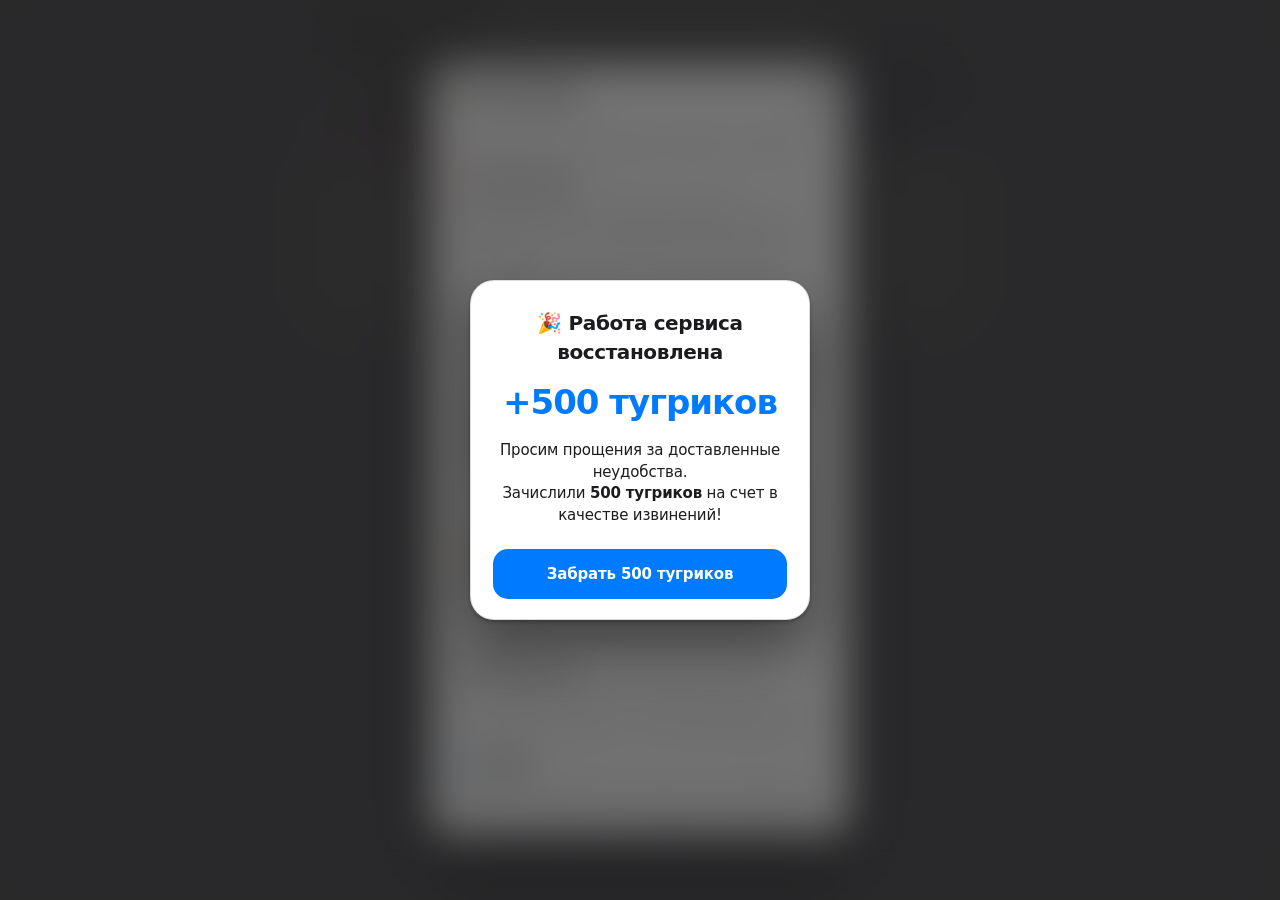
==== commit c3b39338: "style(schedule): fix light theme visibility and apply Apple iOS aesthetics - Add comprehensive light" ====
--- a/miniapp/index.html
+++ b/miniapp/index.html
@@ -13,10 +13,27 @@
     и отдаёт файлы с max-age=600, поэтому при изменениях в assets/
     поднимайте номер: иначе Telegram покажет старую версию.
   -->
-  <link rel="stylesheet" href="assets/css/styles.css?v=64">
+  <link rel="stylesheet" href="assets/css/styles.css?v=65">
 
   <!-- Официальный SDK Telegram Mini Apps: даёт тему, размеры и openLink -->
   <script src="https://telegram.org/js/telegram-web-app.js"></script>
+  <script>
+    (function () {
+      try {
+        var isLight = false;
+        if (window.Telegram && window.Telegram.WebApp && window.Telegram.WebApp.colorScheme) {
+          isLight = window.Telegram.WebApp.colorScheme === "light";
+        } else if (window.matchMedia && window.matchMedia("(prefers-color-scheme: light)").matches) {
+          isLight = true;
+        }
+        if (isLight) {
+          document.documentElement.setAttribute("data-scheme", "light");
+          var meta = document.querySelector('meta[name="theme-color"]');
+          if (meta) meta.setAttribute("content", "#f2f2f7");
+        }
+      } catch (e) {}
+    })();
+  </script>
 </head>
 <body>
 
@@ -1167,13 +1184,13 @@
     </div>
   </div>
 
-  <script src="assets/js/config.js?v=64"></script>
-  <script src="assets/js/core.js?v=64"></script>
-  <script src="assets/js/chess.js?v=64"></script>
-  <script src="assets/js/chessengine.js?v=64"></script>
-  <script src="assets/js/blockblast.js?v=64"></script>
-  <script src="assets/js/wwdate.js?v=64"></script>
-  <script src="assets/js/flappy.js?v=64"></script>
-  <script src="assets/js/app.js?v=64"></script>
+  <script src="assets/js/config.js?v=65"></script>
+  <script src="assets/js/core.js?v=65"></script>
+  <script src="assets/js/chess.js?v=65"></script>
+  <script src="assets/js/chessengine.js?v=65"></script>
+  <script src="assets/js/blockblast.js?v=65"></script>
+  <script src="assets/js/wwdate.js?v=65"></script>
+  <script src="assets/js/flappy.js?v=65"></script>
+  <script src="assets/js/app.js?v=65"></script>
 </body>
 </html>
--- a/miniapp/assets/css/styles.css
+++ b/miniapp/assets/css/styles.css
@@ -8,15 +8,16 @@
 :root {
   --bg: #0d1015;
   --bg-soft: #141820;
-  --card: rgba(22, 27, 36, 0.7);
+  --card: rgba(22, 27, 36, 0.72);
   --card-solid: #171b24;
   --text: var(--tg-text, #f5f5f7);
+  --text-dim: #a1a1a6;
   --hint: var(--tg-hint, #8e8e93);
   --accent: #ffffff;
   --accent-text: #000000;
   --line: rgba(255, 255, 255, 0.08);
   --line-hairline: rgba(255, 255, 255, 0.06);
-  --shadow: 0 10px 30px rgba(0, 0, 0, 0.26), inset 0 0.5px 0.5px rgba(255, 255, 255, 0.2);
+  --shadow: 0 10px 30px rgba(0, 0, 0, 0.28), inset 0 0.5px 0.5px rgba(255, 255, 255, 0.18);
 
   --radius: 22px;
   --radius-sm: 12px;
@@ -25,6 +26,65 @@
   /* Точная кривая Apple (snappy & crisp, без затянутых отскоков) */
   --ease: cubic-bezier(0.16, 1, 0.3, 1);
   --glass: saturate(190%) blur(28px);
+
+  /* Семантические переменные для шапки и контролов (Dark Titanium) */
+  --appbar-bg: rgba(20, 24, 32, 0.78);
+  --appbar-border: rgba(255, 255, 255, 0.14);
+  --appbar-group: #ffffff;
+  --appbar-shadow: 0 8px 32px rgba(0, 0, 0, 0.36), inset 0 0.5px 0.5px rgba(255, 255, 255, 0.22);
+  --icon-btn-bg: rgba(255, 255, 255, 0.06);
+  --icon-btn-border: rgba(255, 255, 255, 0.12);
+  --icon-btn-color: #ffffff;
+  --icon-btn-active-bg: rgba(255, 255, 255, 0.14);
+
+  --segmented-bg: rgba(18, 22, 30, 0.65);
+  --segmented-border: rgba(255, 255, 255, 0.09);
+  --segmented-shadow: inset 0 0.5px 0.5px rgba(255, 255, 255, 0.12);
+  --segmented-btn-color: #8e8e93;
+  --segmented-btn-active-bg: rgba(255, 255, 255, 0.16);
+  --segmented-btn-active-color: #ffffff;
+  --segmented-btn-active-shadow: 0 2px 8px rgba(0, 0, 0, 0.28), inset 0 0.5px 0.5px rgba(255, 255, 255, 0.25);
+
+  /* Семантические переменные для расписания (Dark) */
+  --day-card-bg: rgba(22, 27, 36, 0.72);
+  --day-card-border: rgba(255, 255, 255, 0.11);
+  --day-card-shadow: 0 10px 30px rgba(0, 0, 0, 0.28), inset 0 0.5px 0.5px rgba(255, 255, 255, 0.18);
+  --day-today-border: rgba(255, 255, 255, 0.25);
+  --day-today-shadow: 0 12px 36px rgba(0, 0, 0, 0.35), inset 0 0.5px 0.5px rgba(255, 255, 255, 0.35);
+  --day-head-border: rgba(255, 255, 255, 0.06);
+  --day-label: #ffffff;
+  --day-today-label: #ffffff;
+  --day-count-color: #c7c7cc;
+  --day-count-bg: rgba(255, 255, 255, 0.07);
+  --day-count-border: rgba(255, 255, 255, 0.08);
+
+  --lesson-divider: rgba(255, 255, 255, 0.06);
+  --lesson-time: #c7c7cc;
+  --lesson-subject: #ffffff;
+  --lesson-teacher: #8e8e93;
+  --lesson-note: #8e8e93;
+  --lesson-link: #ffffff;
+  --lesson-link-underline: rgba(255, 255, 255, 0.35);
+  --lesson-add-note-border: rgba(255, 255, 255, 0.15);
+  --lesson-add-note-color: #8e8e93;
+
+  --badge-lecture-bg: rgba(124, 108, 255, 0.16);
+  --badge-lecture-color: #9d91ff;
+  --badge-lecture-border: rgba(124, 108, 255, 0.28);
+  --badge-practice-bg: rgba(48, 209, 88, 0.16);
+  --badge-practice-color: #30d158;
+  --badge-practice-border: rgba(48, 209, 88, 0.28);
+  --badge-lab-bg: rgba(255, 159, 10, 0.16);
+  --badge-lab-color: #ff9f0a;
+  --badge-lab-border: rgba(255, 159, 10, 0.28);
+  --badge-other-bg: rgba(255, 255, 255, 0.07);
+  --badge-other-color: #c7c7cc;
+  --badge-other-border: rgba(255, 255, 255, 0.1);
+  --badge-room-bg: rgba(255, 255, 255, 0.06);
+  --badge-room-color: #a1a1a6;
+  --badge-room-border: rgba(255, 255, 255, 0.09);
+
+  --skeleton-pill-bg: rgba(255, 255, 255, 0.08);
 
   --lecture: #9d91ff;
   --practice: #30d158;
@@ -33,13 +93,159 @@
 }
 
 html[data-scheme="light"] {
-  --bg: var(--tg-bg, #f2f4f7);
-  --bg-soft: var(--tg-secondary-bg, #ffffff);
-  --card: var(--tg-section-bg, #ffffff);
-  --text: var(--tg-text, #131720);
-  --hint: var(--tg-hint, #6b7280);
-  --line: rgba(0, 0, 0, 0.08);
-  --shadow: 0 1px 2px rgba(16, 24, 40, 0.06), 0 8px 20px rgba(16, 24, 40, 0.08);
+  --bg: #f2f2f7;
+  --bg-soft: #e5e5ea;
+  --card: #ffffff;
+  --card-solid: #ffffff;
+  --text: #1c1c1e;
+  --text-dim: #3a3a3c;
+  --hint: #8e8e93;
+  --accent: #007aff;
+  --accent-text: #ffffff;
+  --line: rgba(60, 60, 67, 0.18);
+  --line-hairline: rgba(60, 60, 67, 0.12);
+  --shadow: 0 1px 3px rgba(0, 0, 0, 0.04), 0 8px 24px rgba(0, 0, 0, 0.06);
+
+  --appbar-bg: rgba(255, 255, 255, 0.85);
+  --appbar-border: rgba(60, 60, 67, 0.15);
+  --appbar-group: #1c1c1e;
+  --appbar-shadow: 0 4px 20px rgba(0, 0, 0, 0.08), inset 0 0.5px 0.5px rgba(255, 255, 255, 0.8);
+  --icon-btn-bg: rgba(118, 118, 128, 0.12);
+  --icon-btn-border: rgba(60, 60, 67, 0.14);
+  --icon-btn-color: #1c1c1e;
+  --icon-btn-active-bg: rgba(118, 118, 128, 0.22);
+
+  --segmented-bg: rgba(118, 118, 128, 0.14);
+  --segmented-border: rgba(60, 60, 67, 0.08);
+  --segmented-shadow: inset 0 0.5px 1px rgba(0, 0, 0, 0.04);
+  --segmented-btn-color: #48484a;
+  --segmented-btn-active-bg: #ffffff;
+  --segmented-btn-active-color: #000000;
+  --segmented-btn-active-shadow: 0 3px 8px rgba(0, 0, 0, 0.12), 0 0.5px 1.5px rgba(0, 0, 0, 0.08);
+
+  --day-card-bg: #ffffff;
+  --day-card-border: rgba(60, 60, 67, 0.12);
+  --day-card-shadow: 0 2px 10px rgba(0, 0, 0, 0.03), 0 8px 24px rgba(0, 0, 0, 0.05);
+  --day-today-border: rgba(0, 122, 255, 0.5);
+  --day-today-shadow: 0 4px 18px rgba(0, 122, 255, 0.15), 0 0 0 1px rgba(0, 122, 255, 0.3);
+  --day-head-border: rgba(60, 60, 67, 0.12);
+  --day-label: #1c1c1e;
+  --day-today-label: #007aff;
+  --day-count-color: #3a3a3c;
+  --day-count-bg: rgba(118, 118, 128, 0.12);
+  --day-count-border: rgba(60, 60, 67, 0.1);
+
+  --lesson-divider: rgba(60, 60, 67, 0.1);
+  --lesson-time: #3a3a3c;
+  --lesson-subject: #1c1c1e;
+  --lesson-teacher: #636366;
+  --lesson-note: #636366;
+  --lesson-link: #007aff;
+  --lesson-link-underline: rgba(0, 122, 255, 0.35);
+  --lesson-add-note-border: rgba(60, 60, 67, 0.2);
+  --lesson-add-note-color: #48484a;
+
+  --badge-lecture-bg: rgba(88, 86, 214, 0.12);
+  --badge-lecture-color: #5856d6;
+  --badge-lecture-border: rgba(88, 86, 214, 0.25);
+  --badge-practice-bg: rgba(52, 199, 89, 0.14);
+  --badge-practice-color: #1b7a37;
+  --badge-practice-border: rgba(52, 199, 89, 0.3);
+  --badge-lab-bg: rgba(255, 149, 0, 0.14);
+  --badge-lab-color: #c96500;
+  --badge-lab-border: rgba(255, 149, 0, 0.3);
+  --badge-other-bg: rgba(142, 142, 147, 0.14);
+  --badge-other-color: #3a3a3c;
+  --badge-other-border: rgba(142, 142, 147, 0.25);
+  --badge-room-bg: rgba(118, 118, 128, 0.1);
+  --badge-room-color: #3a3a3c;
+  --badge-room-border: rgba(60, 60, 67, 0.15);
+
+  --skeleton-pill-bg: rgba(0, 0, 0, 0.06);
+
+  --lecture: #5856d6;
+  --practice: #1b7a37;
+  --lab: #c96500;
+  --other: #636366;
+}
+
+@media (prefers-color-scheme: light) {
+  html:not([data-scheme="dark"]) {
+    --bg: #f2f2f7;
+    --bg-soft: #e5e5ea;
+    --card: #ffffff;
+    --card-solid: #ffffff;
+    --text: #1c1c1e;
+    --text-dim: #3a3a3c;
+    --hint: #8e8e93;
+    --accent: #007aff;
+    --accent-text: #ffffff;
+    --line: rgba(60, 60, 67, 0.18);
+    --line-hairline: rgba(60, 60, 67, 0.12);
+    --shadow: 0 1px 3px rgba(0, 0, 0, 0.04), 0 8px 24px rgba(0, 0, 0, 0.06);
+
+    --appbar-bg: rgba(255, 255, 255, 0.85);
+    --appbar-border: rgba(60, 60, 67, 0.15);
+    --appbar-group: #1c1c1e;
+    --appbar-shadow: 0 4px 20px rgba(0, 0, 0, 0.08), inset 0 0.5px 0.5px rgba(255, 255, 255, 0.8);
+    --icon-btn-bg: rgba(118, 118, 128, 0.12);
+    --icon-btn-border: rgba(60, 60, 67, 0.14);
+    --icon-btn-color: #1c1c1e;
+    --icon-btn-active-bg: rgba(118, 118, 128, 0.22);
+
+    --segmented-bg: rgba(118, 118, 128, 0.14);
+    --segmented-border: rgba(60, 60, 67, 0.08);
+    --segmented-shadow: inset 0 0.5px 1px rgba(0, 0, 0, 0.04);
+    --segmented-btn-color: #48484a;
+    --segmented-btn-active-bg: #ffffff;
+    --segmented-btn-active-color: #000000;
+    --segmented-btn-active-shadow: 0 3px 8px rgba(0, 0, 0, 0.12), 0 0.5px 1.5px rgba(0, 0, 0, 0.08);
+
+    --day-card-bg: #ffffff;
+    --day-card-border: rgba(60, 60, 67, 0.12);
+    --day-card-shadow: 0 2px 10px rgba(0, 0, 0, 0.03), 0 8px 24px rgba(0, 0, 0, 0.05);
+    --day-today-border: rgba(0, 122, 255, 0.5);
+    --day-today-shadow: 0 4px 18px rgba(0, 122, 255, 0.15), 0 0 0 1px rgba(0, 122, 255, 0.3);
+    --day-head-border: rgba(60, 60, 67, 0.12);
+    --day-label: #1c1c1e;
+    --day-today-label: #007aff;
+    --day-count-color: #3a3a3c;
+    --day-count-bg: rgba(118, 118, 128, 0.12);
+    --day-count-border: rgba(60, 60, 67, 0.1);
+
+    --lesson-divider: rgba(60, 60, 67, 0.1);
+    --lesson-time: #3a3a3c;
+    --lesson-subject: #1c1c1e;
+    --lesson-teacher: #636366;
+    --lesson-note: #636366;
+    --lesson-link: #007aff;
+    --lesson-link-underline: rgba(0, 122, 255, 0.35);
+    --lesson-add-note-border: rgba(60, 60, 67, 0.2);
+    --lesson-add-note-color: #48484a;
+
+    --badge-lecture-bg: rgba(88, 86, 214, 0.12);
+    --badge-lecture-color: #5856d6;
+    --badge-lecture-border: rgba(88, 86, 214, 0.25);
+    --badge-practice-bg: rgba(52, 199, 89, 0.14);
+    --badge-practice-color: #1b7a37;
+    --badge-practice-border: rgba(52, 199, 89, 0.3);
+    --badge-lab-bg: rgba(255, 149, 0, 0.14);
+    --badge-lab-color: #c96500;
+    --badge-lab-border: rgba(255, 149, 0, 0.3);
+    --badge-other-bg: rgba(142, 142, 147, 0.14);
+    --badge-other-color: #3a3a3c;
+    --badge-other-border: rgba(142, 142, 147, 0.25);
+    --badge-room-bg: rgba(118, 118, 128, 0.1);
+    --badge-room-color: #3a3a3c;
+    --badge-room-border: rgba(60, 60, 67, 0.15);
+
+    --skeleton-pill-bg: rgba(0, 0, 0, 0.06);
+
+    --lecture: #5856d6;
+    --practice: #1b7a37;
+    --lab: #c96500;
+    --other: #636366;
+  }
 }
 
 * { box-sizing: border-box; }
@@ -88,12 +294,12 @@
   padding: 8px 14px;
   margin-top: calc(8px + env(safe-area-inset-top, 0px));
   margin-bottom: 12px;
-  background: rgba(20, 24, 32, 0.75);
+  background: var(--appbar-bg);
   backdrop-filter: blur(28px) saturate(190%);
   -webkit-backdrop-filter: blur(28px) saturate(190%);
-  border: 0.5px solid rgba(255, 255, 255, 0.14);
+  border: 0.5px solid var(--appbar-border);
   border-radius: 26px;
-  box-shadow: 0 8px 32px rgba(0, 0, 0, 0.36), inset 0 0.5px 0.5px rgba(255, 255, 255, 0.24);
+  box-shadow: var(--appbar-shadow);
 }
 
 .appbar__titles { flex: 1; min-width: 0; }
@@ -103,7 +309,7 @@
   font-size: 16.5px;
   font-weight: 700;
   letter-spacing: -0.022em;
-  color: #ffffff;
+  color: var(--appbar-group);
   white-space: nowrap;
   overflow: hidden;
   text-overflow: ellipsis;
@@ -126,10 +332,10 @@
   height: 36px;
   display: grid;
   place-items: center;
-  border: 0.5px solid rgba(255, 255, 255, 0.12);
+  border: 0.5px solid var(--icon-btn-border);
   border-radius: 50%;
-  background: rgba(255, 255, 255, 0.06);
-  color: #ffffff;
+  background: var(--icon-btn-bg);
+  color: var(--icon-btn-color);
   cursor: pointer;
   transition: transform 0.12s ease, opacity 0.12s ease, background 0.12s ease;
 }
@@ -137,7 +343,7 @@
 .icon-btn:active {
   transform: scale(0.92);
   opacity: 0.85;
-  background: rgba(255, 255, 255, 0.14);
+  background: var(--icon-btn-active-bg);
 }
 
 .icon-btn svg { display: block; }
@@ -158,15 +364,15 @@
   gap: 3px;
   padding: 3px;
   margin-bottom: 12px;
-  background: rgba(18, 22, 30, 0.65);
+  background: var(--segmented-bg);
   backdrop-filter: blur(20px) saturate(180%);
   -webkit-backdrop-filter: blur(20px) saturate(180%);
-  border: 0.5px solid rgba(255, 255, 255, 0.09);
+  border: 0.5px solid var(--segmented-border);
   border-radius: 14px;
   overflow-x: auto;
   -webkit-overflow-scrolling: touch;
   scrollbar-width: none;
-  box-shadow: inset 0 0.5px 0.5px rgba(255, 255, 255, 0.12);
+  box-shadow: var(--segmented-shadow);
 }
 
 .segmented::-webkit-scrollbar { display: none; }
@@ -178,7 +384,7 @@
   border: 0;
   border-radius: 11px;
   background: transparent;
-  color: var(--hint);
+  color: var(--segmented-btn-color);
   font: inherit;
   font-size: 13px;
   font-weight: 500;
@@ -192,10 +398,10 @@
 }
 
 .segmented__btn.is-active {
-  background: rgba(255, 255, 255, 0.16);
-  color: #ffffff;
-  font-weight: 600;
-  box-shadow: 0 2px 8px rgba(0, 0, 0, 0.28), inset 0 0.5px 0.5px rgba(255, 255, 255, 0.25);
+  background: var(--segmented-btn-active-bg);
+  color: var(--segmented-btn-active-color);
+  font-weight: 600;
+  box-shadow: var(--segmented-btn-active-shadow);
 }
 
 /* ---------- Строка состояния ---------- */
@@ -225,21 +431,21 @@
 .days { display: flex; flex-direction: column; gap: var(--gap); }
 
 .day {
-  background: var(--card);
+  background: var(--day-card-bg);
   backdrop-filter: blur(28px) saturate(190%);
   -webkit-backdrop-filter: blur(28px) saturate(190%);
-  border: 0.5px solid rgba(255, 255, 255, 0.11);
+  border: 0.5px solid var(--day-card-border);
   border-radius: var(--radius);
   padding: 16px 16px 8px;
-  box-shadow: var(--shadow);
+  box-shadow: var(--day-card-shadow);
   content-visibility: auto;
   contain-intrinsic-size: 160px;
   transition: border-color 0.15s ease, box-shadow 0.15s ease;
 }
 
 .day--today {
-  border-color: rgba(255, 255, 255, 0.25);
-  box-shadow: 0 12px 36px rgba(0, 0, 0, 0.35), inset 0 0.5px 0.5px rgba(255, 255, 255, 0.35);
+  border-color: var(--day-today-border);
+  box-shadow: var(--day-today-shadow);
 }
 
 .day__head {
@@ -248,7 +454,7 @@
   justify-content: space-between;
   gap: 10px;
   padding-bottom: 10px;
-  border-bottom: 0.5px solid rgba(255, 255, 255, 0.06);
+  border-bottom: 0.5px solid var(--day-head-border);
   margin-bottom: 2px;
 }
 
@@ -257,10 +463,10 @@
   font-size: 17px;
   font-weight: 700;
   letter-spacing: -0.022em;
-  color: #ffffff;
-}
-
-.day--today .day__label { color: #ffffff; }
+  color: var(--day-label);
+}
+
+.day--today .day__label { color: var(--day-today-label); }
 
 .day__date {
   margin-top: 2px;
@@ -276,11 +482,11 @@
   font-size: 11.5px;
   font-weight: 600;
   letter-spacing: -0.01em;
-  color: #c7c7cc;
-  background: rgba(255, 255, 255, 0.07);
+  color: var(--day-count-color);
+  background: var(--day-count-bg);
   padding: 2px 8px;
   border-radius: 999px;
-  border: 0.5px solid rgba(255, 255, 255, 0.08);
+  border: 0.5px solid var(--day-count-border);
   white-space: nowrap;
 }
 
@@ -298,7 +504,7 @@
   display: flex;
   gap: 12px;
   padding: 12px 0;
-  border-top: 0.5px solid rgba(255, 255, 255, 0.06);
+  border-top: 0.5px solid var(--lesson-divider);
 }
 
 .lesson:first-child { border-top: 0; }
@@ -309,7 +515,7 @@
   font-size: 13px;
   font-weight: 600;
   font-variant-numeric: tabular-nums;
-  color: #c7c7cc;
+  color: var(--lesson-time);
   letter-spacing: -0.01em;
   padding-top: 2px;
 }
@@ -322,7 +528,7 @@
   font-weight: 600;
   line-height: 1.35;
   letter-spacing: -0.015em;
-  color: #ffffff;
+  color: var(--lesson-subject);
 }
 
 .lesson__tags {
@@ -347,39 +553,39 @@
 }
 
 .badge--lecture {
-  background: rgba(124, 108, 255, 0.15);
-  color: #9d91ff;
-  border-color: rgba(124, 108, 255, 0.28);
+  background: var(--badge-lecture-bg);
+  color: var(--badge-lecture-color);
+  border-color: var(--badge-lecture-border);
 }
 
 .badge--practice {
-  background: rgba(48, 209, 88, 0.15);
-  color: #30d158;
-  border-color: rgba(48, 209, 88, 0.28);
+  background: var(--badge-practice-bg);
+  color: var(--badge-practice-color);
+  border-color: var(--badge-practice-border);
 }
 
 .badge--lab {
-  background: rgba(255, 159, 10, 0.15);
-  color: #ff9f0a;
-  border-color: rgba(255, 159, 10, 0.28);
+  background: var(--badge-lab-bg);
+  color: var(--badge-lab-color);
+  border-color: var(--badge-lab-border);
 }
 
 .badge--other {
-  background: rgba(255, 255, 255, 0.07);
-  color: #c7c7cc;
-  border-color: rgba(255, 255, 255, 0.1);
+  background: var(--badge-other-bg);
+  color: var(--badge-other-color);
+  border-color: var(--badge-other-border);
 }
 
 .badge--room {
-  background: rgba(255, 255, 255, 0.06);
-  color: #a1a1a6;
-  border-color: rgba(255, 255, 255, 0.09);
+  background: var(--badge-room-bg);
+  color: var(--badge-room-color);
+  border-color: var(--badge-room-border);
   font-weight: 500;
 }
 
 .lesson__teacher {
   font-size: 13px;
-  color: var(--hint);
+  color: var(--lesson-teacher);
   font-weight: 400;
   letter-spacing: -0.01em;
 }
@@ -387,7 +593,7 @@
 .lesson__note {
   margin-top: 4px;
   font-size: 12.5px;
-  color: var(--hint);
+  color: var(--lesson-note);
 }
 
 .lesson__link {
@@ -395,10 +601,10 @@
   margin-top: 7px;
   font-size: 12.5px;
   font-weight: 600;
-  color: #ffffff;
+  color: var(--lesson-link);
   text-decoration: underline;
   text-underline-offset: 3px;
-  text-decoration-color: rgba(255, 255, 255, 0.3);
+  text-decoration-color: var(--lesson-link-underline);
 }
 
 .lesson__link:active { opacity: 0.7; }
@@ -495,7 +701,7 @@
 }
 
 .skeleton__pill {
-  background: var(--bg-soft);
+  background: var(--skeleton-pill-bg, var(--bg-soft));
   border-radius: 8px;
   position: relative;
 }
@@ -1884,76 +2090,6 @@
   letter-spacing: 0.06em;
 }
 
-/* --- Шапка: матовое стекло во всю ширину --- */
-
-.appbar {
-  margin: 0 -14px;
-  padding-left: 14px;
-  padding-right: 14px;
-  padding-top: calc(15px + env(safe-area-inset-top, 0px));
-  padding-bottom: 13px;
-  background: color-mix(in srgb, var(--bg) 68%, transparent);
-  -webkit-backdrop-filter: var(--glass);
-  backdrop-filter: var(--glass);
-  border-bottom: 1px solid var(--line);
-}
-
-.icon-btn {
-  width: 36px;
-  height: 36px;
-  border-radius: 50%;
-  border-color: transparent;
-  background: var(--bg-soft);
-  transition: transform 0.22s var(--ease), background 0.22s ease;
-}
-
-.icon-btn:active {
-  transform: scale(0.9);
-  background: var(--line);
-}
-
-/* --- Переключатель вкладок --- */
-
-.segmented {
-  gap: 2px;
-  padding: 3px;
-  margin-bottom: 14px;
-  border: 0;
-  border-radius: 13px;
-  background: var(--bg-soft);
-}
-
-.segmented__btn {
-  border-radius: 10px;
-  font-weight: 600;
-  letter-spacing: -0.01em;
-  transition: background 0.24s var(--ease), color 0.24s ease;
-}
-
-.segmented__btn.is-active {
-  box-shadow: 0 1px 3px rgba(0, 0, 0, 0.26), 0 4px 12px rgba(0, 0, 0, 0.14);
-}
-
-/* --- Карточки дней --- */
-
-.days { gap: 14px; }
-
-.day {
-  padding: 16px 16px 6px;
-  border-radius: var(--radius);
-  box-shadow: var(--shadow);
-}
-
-.day--today {
-  border-color: color-mix(in srgb, var(--accent) 42%, transparent);
-  box-shadow: 0 0 0 1px color-mix(in srgb, var(--accent) 20%, transparent),
-              var(--shadow);
-}
-
-.lesson {
-  padding: 13px 0;
-  border-top: 1px solid color-mix(in srgb, var(--line) 72%, transparent);
-}
 
 /* --- Кнопки: плотные, с мягким нажатием --- */
 
@@ -6703,12 +6839,230 @@
   font-weight: 600;
   color: #ffd700;
   background: rgba(255, 215, 0, 0.14);
-  border: 0.5px solid rgba(255, 215, 0, 0.3);
+  border: 0.5px solid rgba(255, 255, 0, 0.3);
   padding: 2px 7px;
   border-radius: 999px;
   vertical-align: middle;
 }
 
-
-
-
+/* ==========================================================================
+   Apple iOS Light Mode Overrides for Drawer Menu, Notes & Wallet History
+   ========================================================================== */
+
+html[data-scheme="light"] .menu {
+  background: rgba(242, 242, 247, 0.94);
+  border-left: 0.5px solid rgba(60, 60, 67, 0.18);
+  box-shadow: -16px 0 40px rgba(0, 0, 0, 0.16);
+}
+
+html[data-scheme="light"] .menu__head {
+  border-bottom: 0.5px solid rgba(60, 60, 67, 0.12);
+}
+
+html[data-scheme="light"] .menu__caption {
+  color: #636366;
+}
+
+html[data-scheme="light"] .menu__close {
+  background: rgba(118, 118, 128, 0.12);
+  border: 0.5px solid rgba(60, 60, 67, 0.15);
+  color: #1c1c1e;
+}
+
+html[data-scheme="light"] .menu__head-balance {
+  background: rgba(118, 118, 128, 0.12);
+  border: 0.5px solid rgba(60, 60, 67, 0.15);
+  color: #1c1c1e;
+}
+
+html[data-scheme="light"] .menu__wallet-card {
+  background: linear-gradient(135deg, rgba(255, 215, 0, 0.15) 0%, rgba(255, 255, 255, 0.85) 100%), #ffffff;
+  border: 0.5px solid rgba(212, 175, 55, 0.45);
+  box-shadow: 0 4px 18px rgba(0, 0, 0, 0.06);
+}
+
+html[data-scheme="light"] .menu__wallet-num {
+  color: #1c1c1e;
+}
+
+html[data-scheme="light"] .menu__wallet-curr {
+  color: #636366;
+}
+
+html[data-scheme="light"] .menu__wallet-action {
+  background: rgba(118, 118, 128, 0.12);
+  border: 0.5px solid rgba(60, 60, 67, 0.15);
+  color: #1c1c1e;
+}
+
+html[data-scheme="light"] .menu__wallet-history-preview {
+  background: #ffffff;
+  border: 0.5px solid rgba(60, 60, 67, 0.12);
+}
+
+html[data-scheme="light"] .menu__wallet-history-title {
+  color: #1c1c1e;
+}
+
+html[data-scheme="light"] .menu__wallet-history-count {
+  background: rgba(118, 118, 128, 0.12);
+  color: #3a3a3c;
+}
+
+html[data-scheme="light"] .menu__wallet-tx-mini {
+  background: rgba(118, 118, 128, 0.06);
+  border: 0.5px solid rgba(60, 60, 67, 0.08);
+}
+
+html[data-scheme="light"] .menu__wallet-tx-mini-title {
+  color: #1c1c1e;
+}
+
+html[data-scheme="light"] .menu__wallet-tx-mini-time {
+  color: #8e8e93;
+}
+
+html[data-scheme="light"] .menu__nav {
+  background: #ffffff;
+  border: 0.5px solid rgba(60, 60, 67, 0.12);
+  box-shadow: 0 2px 8px rgba(0, 0, 0, 0.04);
+}
+
+html[data-scheme="light"] .menu__item {
+  color: #1c1c1e;
+  border-bottom: 0.5px solid rgba(60, 60, 67, 0.08);
+}
+
+html[data-scheme="light"] .menu__item:active {
+  background: rgba(0, 0, 0, 0.04);
+}
+
+html[data-scheme="light"] .menu__group--toggle {
+  color: #1c1c1e;
+  border-top-color: rgba(60, 60, 67, 0.12);
+}
+
+html[data-scheme="light"] .menu__section {
+  color: #636366;
+}
+
+/* Modals in light mode */
+html[data-scheme="light"] .notemodal__card {
+  background: rgba(255, 255, 255, 0.94);
+  border: 0.5px solid rgba(60, 60, 67, 0.15);
+  box-shadow: 0 -12px 40px rgba(0, 0, 0, 0.16);
+}
+
+html[data-scheme="light"] .notemodal__head {
+  border-bottom: 0.5px solid rgba(60, 60, 67, 0.12);
+}
+
+html[data-scheme="light"] .notemodal__title {
+  color: #1c1c1e;
+}
+
+html[data-scheme="light"] .notemodal__close {
+  background: rgba(118, 118, 128, 0.12);
+  border: 0.5px solid rgba(60, 60, 67, 0.15);
+  color: #1c1c1e;
+}
+
+html[data-scheme="light"] .notemodal__nav {
+  background: rgba(118, 118, 128, 0.12);
+  border: 0.5px solid rgba(60, 60, 67, 0.08);
+}
+
+html[data-scheme="light"] .notemodal__tab {
+  color: #636366;
+}
+
+html[data-scheme="light"] .notemodal__tab.is-active {
+  background: #ffffff;
+  color: #000000;
+  box-shadow: 0 2px 8px rgba(0, 0, 0, 0.1);
+}
+
+html[data-scheme="light"] .notemodal__count {
+  background: rgba(118, 118, 128, 0.18);
+  color: #1c1c1e;
+}
+
+html[data-scheme="light"] .wallet-history-modal__card {
+  background: rgba(255, 255, 255, 0.96);
+  border: 0.5px solid rgba(60, 60, 67, 0.15);
+  box-shadow: 0 -12px 40px rgba(0, 0, 0, 0.16);
+}
+
+html[data-scheme="light"] .wallet-history-modal__indicator {
+  background: rgba(60, 60, 67, 0.3);
+}
+
+html[data-scheme="light"] .wallet-history-modal__title {
+  color: #1c1c1e;
+}
+
+html[data-scheme="light"] .wallet-history-modal__close {
+  background: rgba(118, 118, 128, 0.12);
+  border: 0.5px solid rgba(60, 60, 67, 0.15);
+  color: #1c1c1e;
+}
+
+html[data-scheme="light"] .wallet-history-stat {
+  background: rgba(118, 118, 128, 0.08);
+  border: 0.5px solid rgba(60, 60, 67, 0.1);
+}
+
+html[data-scheme="light"] .wallet-history-stat__label {
+  color: #636366;
+}
+
+html[data-scheme="light"] .wallet-history-modal__tabs {
+  background: rgba(118, 118, 128, 0.12);
+}
+
+html[data-scheme="light"] .wallet-history-modal__tab {
+  color: #636366;
+}
+
+html[data-scheme="light"] .wallet-history-modal__tab.is-active {
+  background: #ffffff;
+  color: #000000;
+  box-shadow: 0 2px 8px rgba(0, 0, 0, 0.1);
+}
+
+html[data-scheme="light"] .wallet-history-tx {
+  background: rgba(118, 118, 128, 0.06);
+  border: 0.5px solid rgba(60, 60, 67, 0.08);
+}
+
+html[data-scheme="light"] .wallet-history-tx__title {
+  color: #1c1c1e;
+}
+
+html[data-scheme="light"] .wallet-history-tx__time {
+  color: #8e8e93;
+}
+
+html[data-scheme="light"] .wallet-history-empty__title {
+  color: #1c1c1e;
+}
+
+html[data-scheme="light"] .wallet-history-empty__text {
+  color: #8e8e93;
+}
+
+html[data-scheme="light"] .promo__input {
+  background: rgba(118, 118, 128, 0.08);
+  border-color: rgba(60, 60, 67, 0.18);
+  color: #1c1c1e;
+}
+
+html[data-scheme="light"] .promo__submit {
+  background: #007aff;
+  color: #ffffff;
+}
+
+
+
+
+
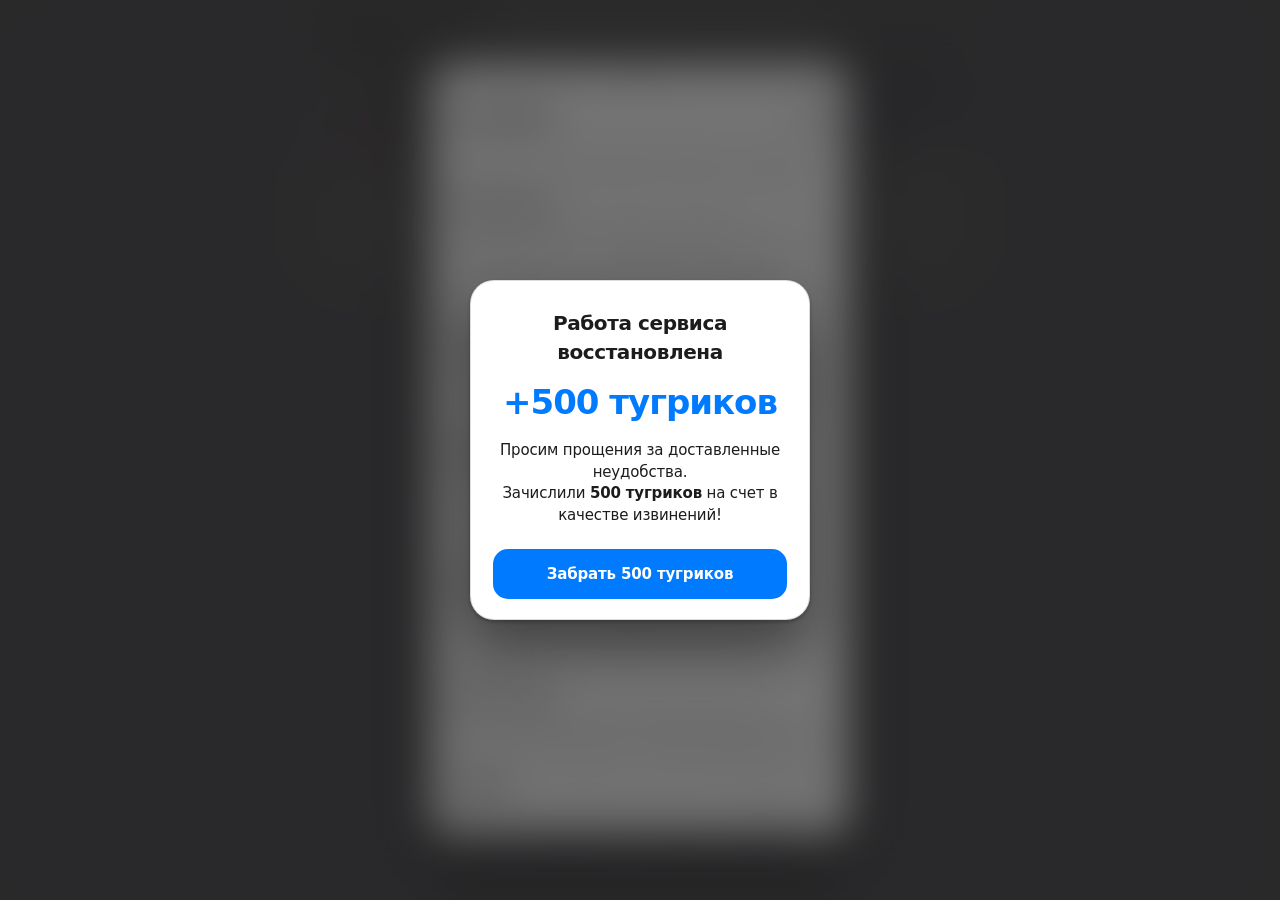
==== commit 632041a9: "style: Apple Design overhaul, remove gradients and emojis, bump v=66" ====
--- a/miniapp/index.html
+++ b/miniapp/index.html
@@ -13,7 +13,7 @@
     и отдаёт файлы с max-age=600, поэтому при изменениях в assets/
     поднимайте номер: иначе Telegram покажет старую версию.
   -->
-  <link rel="stylesheet" href="assets/css/styles.css?v=65">
+  <link rel="stylesheet" href="assets/css/styles.css?v=66">
 
   <!-- Официальный SDK Telegram Mini Apps: даёт тему, размеры и openLink -->
   <script src="https://telegram.org/js/telegram-web-app.js"></script>
@@ -129,7 +129,7 @@
     <div class="menu__head">
       <span class="menu__caption">Меню</span>
       <div class="menu__head-balance" id="menuHeadBalance" title="Баланс тугриков">
-        <span class="menu__head-balance-coin">💰</span>
+        <span class="menu__head-balance-coin"><svg class="apple-icon apple-icon--coin" viewBox="0 0 24 24" width="15" height="15" fill="none" stroke="currentColor" stroke-width="2"><circle cx="12" cy="12" r="9"></circle><path d="M12 7v10M9 9h6"></path></svg></span>
         <span class="menu__head-balance-val" id="menuHeadBalanceVal">0</span>
       </div>
       <button class="menu__close" id="menuClose" type="button" aria-label="Закрыть меню">✕</button>
@@ -139,7 +139,7 @@
       <!-- Отдельная карточка баланса тугриков -->
       <div class="menu__wallet-card" id="menuWalletCard">
         <div class="menu__wallet-header">
-          <span class="menu__wallet-tag">💰 Баланс тугриков</span>
+          <span class="menu__wallet-tag"><svg class="apple-icon" viewBox="0 0 24 24" width="14" height="14" fill="none" stroke="currentColor" stroke-width="2"><rect x="2" y="5" width="20" height="14" rx="3"></rect><line x1="2" y1="10" x2="22" y2="10"></line></svg> Баланс тугриков</span>
           <span class="menu__wallet-status">Счёт активен</span>
         </div>
         <div class="menu__wallet-main">
@@ -149,10 +149,10 @@
           </div>
           <div class="menu__wallet-actions">
             <button class="menu__wallet-action is-casino" id="menuWalletBtn" type="button" aria-label="Открыть казино">
-              🎰 Казино
+              <svg class="apple-icon" viewBox="0 0 24 24" width="16" height="16" fill="none" stroke="currentColor" stroke-width="2"><rect x="3" y="3" width="18" height="18" rx="4"></rect><circle cx="8" cy="8" r="1.5" fill="currentColor"></circle><circle cx="16" cy="16" r="1.5" fill="currentColor"></circle><circle cx="12" cy="12" r="1.5" fill="currentColor"></circle></svg> <span>Казино</span>
             </button>
             <button class="menu__wallet-action is-history" id="menuWalletHistoryBtn" type="button" aria-label="История операций">
-              📜 История
+              <svg class="apple-icon" viewBox="0 0 24 24" width="16" height="16" fill="none" stroke="currentColor" stroke-width="2"><circle cx="12" cy="12" r="9"></circle><polyline points="12 7 12 12 15 15"></polyline></svg> <span>История</span>
             </button>
           </div>
         </div>
@@ -181,8 +181,8 @@
 
       <div class="menu__group"><span class="menu__group-label">Учёба</span></div>
       <div class="menu__nav">
-        <button class="menu__item" id="menuNotesBtn" type="button">📝 Заметки и дедлайны</button>
-        <button class="menu__item" id="menuPetNavBtn" type="button">🐾 ЧЕЛИК</button>
+        <button class="menu__item" id="menuNotesBtn" type="button"><svg class="apple-icon" viewBox="0 0 24 24" width="18" height="18" fill="none" stroke="currentColor" stroke-width="2"><path d="M14 2H6a2 2 0 0 0-2 2v16a2 2 0 0 0 2 2h12a2 2 0 0 0 2-2V8z"></path><polyline points="14 2 14 8 20 8"></polyline><line x1="16" y1="13" x2="8" y2="13"></line><line x1="16" y1="17" x2="8" y2="17"></line></svg> <span>Заметки и дедлайны</span></button>
+        <button class="menu__item" id="menuPetNavBtn" type="button"><svg class="apple-icon" viewBox="0 0 24 24" width="18" height="18" fill="none" stroke="currentColor" stroke-width="2"><circle cx="12" cy="12" r="8"></circle><path d="M9 10h.01M15 10h.01M9.5 15a3.5 3.5 0 0 0 5 0"></path></svg> <span>ЧЕЛИК</span></button>
       </div>
 
       <!-- Игры: сетка 2х2 с открытием каждой игры в отдельном окне -->
@@ -190,42 +190,42 @@
       <div class="games-grid">
         <button class="game-card game-card--bb" id="gameCardBB" type="button" aria-label="Открыть игру Block Blast">
           <div class="game-card__icon-wrap">
-            <span class="game-card__icon">🧩</span>
+            <svg class="game-card__svg" viewBox="0 0 24 24" width="24" height="24" fill="none" stroke="currentColor" stroke-width="2"><rect x="3" y="3" width="7" height="7" rx="2"></rect><rect x="14" y="3" width="7" height="7" rx="2"></rect><rect x="3" y="14" width="7" height="7" rx="2"></rect><rect x="14" y="14" width="7" height="7" rx="2"></rect></svg>
           </div>
           <span class="game-card__title">Block Blast</span>
         </button>
 
         <button class="game-card game-card--chess" id="gameCardChess" type="button" aria-label="Открыть Шахматы">
           <div class="game-card__icon-wrap">
-            <span class="game-card__icon">♟️</span>
+            <svg class="game-card__svg" viewBox="0 0 24 24" width="24" height="24" fill="none" stroke="currentColor" stroke-width="2"><path d="M19 22H5v-2h14v2zM7 18c0-3 1.5-4 3.5-5.5-.5-1-.5-2.5 0-3.5C11.5 7.5 11 6 9.5 5 11 4.5 13 4 14.5 5c1 1 1 2.5.5 3.5 2 1 3 2.5 3 4.5 0 2.5-1.5 4-4 5H7z"/></svg>
           </div>
           <span class="game-card__title">Шахматы</span>
         </button>
 
         <button class="game-card game-card--ttt" id="gameCardTTT" type="button" aria-label="Открыть Крестики-нолики">
           <div class="game-card__icon-wrap">
-            <span class="game-card__icon">❌⭕</span>
+            <svg class="game-card__svg" viewBox="0 0 24 24" width="24" height="24" fill="none" stroke="currentColor" stroke-width="2"><line x1="4" y1="4" x2="10" y2="10"></line><line x1="10" y1="4" x2="4" y2="10"></line><circle cx="17" cy="17" r="4"></circle></svg>
           </div>
           <span class="game-card__title">Крестики 5×5</span>
         </button>
 
         <button class="game-card game-card--casino" id="gameCardCasino" type="button" aria-label="Открыть Казино">
           <div class="game-card__icon-wrap">
-            <span class="game-card__icon">🎰</span>
+            <svg class="game-card__svg" viewBox="0 0 24 24" width="24" height="24" fill="none" stroke="currentColor" stroke-width="2"><rect x="2" y="4" width="20" height="16" rx="4"></rect><line x1="8" y1="4" x2="8" y2="20"></line><line x1="16" y1="4" x2="16" y2="20"></line><circle cx="5" cy="12" r="1.5" fill="currentColor"></circle><circle cx="12" cy="12" r="1.5" fill="currentColor"></circle><circle cx="19" cy="12" r="1.5" fill="currentColor"></circle></svg>
           </div>
           <span class="game-card__title">Казино</span>
         </button>
 
         <button class="game-card game-card--wwdate" id="gameCardWWDate" type="button" aria-label="Открыть WW Date">
           <div class="game-card__icon-wrap">
-            <span class="game-card__icon">💔</span>
+            <svg class="game-card__svg" viewBox="0 0 24 24" width="24" height="24" fill="none" stroke="currentColor" stroke-width="2"><path d="M20.84 4.61a5.5 5.5 0 0 0-7.78 0L12 5.67l-1.06-1.06a5.5 5.5 0 0 0-7.78 7.78l1.06 1.06L12 21.23l7.78-7.78 1.06-1.06a5.5 5.5 0 0 0 0-7.78z"></path></svg>
           </div>
           <span class="game-card__title">WW Date</span>
         </button>
 
         <button class="game-card game-card--flappy" id="gameCardFlappy" type="button" aria-label="Открыть Flappy Челик">
           <div class="game-card__icon-wrap">
-            <span class="game-card__icon">🐥</span>
+            <svg class="game-card__svg" viewBox="0 0 24 24" width="24" height="24" fill="none" stroke="currentColor" stroke-width="2"><path d="M22 2L11 13"></path><path d="M22 2l-7 20-4-9-9-4 20-7z"></path></svg>
           </div>
           <span class="game-card__title">Flappy Челик</span>
         </button>
@@ -241,7 +241,7 @@
         <!-- Питомца ещё нет -->
         <div class="pet__adopt" id="petAdoptBox" hidden>
           <div class="pet__preview-avatar" aria-hidden="true">
-            <div class="pet__ghost-blob">🐾</div>
+            <div class="pet__ghost-blob"><svg viewBox="0 0 24 24" width="24" height="24" fill="none" stroke="currentColor" stroke-width="2"><circle cx="12" cy="12" r="8"></circle><path d="M9 10h.01M15 10h.01M9.5 15a3.5 3.5 0 0 0 5 0"></path></svg></div>
           </div>
           <h3 class="pet__adopt-title">Заведите своего питомца</h3>
           <p class="pet__adopt-text">
@@ -251,7 +251,7 @@
             <span>Создание:</span>
             <span class="pet__old-price">1 000</span>
             <strong>10 тугриков</strong>
-            <span class="pet__badge-sale">🔥 Скидка 99%</span>
+            <span class="pet__badge-sale">Скидка 99%</span>
           </div>
           <div class="pet__adopt-row">
             <input class="pet__input" id="petNameInput" type="text" maxlength="30"
@@ -283,83 +283,70 @@
               <div class="pet__char" id="petChar" role="button" tabindex="0" title="Нажмите, чтобы погладить">
                 <svg class="pet__svg" id="petSvg" viewBox="0 0 160 160" width="160" height="160">
                   <defs>
-                    <!-- Уровень 1: Тёплый коралловый персик -->
+                    <!-- Уровень 1: Благородный титан / коралл (Apple refined) -->
                     <linearGradient id="petGradLvl1" x1="0%" y1="0%" x2="100%" y2="100%">
-                      <stop offset="0%" stop-color="#ff758c" />
-                      <stop offset="50%" stop-color="#ff7eb3" />
-                      <stop offset="100%" stop-color="#fa709a" />
+                      <stop offset="0%" stop-color="#ff7a59" />
+                      <stop offset="100%" stop-color="#eb4d4b" />
                     </linearGradient>
 
-                    <!-- Уровень 2: Мистическая северная аврора -->
+                    <!-- Уровень 2: Apple Indigo / Deep Slate -->
                     <linearGradient id="petGradLvl2" x1="0%" y1="0%" x2="100%" y2="100%">
-                      <stop offset="0%" stop-color="#06b6d4" />
-                      <stop offset="45%" stop-color="#4f46e5" />
-                      <stop offset="100%" stop-color="#8b5cf6" />
+                      <stop offset="0%" stop-color="#6366f1" />
+                      <stop offset="100%" stop-color="#4338ca" />
                     </linearGradient>
                     <linearGradient id="petGradLvl2Tail" x1="0%" y1="0%" x2="100%" y2="100%">
-                      <stop offset="0%" stop-color="#06b6d4" />
-                      <stop offset="60%" stop-color="#6366f1" />
-                      <stop offset="100%" stop-color="#c4b5fd" />
+                      <stop offset="0%" stop-color="#818cf8" />
+                      <stop offset="100%" stop-color="#4f46e5" />
                     </linearGradient>
                     <linearGradient id="petGradLvl2Ear" x1="0%" y1="0%" x2="100%" y2="100%">
-                      <stop offset="0%" stop-color="#0284c7" />
-                      <stop offset="100%" stop-color="#4338ca" />
+                      <stop offset="0%" stop-color="#4f46e5" />
+                      <stop offset="100%" stop-color="#312e81" />
                     </linearGradient>
                     <radialGradient id="petGradEyeLvl2" cx="40%" cy="40%" r="60%">
-                      <stop offset="0%" stop-color="#38bdf8" />
-                      <stop offset="60%" stop-color="#4338ca" />
+                      <stop offset="0%" stop-color="#818cf8" />
                       <stop offset="100%" stop-color="#1e1b4b" />
                     </radialGradient>
 
-                    <!-- Уровень 3: Космическая звездная туманность -->
+                    <!-- Уровень 3: Apple Midnight Obsidian Titanium -->
                     <linearGradient id="petGradLvl3" x1="0%" y1="0%" x2="100%" y2="100%">
-                      <stop offset="0%" stop-color="#312e81" />
-                      <stop offset="35%" stop-color="#7c3aed" />
-                      <stop offset="70%" stop-color="#db2777" />
-                      <stop offset="100%" stop-color="#f59e0b" />
+                      <stop offset="0%" stop-color="#3a3a3c" />
+                      <stop offset="100%" stop-color="#1c1c1e" />
                     </linearGradient>
                     <linearGradient id="petGradWingLvl3" x1="0%" y1="0%" x2="100%" y2="100%">
-                      <stop offset="0%" stop-color="#818cf8" stop-opacity="0.9" />
-                      <stop offset="60%" stop-color="#c084fc" stop-opacity="0.8" />
-                      <stop offset="100%" stop-color="#fbbf24" stop-opacity="0.95" />
+                      <stop offset="0%" stop-color="#6366f1" stop-opacity="0.9" />
+                      <stop offset="100%" stop-color="#4338ca" stop-opacity="0.95" />
                     </linearGradient>
                     <linearGradient id="petGradTailLvl3A" x1="0%" y1="0%" x2="100%" y2="100%">
-                      <stop offset="0%" stop-color="#6366f1" />
-                      <stop offset="50%" stop-color="#ec4899" />
-                      <stop offset="100%" stop-color="#fbbf24" />
+                      <stop offset="0%" stop-color="#4b5563" />
+                      <stop offset="100%" stop-color="#1f2937" />
                     </linearGradient>
                     <linearGradient id="petGradTailLvl3B" x1="0%" y1="0%" x2="100%" y2="100%">
-                      <stop offset="0%" stop-color="#3b82f6" />
-                      <stop offset="50%" stop-color="#a855f7" />
-                      <stop offset="100%" stop-color="#f59e0b" />
+                      <stop offset="0%" stop-color="#374151" />
+                      <stop offset="100%" stop-color="#111827" />
                     </linearGradient>
                     <linearGradient id="petGradHorn" x1="0%" y1="0%" x2="100%" y2="100%">
-                      <stop offset="0%" stop-color="#fef08a" />
-                      <stop offset="40%" stop-color="#f59e0b" />
-                      <stop offset="100%" stop-color="#b45309" />
+                      <stop offset="0%" stop-color="#d4af37" />
+                      <stop offset="100%" stop-color="#996515" />
                     </linearGradient>
                     <radialGradient id="petGradEyeLvl3" cx="40%" cy="40%" r="60%">
-                      <stop offset="0%" stop-color="#fef08a" />
-                      <stop offset="50%" stop-color="#f59e0b" />
-                      <stop offset="100%" stop-color="#451a03" />
+                      <stop offset="0%" stop-color="#d4af37" />
+                      <stop offset="100%" stop-color="#1c1c1e" />
                     </radialGradient>
                     <linearGradient id="petGradAstralRing" x1="0%" y1="0%" x2="100%" y2="100%">
-                      <stop offset="0%" stop-color="#38bdf8" />
-                      <stop offset="50%" stop-color="#ec4899" />
-                      <stop offset="100%" stop-color="#facc15" />
+                      <stop offset="0%" stop-color="#9ca3af" />
+                      <stop offset="100%" stop-color="#4b5563" />
                     </linearGradient>
 
-                    <!-- Призрак (погибший питомец) -->
+                    <!-- Призрак -->
                     <linearGradient id="petGhostGradient" x1="0%" y1="0%" x2="100%" y2="100%">
-                      <stop offset="0%" stop-color="#b2ebf2" />
-                      <stop offset="100%" stop-color="#80deea" />
+                      <stop offset="0%" stop-color="#9ca3af" />
+                      <stop offset="100%" stop-color="#6b7280" />
                     </linearGradient>
 
                     <!-- Шахтёрский фонарик -->
                     <radialGradient id="minerLampGlow" cx="50%" cy="0%" r="90%">
-                      <stop offset="0%" stop-color="#38bdf8" stop-opacity="0.8" />
-                      <stop offset="40%" stop-color="#67e8f9" stop-opacity="0.35" />
-                      <stop offset="100%" stop-color="#a5f3fc" stop-opacity="0" />
+                      <stop offset="0%" stop-color="#e5e7eb" stop-opacity="0.7" />
+                      <stop offset="100%" stop-color="#9ca3af" stop-opacity="0" />
                     </radialGradient>
                   </defs>
 
@@ -413,7 +400,7 @@
               <div class="pet__evolution-bar-wrap">
                 <div class="pet__evolution-bar-info">
                   <span class="pet__evolution-bar-label">Прогресс тугриков:</span>
-                  <span class="pet__evolution-bar-val" id="petEvolutionVal">0 / 3 000 💰</span>
+                  <span class="pet__evolution-bar-val" id="petEvolutionVal">0 / 3 000</span>
                 </div>
                 <div class="pet__evolution-track">
                   <div class="pet__evolution-fill" id="petEvolutionFill" style="width: 0%"></div>
@@ -423,7 +410,7 @@
                 Откройте 2-й уровень: форма Магического Лиса-Хранителя с пушистым хвостом и светящимися рунами!
               </p>
               <button class="pet__upgrade-btn" id="petUpgradeBtn" type="button">
-                <span class="pet__upgrade-btn-icon">⚡</span>
+                <span class="pet__upgrade-btn-icon"><svg viewBox="0 0 24 24" width="14" height="14" fill="currentColor"><polygon points="13 2 3 14 12 14 11 22 21 10 12 10 13 2"></polygon></svg></span>
                 <span class="pet__upgrade-btn-text" id="petUpgradeBtnText">Улучшить до 2 уровня</span>
                 <span class="pet__upgrade-btn-price" id="petUpgradeBtnPrice">3 000 тугриков</span>
               </button>
@@ -433,10 +420,10 @@
             <div class="pet__mine-card" id="petMineCard">
               <div class="pet__mine-header">
                 <div class="pet__mine-title-wrap">
-                  <span class="pet__mine-icon">⛏️</span>
+                  <span class="pet__mine-icon"><svg viewBox="0 0 24 24" width="16" height="16" fill="none" stroke="currentColor" stroke-width="2"><path d="M14.5 4.5l5 5M18 8l-8.5 8.5a2.12 2.12 0 0 1-3 0 2.12 2.12 0 0 1 0-3L15 5M3 21l3-3"></path></svg></span>
                   <div class="pet__mine-titles">
                     <span class="pet__mine-title">Шахта ЧЕЛИКА</span>
-                    <span class="pet__mine-subtitle" id="petMineSubtitle">Добыча: 100 💰 / час</span>
+                    <span class="pet__mine-subtitle" id="petMineSubtitle">Добыча: 100 / час</span>
                   </div>
                 </div>
                 <div class="pet__mine-shifts-wrap">
@@ -455,7 +442,7 @@
                     <span class="pet__mine-status-dot" id="petMineStatusDot"></span>
                     <span id="petMineStatusText">Готов к работе</span>
                   </div>
-                  <div class="pet__mine-heart-cost" id="petMineHeartCost">Расход: 1 ❤️ за рабочий день</div>
+                  <div class="pet__mine-heart-cost" id="petMineHeartCost">Расход: 1 здоровье в день</div>
                 </div>
 
                 <div class="pet__mine-progress-box" id="petMineProgressBox" hidden>
@@ -470,24 +457,24 @@
               </div>
 
               <button class="pet__mine-btn" id="petMineBtn" type="button">
-                <span class="pet__mine-btn-icon" id="petMineBtnIcon">⛏️</span>
+                <span class="pet__mine-btn-icon" id="petMineBtnIcon"><svg viewBox="0 0 24 24" width="16" height="16" fill="none" stroke="currentColor" stroke-width="2"><path d="M14.5 4.5l5 5M18 8l-8.5 8.5a2.12 2.12 0 0 1-3 0 2.12 2.12 0 0 1 0-3L15 5M3 21l3-3"></path></svg></span>
                 <span class="pet__mine-btn-text" id="petMineBtnText">Отправить в шахту (1 ч)</span>
-                <span class="pet__mine-btn-reward" id="petMineBtnReward">+100 💰</span>
+                <span class="pet__mine-btn-reward" id="petMineBtnReward">+100 тугриков</span>
               </button>
               <div class="pet__mine-limit-hint" id="petMineLimitHint" hidden>
-                Все 3 смены на сегодня завершены! Новые смены откроются завтра в 00:00 по МСК 🌙
+                Все 3 смены на сегодня завершены. Новые смены откроются завтра в 00:00 по МСК
               </div>
             </div>
 
             <button class="pet__feed-btn" id="petFeedBtn" type="button">
-              <span class="pet__feed-icon">🍎</span>
+              <span class="pet__feed-icon"><svg viewBox="0 0 24 24" width="16" height="16" fill="none" stroke="currentColor" stroke-width="2"><circle cx="12" cy="13" r="8"></circle><path d="M12 5c0-2 1.5-3 3-3"></path></svg></span>
               <span class="pet__feed-text">Покормить яблоком</span>
-              <span class="pet__feed-price">100 тугриков (+1 ❤️)</span>
+              <span class="pet__feed-price">100 тугриков (+1 здоровье)</span>
             </button>
 
             <div class="pet__wardrobe-header">
               <span class="pet__wardrobe-title">Гардероб и аксессуары</span>
-              <span class="pet__balance-pill" id="petBalancePill">💰 <span id="petBalanceVal">0</span> тугриков</span>
+              <span class="pet__balance-pill" id="petBalancePill">Баланс: <span id="petBalanceVal">0</span> тугриков</span>
             </div>
             <div class="pet__wardrobe" id="petWardrobe">
               <div class="pet__items-grid" id="petItemsGrid"></div>
@@ -495,13 +482,13 @@
           </div>
 
           <div class="pet__dead-box" id="petDeadBox" hidden>
-            <div class="pet__dead-icon">🪦</div>
+            <div class="pet__dead-icon"><svg viewBox="0 0 24 24" width="36" height="36" fill="none" stroke="currentColor" stroke-width="2"><path d="M12 2a8 8 0 0 0-8 8v12h16V10a8 8 0 0 0-8-8z"></path><line x1="12" y1="8" x2="12" y2="14"></line><line x1="9" y1="11" x2="15" y2="11"></line></svg></div>
             <h4 class="pet__dead-title">Питомец ушёл на радугу…</h4>
             <p class="pet__dead-text">Вы не заходили к нему 5 дней, и сердечки закончились. Но вы можете завести нового друга!</p>
             <div class="pet__adopt-row">
               <input class="pet__input" id="petReviveNameInput" type="text" maxlength="30"
                      placeholder="Имя нового питомца" autocomplete="off">
-              <button class="pet__btn pet__btn--primary" id="petReviveBtn" type="button">Завести нового (10 тугриков 🔥)</button>
+              <button class="pet__btn pet__btn--primary" id="petReviveBtn" type="button">Завести нового (10 тугриков)</button>
             </div>
             <p class="pet__error" id="petReviveError" hidden></p>
           </div>
@@ -549,7 +536,7 @@
     <div class="whatsnew__card" role="dialog" aria-modal="true"
          aria-labelledby="whatsNewTitle">
       <div class="whatsnew__head">
-        <h2 class="whatsnew__title" id="whatsNewTitle">🎓 Что нового</h2>
+        <h2 class="whatsnew__title" id="whatsNewTitle">Что нового</h2>
         <button class="whatsnew__close" id="whatsNewClose" type="button"
                 aria-label="Закрыть">✕</button>
       </div>
@@ -558,7 +545,7 @@
         <p class="whatsnew__lead">Приложение заметно выросло. Коротко о главном.</p>
 
         <div class="whatsnew__item">
-          <div class="whatsnew__what">📅 Расписание</div>
+          <div class="whatsnew__what">Расписание</div>
           <p>Три вкладки сверху: «Сегодня», «Завтра» и «Следующая неделя».
              Последняя теперь считается от понедельника — как настоящая
              учебная неделя. Неделя целиком и всё расписание — в меню,
@@ -566,12 +553,12 @@
         </div>
 
         <div class="whatsnew__item">
-          <div class="whatsnew__what">🎮 Игры</div>
+          <div class="whatsnew__what">Игры</div>
           <p>Все игры (Block Blast, Шахматы, Крестики-нолики и Казино) теперь собраны в удобную сетку 2х2. Каждая игра открывается в отдельной полноэкранной арене — максимум пространства и никакого шума в меню.</p>
         </div>
 
         <div class="whatsnew__item">
-          <div class="whatsnew__what">♟ Шахматы с одногруппником</div>
+          <div class="whatsnew__what">Шахматы с одногруппником</div>
           <p>Создаёте партию, нажимаете «Пригласить» и отправляете ссылку.
              Соперник получает кнопку «Открыть доску». Ходы проверяет
              сервер, так что схитрить не выйдет. Уйдёте из приложения —
@@ -579,41 +566,41 @@
         </div>
 
         <div class="whatsnew__item">
-          <div class="whatsnew__what">🎰 Казино</div>
+          <div class="whatsnew__what"><svg class="apple-icon" viewBox="0 0 24 24" width="16" height="16" fill="none" stroke="currentColor" stroke-width="2"><rect x="3" y="3" width="18" height="18" rx="4"></rect><circle cx="8" cy="8" r="1.5" fill="currentColor"></circle><circle cx="16" cy="16" r="1.5" fill="currentColor"></circle><circle cx="12" cy="12" r="1.5" fill="currentColor"></circle></svg> <span>Казино</span></div>
           <p>Однорукий бандит на тугрики. Ставка 10, 25, 50 или 100.
              500 тугриков за вход каждый день, плюс 3000 в воскресенье —
              если заходили всю неделю без пропусков.</p>
         </div>
 
         <div class="whatsnew__item">
-          <div class="whatsnew__what">🛍 ППРСД shop</div>
+          <div class="whatsnew__what">ППРСД shop</div>
           <p>Тугрики можно потратить: подарочная карта в «Золотое Яблоко»
              на 300 ₽ за 30 000 тугриков. Нужны имя и контакт в Telegram —
              по ним с вами свяжутся.</p>
         </div>
 
         <div class="whatsnew__item">
-          <div class="whatsnew__what">🐾 ЧЕЛИК</div>
+          <div class="whatsnew__what">ЧЕЛИК</div>
           <p>Заведите своего персонажа-стрика за 1 000 тугриков. Кормите его яблоками за 100 тугриков, наряжайте в стильные аксессуары и не забывайте заходить: без еды питомец проживёт ровно 5 дней!</p>
         </div>
 
         <div class="whatsnew__item">
-          <div class="whatsnew__what">📝 Заметки и дедлайны</div>
+          <div class="whatsnew__what">Заметки и дедлайны</div>
           <p>Записывайте домашку и задания к парам. Нажмите на значок «+» вверху или в карточке пары, установите срок сдачи и отмечайте сделанное.</p>
         </div>
 
         <div class="whatsnew__item">
-          <div class="whatsnew__what">❌ Крестики-нолики 3х3</div>
+          <div class="whatsnew__what">Крестики-нолики 5х5</div>
           <p>Быстрые партии: играйте против умного бота или приглашайте одногруппника по ссылке. За победу по сети — 100 тугриков.</p>
         </div>
 
         <div class="whatsnew__item">
-          <div class="whatsnew__what">🏆 Таблица лидеров</div>
+          <div class="whatsnew__what">Таблица лидеров</div>
           <p>Рейтинг богачей группы в казино: смотрите, кто накопил больше всех тугриков и держит самую длинную серию входов.</p>
         </div>
 
         <div class="whatsnew__item">
-          <div class="whatsnew__what">🛠 Техподдержка</div>
+          <div class="whatsnew__what">Техподдержка</div>
           <p>Внизу главной страницы. Работает ровно так, как и ожидается.</p>
         </div>
       </div>
@@ -625,7 +612,7 @@
     <div class="leaderboard__backdrop" id="leaderboardBackdrop"></div>
     <div class="leaderboard__card" role="dialog" aria-modal="true" aria-labelledby="leaderboardTitle">
       <div class="leaderboard__head">
-        <h2 class="leaderboard__title" id="leaderboardTitle">🏆 Таблица лидеров</h2>
+        <h2 class="leaderboard__title" id="leaderboardTitle">Таблица лидеров</h2>
         <button class="leaderboard__close" id="leaderboardClose" type="button" aria-label="Закрыть">✕</button>
       </div>
       <div class="leaderboard__body">
@@ -653,11 +640,11 @@
       <div class="wallet-history-modal__stats">
         <div class="wallet-history-stat is-credit">
           <span class="wallet-history-stat__label">Зачислено</span>
-          <span class="wallet-history-stat__value" id="walletStatCredits">+0 💰</span>
+          <span class="wallet-history-stat__value" id="walletStatCredits">+0 тугриков</span>
         </div>
         <div class="wallet-history-stat is-debit">
           <span class="wallet-history-stat__label">Списано</span>
-          <span class="wallet-history-stat__value" id="walletStatDebits">-0 💰</span>
+          <span class="wallet-history-stat__value" id="walletStatDebits">-0 тугриков</span>
         </div>
       </div>
 
@@ -674,7 +661,7 @@
         </div>
 
         <div class="wallet-history-modal__empty" id="walletHistoryModalEmpty" hidden>
-          <div class="wallet-history-empty__icon">📜</div>
+          <div class="wallet-history-empty__icon"><svg viewBox="0 0 24 24" width="36" height="36" fill="none" stroke="currentColor" stroke-width="2"><circle cx="12" cy="12" r="9"></circle><polyline points="12 7 12 12 15 15"></polyline></svg></div>
           <div class="wallet-history-empty__title" id="walletHistoryEmptyTitle">История операций пока пуста</div>
           <p class="wallet-history-empty__text" id="walletHistoryEmptyText">Играйте в игры, открывайте подарки и крутите слоты — все начисления и списания появятся здесь.</p>
         </div>
@@ -688,7 +675,7 @@
     <div class="notemodal__card" role="dialog" aria-modal="true" aria-labelledby="noteModalTitle">
       <div class="notemodal__head">
         <div class="notemodal__title-row">
-          <h2 class="notemodal__title" id="noteModalTitle">📝 Заметки к парам</h2>
+          <h2 class="notemodal__title" id="noteModalTitle">Заметки к парам</h2>
           <button class="notemodal__close" id="noteModalClose" type="button" aria-label="Закрыть">✕</button>
         </div>
         <div class="notemodal__nav">
@@ -752,7 +739,7 @@
   -->
   <div class="gift" id="giftBox" hidden>
     <div class="gift__card" role="dialog" aria-modal="true" aria-labelledby="giftTitle">
-      <h2 class="gift__title" id="giftTitle">🎉 Работа сервиса восстановлена</h2>
+      <h2 class="gift__title" id="giftTitle">Работа сервиса восстановлена</h2>
       <div class="gift__amount" id="giftAmount">+500 тугриков</div>
       <p class="gift__text" id="giftText">Просим прощения за доставленные неудобства.<br>Зачислили 500 тугриков на счет в качестве извинений!</p>
       <button class="gift__ok" id="giftOk" type="button">Отлично, спасибо!</button>
@@ -772,16 +759,16 @@
             <span class="bb-arena__score-val" id="bbScoreVal">0</span>
           </div>
           <div class="bb-arena__score-box bb-arena__score-box--best">
-            <span class="bb-arena__score-label">РЕКОРД 🏆</span>
+            <span class="bb-arena__score-label">РЕКОРД</span>
             <span class="bb-arena__score-val" id="bbBestVal">0</span>
           </div>
         </div>
-        <button class="bb-arena__reset" id="bbArenaReset" type="button" aria-label="Перезапуск" title="Новая игра">🔄</button>
+        <button class="bb-arena__reset" id="bbArenaReset" type="button" aria-label="Перезапуск" title="Новая игра"><svg viewBox="0 0 24 24" width="18" height="18" fill="none" stroke="currentColor" stroke-width="2" stroke-linecap="round" stroke-linejoin="round"><path d="M21 2v6h-6"></path><path d="M3 12a9 9 0 0 1 15-6.7L21 8"></path><path d="M3 22v-6h6"></path><path d="M21 12a9 9 0 0 1-15 6.7L3 16"></path></svg></button>
       </header>
 
       <!-- Плашка комбо -->
       <div class="bb-combo-pill" id="bbComboPill" hidden>
-        <span class="bb-combo-icon">🔥</span>
+        
         <span class="bb-combo-text" id="bbComboText">COMBO x2!</span>
       </div>
 
@@ -797,7 +784,7 @@
       <!-- Модалка Game Over -->
       <div class="bb-over" id="bbGameOverModal" hidden>
         <div class="bb-over__card">
-          <div class="bb-over__badge" id="bbOverBadge">🎮 Игра окончена!</div>
+          <div class="bb-over__badge" id="bbOverBadge">Игра окончена</div>
           <div class="bb-over__score" id="bbOverScore">0</div>
           <div class="bb-over__stats">
             <div class="bb-over__stat-row">
@@ -810,10 +797,10 @@
             </div>
             <div class="bb-over__stat-row bb-over__stat-row--reward" id="bbOverRewardRow" hidden>
               <span>Награда:</span>
-              <strong id="bbOverReward">+0 💰</strong>
-            </div>
-          </div>
-          <button class="bb-over__btn" id="bbOverRestartBtn" type="button">Играть снова 🔄</button>
+              <strong id="bbOverReward">+0 тугриков</strong>
+            </div>
+          </div>
+          <button class="bb-over__btn" id="bbOverRestartBtn" type="button">Играть снова</button>
         </div>
       </div>
     </div>
@@ -825,7 +812,7 @@
     <div class="game-modal__card flappy-modal__card" role="dialog" aria-modal="true" aria-label="Flappy Челик">
       <header class="game-modal__head">
         <button class="game-modal__close" id="flappyModalClose" type="button" aria-label="Закрыть">✕</button>
-        <h2 class="game-modal__title">🐥 Flappy Челик</h2>
+        <h2 class="game-modal__title">Flappy Челик</h2>
         <div class="game-modal__head-spacer" aria-hidden="true"></div>
       </header>
       <div class="game-modal__body flappy-modal__body">
@@ -836,7 +823,7 @@
         <div class="flappy-canvas-wrap">
           <canvas id="flappyCanvas"></canvas>
           <div class="flappy-hint" id="flappyStartHint">
-            <span class="flappy-hint__icon">👆</span>
+            <span class="flappy-hint__icon"><svg viewBox="0 0 24 24" width="24" height="24" fill="none" stroke="currentColor" stroke-width="2"><path d="M12 2v10M12 2l-3 3M12 2l3 3"></path></svg></span>
             <span class="flappy-hint__text">Нажми в любое место, чтобы взлететь!</span>
           </div>
         </div>
@@ -844,7 +831,7 @@
         <!-- Модалка Game Over -->
         <div class="flappy-over" id="flappyGameOverModal" hidden>
           <div class="flappy-over__card">
-            <div class="flappy-over__badge" id="flappyOverBadge">🎮 Игра окончена!</div>
+            <div class="flappy-over__badge" id="flappyOverBadge">Игра окончена</div>
             <div class="flappy-over__score-box">
               <span class="flappy-over__score-label">Счёт:</span>
               <strong class="flappy-over__score" id="flappyOverScore">0</strong>
@@ -856,10 +843,10 @@
               </div>
               <div class="flappy-over__stat-row flappy-over__stat-row--reward" id="flappyOverRewardRow">
                 <span>Награда:</span>
-                <strong id="flappyOverReward">+0 💰</strong>
-              </div>
-            </div>
-            <button class="flappy-over__btn" id="flappyRestartBtn" type="button">Играть снова 🔄</button>
+                <strong id="flappyOverReward">+0 тугриков</strong>
+              </div>
+            </div>
+            <button class="flappy-over__btn" id="flappyRestartBtn" type="button">Играть снова</button>
           </div>
         </div>
       </div>
@@ -872,7 +859,7 @@
     <div class="game-modal__card wwdate-modal__card" role="dialog" aria-modal="true" aria-label="WW Date">
       <header class="game-modal__head">
         <button class="game-modal__close" id="wwdateModalClose" type="button" aria-label="Закрыть">✕</button>
-        <h2 class="game-modal__title">💔 WW Date</h2>
+        <h2 class="game-modal__title">WW Date</h2>
         <div class="game-modal__head-spacer" aria-hidden="true"></div>
       </header>
       <div class="game-modal__body wwdate-modal__body">
@@ -881,18 +868,12 @@
 
         <!-- Нижняя панель действий -->
         <div class="wwdate-controls">
-          <button class="wwdate-btn wwdate-btn--rewind" id="wwdateBtnRewind" type="button" aria-label="Перемотка назад" title="Вернуть назад">
-            <span>🔄</span>
-          </button>
+          <button class="wwdate-btn wwdate-btn--rewind" id="wwdateBtnRewind" type="button" aria-label="Перемотка назад" title="Вернуть назад"><svg viewBox="0 0 24 24" width="20" height="20" fill="none" stroke="currentColor" stroke-width="2"><polyline points="1 4 1 10 7 10"></polyline><path d="M3.51 15a9 9 0 1 0 2.13-9.36L1 10"></path></svg></button>
           <button class="wwdate-btn wwdate-btn--nope" id="wwdateBtnNope" type="button" aria-label="Дизлайк" title="Не моё">
             <span>✕</span>
           </button>
-          <button class="wwdate-btn wwdate-btn--super" id="wwdateBtnSuper" type="button" aria-label="Суперлайк" title="Суперлайк!">
-            <span>⭐</span>
-          </button>
-          <button class="wwdate-btn wwdate-btn--like" id="wwdateBtnLike" type="button" aria-label="Лайк" title="В самое сердце!">
-            <span>💚</span>
-          </button>
+          <button class="wwdate-btn wwdate-btn--super" id="wwdateBtnSuper" type="button" aria-label="Суперлайк" title="Суперлайк!"><svg viewBox="0 0 24 24" width="22" height="22" fill="none" stroke="currentColor" stroke-width="2"><polygon points="12 2 15.09 8.26 22 9.27 17 14.14 18.18 21.02 12 17.77 5.82 21.02 7 14.14 2 9.27 8.91 8.26 12 2"></polygon></svg></button>
+          <button class="wwdate-btn wwdate-btn--like" id="wwdateBtnLike" type="button" aria-label="Лайк" title="В самое сердце!"><svg viewBox="0 0 24 24" width="22" height="22" fill="none" stroke="currentColor" stroke-width="2"><path d="M20.84 4.61a5.5 5.5 0 0 0-7.78 0L12 5.67l-1.06-1.06a5.5 5.5 0 0 0-7.78 7.78l1.06 1.06L12 21.23l7.78-7.78 1.06-1.06a5.5 5.5 0 0 0 0-7.78z"></path></svg></button>
         </div>
 
         <!-- Оверлей "It's a Match!" -->
@@ -904,17 +885,17 @@
             <p class="wwdate-match__subtitle">Вы понравились друг другу</p>
             <div class="wwdate-match__avatars">
               <div class="wwdate-match__avatar-box">
-                <div class="wwdate-match__avatar-user">😎</div>
-              </div>
-              <div class="wwdate-match__heart">❤️</div>
+                <div class="wwdate-match__avatar-user"><svg viewBox="0 0 24 24" width="36" height="36" fill="none" stroke="currentColor" stroke-width="2"><path d="M20 21v-2a4 4 0 0 0-4-4H8a4 4 0 0 0-4 4v2"></path><circle cx="12" cy="7" r="4"></circle></svg></div>
+              </div>
+              <div class="wwdate-match__heart"><svg viewBox="0 0 24 24" width="32" height="32" fill="currentColor"><path d="M12 21.35l-1.45-1.32C5.4 15.36 2 12.28 2 8.5 2 5.42 4.42 3 7.5 3c1.74 0 3.41.81 4.5 2.09C13.09 3.81 14.76 3 16.5 3 19.58 3 22 5.42 22 8.5c0 3.78-3.4 6.86-8.55 11.54L12 21.35z"/></svg></div>
               <div class="wwdate-match__avatar-box">
                 <img class="wwdate-match__avatar-them" id="wwdateMatchThemPhoto" src="" alt="Match">
               </div>
             </div>
             <div class="wwdate-match__quote" id="wwdateMatchQuote"></div>
             <div class="wwdate-match__actions">
-              <button class="wwdate-match__btn wwdate-match__btn--chat" id="wwdateMatchChatBtn" type="button">Написать сообщение 💬</button>
-              <button class="wwdate-match__btn wwdate-match__btn--keep" id="wwdateMatchKeepBtn" type="button">Продолжить 🔄</button>
+              <button class="wwdate-match__btn wwdate-match__btn--chat" id="wwdateMatchChatBtn" type="button">Написать сообщение</button>
+              <button class="wwdate-match__btn wwdate-match__btn--keep" id="wwdateMatchKeepBtn" type="button">Продолжить</button>
             </div>
           </div>
         </div>
@@ -946,7 +927,7 @@
     <div class="game-modal__card" role="dialog" aria-modal="true" aria-label="Шахматы">
       <header class="game-modal__head">
         <button class="game-modal__close" id="chessModalClose" type="button" aria-label="Закрыть">✕</button>
-        <h2 class="game-modal__title">♟️ Шахматы</h2>
+        <h2 class="game-modal__title">Шахматы</h2>
         <div class="game-modal__head-spacer" aria-hidden="true"></div>
       </header>
       <div class="game-modal__body">
@@ -959,14 +940,14 @@
           <!-- Режим с ботом -->
           <div class="chess__box" id="chessBotBox">
             <div class="chess__diffs">
-              <button class="chess__diff is-active" data-diff="easy" type="button">🟢 Новичок</button>
-              <button class="chess__diff" data-diff="medium" type="button">🟡 Любитель</button>
-              <button class="chess__diff" data-diff="hard" type="button">🔴 Мастер</button>
+              <button class="chess__diff is-active" data-diff="easy" type="button">Новичок</button>
+              <button class="chess__diff" data-diff="medium" type="button">Любитель</button>
+              <button class="chess__diff" data-diff="hard" type="button">Мастер</button>
             </div>
 
             <div class="chess__players">
               <span class="chess__player is-turn" id="chessBotWhite">Белые: Вы</span>
-              <span class="chess__player" id="chessBotBlack">Чёрные: Бот (🟢 Новичок)</span>
+              <span class="chess__player" id="chessBotBlack">Чёрные: Бот (Новичок)</span>
             </div>
 
             <div class="chess__board" id="chessBotBoard" role="grid" aria-label="Шахматная доска с ботом"></div>
@@ -979,7 +960,7 @@
             </div>
 
             <div class="chess__actions">
-              <button class="chess__btn chess__btn--ghost" id="chessBotReset" type="button">Новая партия 🔄</button>
+              <button class="chess__btn chess__btn--ghost" id="chessBotReset" type="button">Новая партия</button>
             </div>
           </div>
 
@@ -1040,7 +1021,7 @@
     <div class="game-modal__card" role="dialog" aria-modal="true" aria-label="Крестики-нолики">
       <header class="game-modal__head">
         <button class="game-modal__close" id="tttModalClose" type="button" aria-label="Закрыть">✕</button>
-        <h2 class="game-modal__title">❌⭕ Крестики-нолики 5×5</h2>
+        <h2 class="game-modal__title">Крестики-нолики 5×5</h2>
         <div class="game-modal__head-spacer" aria-hidden="true"></div>
       </header>
       <div class="game-modal__body">
@@ -1143,7 +1124,7 @@
     <div class="game-modal__card" role="dialog" aria-modal="true" aria-label="Казино">
       <header class="game-modal__head">
         <button class="game-modal__close" id="casinoModalClose" type="button" aria-label="Закрыть">✕</button>
-        <h2 class="game-modal__title">🎰 Казино</h2>
+        <h2 class="game-modal__title"><svg class="apple-icon" viewBox="0 0 24 24" width="16" height="16" fill="none" stroke="currentColor" stroke-width="2"><rect x="3" y="3" width="18" height="18" rx="4"></rect><circle cx="8" cy="8" r="1.5" fill="currentColor"></circle><circle cx="16" cy="16" r="1.5" fill="currentColor"></circle><circle cx="12" cy="12" r="1.5" fill="currentColor"></circle></svg> <span>Казино</span></h2>
         <div class="game-modal__head-spacer" aria-hidden="true"></div>
       </header>
       <div class="game-modal__body">
@@ -1160,9 +1141,9 @@
           <!-- Однорукий бандит: три барабана и линия выплаты -->
           <div class="machine" id="casinoMachine">
             <div class="machine__reels" id="casinoReels" aria-label="Барабаны автомата">
-              <div class="reel"><span class="reel__symbol">🥔</span></div>
-              <div class="reel"><span class="reel__symbol">🥒</span></div>
-              <div class="reel"><span class="reel__symbol">🧦</span></div>
+              <div class="reel"><span class="reel__symbol">7</span></div>
+              <div class="reel"><span class="reel__symbol">BAR</span></div>
+              <div class="reel"><span class="reel__symbol">★</span></div>
             </div>
             <div class="machine__payline" aria-hidden="true"></div>
           </div>
@@ -1178,19 +1159,19 @@
           </div>
 
           <button class="casino__spin" id="casinoSpin" type="button">Дэпнуть</button>
-          <button class="casino__leaderboard-btn" id="casinoLeaderboardBtn" type="button">🏆 Таблица лидеров</button>
-        </div>
-      </div>
-    </div>
-  </div>
-
-  <script src="assets/js/config.js?v=65"></script>
-  <script src="assets/js/core.js?v=65"></script>
-  <script src="assets/js/chess.js?v=65"></script>
-  <script src="assets/js/chessengine.js?v=65"></script>
-  <script src="assets/js/blockblast.js?v=65"></script>
-  <script src="assets/js/wwdate.js?v=65"></script>
-  <script src="assets/js/flappy.js?v=65"></script>
-  <script src="assets/js/app.js?v=65"></script>
+          <button class="casino__leaderboard-btn" id="casinoLeaderboardBtn" type="button">Таблица лидеров</button>
+        </div>
+      </div>
+    </div>
+  </div>
+
+  <script src="assets/js/config.js?v=66"></script>
+  <script src="assets/js/core.js?v=66"></script>
+  <script src="assets/js/chess.js?v=66"></script>
+  <script src="assets/js/chessengine.js?v=66"></script>
+  <script src="assets/js/blockblast.js?v=66"></script>
+  <script src="assets/js/wwdate.js?v=66"></script>
+  <script src="assets/js/flappy.js?v=66"></script>
+  <script src="assets/js/app.js?v=66"></script>
 </body>
 </html>
--- a/miniapp/assets/css/styles.css
+++ b/miniapp/assets/css/styles.css
@@ -879,7 +879,7 @@
   margin: 14px 16px 10px;
   padding: 16px 18px;
   border-radius: 20px;
-  background: linear-gradient(135deg, rgba(255, 215, 0, 0.08) 0%, rgba(255, 255, 255, 0.02) 100%), rgba(26, 31, 42, 0.65);
+  background: #1c1c1e; border: 1px solid rgba(255, 255, 255, 0.12); box-shadow: 0 12px 32px rgba(0, 0, 0, 0.35), inset 0 1px 0 rgba(255, 255, 255, 0.15);
   backdrop-filter: blur(24px) saturate(180%);
   -webkit-backdrop-filter: blur(24px) saturate(180%);
   border: 0.5px solid rgba(255, 215, 0, 0.3);
@@ -980,7 +980,7 @@
 /* Разделитель и превью истории в карточке кошелька */
 .menu__wallet-divider {
   height: 0.5px;
-  background: linear-gradient(90deg, rgba(255, 215, 0, 0.3) 0%, rgba(255, 255, 255, 0.1) 50%, transparent 100%);
+  background: var(--line);
   margin: 14px -4px 10px;
 }
 
@@ -1748,7 +1748,7 @@
   padding: 14px 12px;
   border: 2px solid var(--line);
   border-radius: 16px;
-  background: linear-gradient(180deg, #232a35 0%, #171c24 100%);
+  background: #1c1c1e; border: 1px solid rgba(255, 255, 255, 0.12); box-shadow: 0 12px 32px rgba(0, 0, 0, 0.4), inset 0 1px 0 rgba(255, 255, 255, 0.12);
   box-shadow: inset 0 1px 0 rgba(255, 255, 255, 0.06),
               0 6px 18px rgba(0, 0, 0, 0.32);
 }
@@ -1765,7 +1765,7 @@
   aspect-ratio: 1 / 1.15;
   border-radius: 10px;
   /* Светлее к середине: экран барабана подсвечен изнутри */
-  background: radial-gradient(circle at 50% 50%, #f3f6fb 0%, #d7dee8 100%);
+  background: #2c2c2e; border: 1px solid rgba(255, 255, 255, 0.08); box-shadow: inset 0 2px 8px rgba(0, 0, 0, 0.4);
   box-shadow: inset 0 2px 6px rgba(0, 0, 0, 0.25);
   overflow: hidden;
 }
@@ -1845,8 +1845,8 @@
   padding: 13px 14px;
   border: 0;
   border-radius: 12px;
-  background: linear-gradient(180deg, #ffd15c 0%, #f0a92b 100%);
-  color: #2a1c00;
+  background: var(--accent); color: #ffffff; box-shadow: 0 4px 14px rgba(0, 122, 255, 0.35);
+  color: #ffffff;
   font: inherit;
   font-size: 15px;
   font-weight: 700;
@@ -3681,19 +3681,19 @@
 }
 
 .pet__stage.is-lvl-1 .pet__aura {
-  background: radial-gradient(circle, rgba(251, 113, 133, 0.45) 0%, rgba(244, 63, 94, 0.15) 50%, transparent 75%);
+  display: none !important;
 }
 
 .pet__stage.is-lvl-2 .pet__aura {
-  background: radial-gradient(circle, rgba(56, 189, 248, 0.45) 0%, rgba(99, 102, 241, 0.2) 50%, transparent 75%);
+  display: none !important;
 }
 
 .pet__stage.is-lvl-3 .pet__aura {
-  background: radial-gradient(circle, rgba(245, 158, 11, 0.4) 0%, rgba(168, 85, 247, 0.2) 50%, transparent 75%);
+  display: none !important;
 }
 
 .pet__stage.is-dead .pet__aura {
-  background: radial-gradient(circle, rgba(148, 163, 184, 0.3) 0%, transparent 70%);
+  display: none !important;
 }
 
 .pet__char {
@@ -3941,7 +3941,7 @@
 }
 
 .pet__level-pill.is-active.is-max {
-  background: linear-gradient(135deg, #f59e0b, #d97706);
+  background: #ff9f0a; color: #ffffff;
   color: #fff;
   border: 0;
 }
@@ -3989,22 +3989,22 @@
 }
 
 .pet__evolution-fill.is-lvl-1 {
-  background: linear-gradient(90deg, #38bdf8, #6366f1);
+  background: #0a84ff;
 }
 
 .pet__evolution-fill.is-lvl-2 {
-  background: linear-gradient(90deg, #818cf8, #a855f7);
+  background: #5e5ce6;
 }
 
 .pet__evolution-fill.is-max {
-  background: linear-gradient(90deg, #f59e0b, #fbbf24);
+  background: #30d158;
 }
 
 .pet__evolution-fill::after {
   content: "";
   position: absolute;
   inset: 0;
-  background: linear-gradient(90deg, transparent, rgba(255, 255, 255, 0.3), transparent);
+  display: none;
   animation: appleBarShimmer 2.4s ease-in-out infinite;
 }
 
@@ -4044,7 +4044,7 @@
 }
 
 .pet__upgrade-btn--gold {
-  background: linear-gradient(135deg, #4f46e5, #7c3aed);
+  background: var(--accent); color: #ffffff;
 }
 
 .pet__upgrade-btn.is-max {
@@ -4257,7 +4257,7 @@
 .pet__mine-progress-fill {
   height: 100%;
   border-radius: 999px;
-  background: linear-gradient(90deg, #f59e0b, #fbbf24);
+  background: #30d158;
   transition: width 0.3s ease;
 }
 
@@ -4312,7 +4312,7 @@
 }
 
 .pet__mine-btn--claim {
-  background: linear-gradient(180deg, #f59e0b, #d97706);
+  background: #30d158; color: #ffffff;
   color: #fff;
   box-shadow: 0 4px 18px rgba(245, 158, 11, 0.4);
   animation: appleClaimGlow 2s ease-in-out infinite;
@@ -4987,17 +4987,17 @@
 
 /* Индивидуальные микро-градиенты для каждой игры в стиле App Store */
 .game-card--bb .game-card__icon-wrap {
-  background: linear-gradient(135deg, rgba(6, 182, 212, 0.4), rgba(59, 130, 246, 0.5));
+  background: rgba(10, 132, 255, 0.12); color: #0a84ff;
   border: 0.5px solid rgba(6, 182, 212, 0.45);
 }
 
 .game-card--chess .game-card__icon-wrap {
-  background: linear-gradient(135deg, rgba(168, 85, 247, 0.4), rgba(99, 102, 241, 0.5));
+  background: rgba(94, 92, 230, 0.12); color: #5e5ce6;
   border: 0.5px solid rgba(168, 85, 247, 0.45);
 }
 
 .game-card--ttt .game-card__icon-wrap {
-  background: linear-gradient(135deg, rgba(239, 68, 68, 0.35), rgba(249, 115, 22, 0.45));
+  background: rgba(255, 69, 58, 0.12); color: #ff453a;
   border: 0.5px solid rgba(249, 115, 22, 0.45);
 }
 
@@ -5010,18 +5010,18 @@
 }
 
 .game-card--casino .game-card__icon-wrap {
-  background: linear-gradient(135deg, rgba(234, 179, 8, 0.4), rgba(245, 158, 11, 0.5));
+  background: rgba(255, 159, 10, 0.12); color: #ff9f0a;
   border: 0.5px solid rgba(234, 179, 8, 0.45);
 }
 
 .game-card--wwdate .game-card__icon-wrap {
-  background: linear-gradient(135deg, rgba(255, 75, 114, 0.45), rgba(255, 120, 84, 0.55));
+  background: rgba(255, 55, 95, 0.12); color: #ff375f;
   border: 0.5px solid rgba(255, 75, 114, 0.5);
   box-shadow: inset 0 1px 1px rgba(255, 255, 255, 0.35), 0 6px 18px rgba(255, 75, 114, 0.3);
 }
 
 .game-card--flappy .game-card__icon-wrap {
-  background: linear-gradient(135deg, rgba(34, 197, 94, 0.45), rgba(16, 185, 129, 0.55));
+  background: rgba(48, 209, 88, 0.12); color: #30d158;
   border: 0.5px solid rgba(34, 197, 94, 0.5);
   box-shadow: inset 0 1px 1px rgba(255, 255, 255, 0.35), 0 6px 18px rgba(34, 197, 94, 0.3);
 }
@@ -5165,7 +5165,7 @@
   width: 44px;
   height: 44px;
   border-radius: 13px;
-  background: linear-gradient(135deg, #06b6d4, #4f46e5);
+  background: rgba(10, 132, 255, 0.15); color: #0a84ff;
   display: flex;
   align-items: center;
   justify-content: center;
@@ -5216,7 +5216,7 @@
 }
 
 .bb-card__btn {
-  background: linear-gradient(135deg, #06b6d4, #3b82f6);
+  background: var(--accent); color: #ffffff;
   color: #ffffff;
   border: none;
   border-radius: 12px;
@@ -5349,7 +5349,7 @@
   display: inline-flex;
   align-items: center;
   gap: 6px;
-  background: linear-gradient(135deg, #f97316, #ef4444);
+  background: rgba(255, 159, 10, 0.15); color: #ff9f0a; border: 1px solid rgba(255, 159, 10, 0.3);
   color: #ffffff;
   padding: 6px 18px;
   border-radius: 20px;
@@ -5564,7 +5564,7 @@
   color: #ffffff;
   font-family: -apple-system, BlinkMacSystemFont, "SF Pro Rounded", "SF Pro Display", sans-serif;
   margin: 6px 0 16px;
-  background: linear-gradient(135deg, #ffffff, #93c5fd);
+  background: none; color: var(--text);
   -webkit-background-clip: text;
   -webkit-text-fill-color: transparent;
 }
@@ -5601,7 +5601,7 @@
   width: 100%;
   padding: 14px;
   border-radius: 16px;
-  background: linear-gradient(135deg, #06b6d4, #3b82f6);
+  background: var(--accent); color: #ffffff;
   color: #ffffff;
   border: none;
   font-size: 16px;
@@ -5912,7 +5912,7 @@
   align-items: center;
   padding: 4px 12px;
   border-radius: 20px;
-  background: linear-gradient(135deg, rgba(255, 75, 114, 0.3), rgba(255, 120, 84, 0.3));
+  background: rgba(255, 55, 95, 0.15); color: #ff375f; border: 1px solid rgba(255, 55, 95, 0.3);
   border: 1px solid rgba(255, 75, 114, 0.5);
   color: #ff6b8b;
   font-size: 11.5px;
@@ -5926,7 +5926,7 @@
   font-size: 30px;
   font-weight: 900;
   letter-spacing: -0.5px;
-  background: linear-gradient(135deg, #ff4b72, #ff8c68, #ffd700);
+  background: none; color: var(--text);
   -webkit-background-clip: text;
   -webkit-text-fill-color: transparent;
 }
@@ -5951,7 +5951,7 @@
   height: 90px;
   border-radius: 50%;
   padding: 3px;
-  background: linear-gradient(135deg, #ff4b72, #ff7854);
+  background: #ff375f; color: #ffffff;
   box-shadow: 0 6px 20px rgba(255, 75, 114, 0.4);
 }
 
@@ -6019,7 +6019,7 @@
 }
 
 .wwdate-match__btn--chat {
-  background: linear-gradient(135deg, #ff4b72, #ff7854);
+  background: #ff375f; color: #ffffff;
   color: #ffffff;
   box-shadow: 0 6px 22px rgba(255, 75, 114, 0.45);
 }
@@ -6154,7 +6154,7 @@
 
 .wwdate-chat__bubble--me {
   align-self: flex-end;
-  background: linear-gradient(135deg, #ff4b72, #ff7854);
+  background: #ff375f; color: #ffffff;
   color: #ffffff;
   border-bottom-right-radius: 4px;
 }
@@ -6201,7 +6201,7 @@
   width: 100%;
   padding: 14px;
   border-radius: 14px;
-  background: linear-gradient(135deg, #ff4b72, #ff7854);
+  background: #ff375f; color: #ffffff;
   color: #ffffff;
   font-size: 15px;
   font-weight: 700;
@@ -6507,7 +6507,7 @@
   width: 100%;
   padding: 14px;
   border-radius: 16px;
-  background: linear-gradient(135deg, #22c55e, #16a34a);
+  background: var(--accent); color: #ffffff;
   color: #ffffff;
   border: none;
   font-size: 16px;
@@ -6876,9 +6876,9 @@
 }
 
 html[data-scheme="light"] .menu__wallet-card {
-  background: linear-gradient(135deg, rgba(255, 215, 0, 0.15) 0%, rgba(255, 255, 255, 0.85) 100%), #ffffff;
-  border: 0.5px solid rgba(212, 175, 55, 0.45);
-  box-shadow: 0 4px 18px rgba(0, 0, 0, 0.06);
+  background: #ffffff;
+  border: 1px solid rgba(60, 60, 67, 0.12);
+  box-shadow: 0 4px 18px rgba(0, 0, 0, 0.06), inset 0 1px 0 #ffffff;
 }
 
 html[data-scheme="light"] .menu__wallet-num {
@@ -7066,3 +7066,161 @@
 
 
 
+
+
+/* ==========================================================================
+   Apple Design System Refinements (WWDC Fluid Interfaces & HIG Standards)
+   ========================================================================== */
+
+body {
+  font-family: -apple-system, BlinkMacSystemFont, "SF Pro Text", "SF Pro Display", system-ui, sans-serif;
+  -webkit-font-smoothing: antialiased;
+  -moz-osx-font-smoothing: grayscale;
+}
+
+h1, h2, h3, .appbar__group, .game-modal__title, .menu__caption, .leaderboard__title, .notemodal__title {
+  font-family: -apple-system, BlinkMacSystemFont, "SF Pro Display", system-ui, sans-serif;
+  letter-spacing: -0.02em;
+  font-weight: 700;
+}
+
+.apple-icon {
+  display: inline-block;
+  vertical-align: middle;
+  flex-shrink: 0;
+}
+
+.apple-icon--coin {
+  color: #ffd60a;
+}
+
+.game-card__svg {
+  display: block;
+  stroke-linecap: round;
+  stroke-linejoin: round;
+}
+
+.pet__heart-dot {
+  display: inline-block;
+  width: 9px;
+  height: 9px;
+  border-radius: 50%;
+  margin: 0 3px;
+  vertical-align: middle;
+  transition: background-color 0.2s ease, transform 0.2s ease;
+}
+
+.pet__heart-dot.is-filled {
+  background: #ff375f;
+  box-shadow: 0 0 6px rgba(255, 55, 95, 0.45);
+}
+
+.pet__heart-dot.is-empty {
+  background: rgba(255, 255, 255, 0.16);
+}
+
+html[data-scheme="light"] .pet__heart-dot.is-empty {
+  background: rgba(60, 60, 67, 0.2);
+}
+
+.leaderboard__rank-pill {
+  display: inline-flex;
+  align-items: center;
+  justify-content: center;
+  width: 24px;
+  height: 24px;
+  border-radius: 50%;
+  font-size: 12px;
+  font-weight: 700;
+  color: var(--hint);
+  background: rgba(255, 255, 255, 0.08);
+}
+
+.leaderboard__rank-pill.rank-1 {
+  background: #ffd60a;
+  color: #000000;
+}
+
+.leaderboard__rank-pill.rank-2 {
+  background: #e5e5ea;
+  color: #000000;
+}
+
+.leaderboard__rank-pill.rank-3 {
+  background: #d88b48;
+  color: #ffffff;
+}
+
+/* Apple Fluid Sheet Drag Handle */
+.menu::before,
+.game-modal__card::before,
+.notemodal__card::before,
+.wallet-history-modal__card::before,
+.leaderboard__card::before,
+.whatsnew__card::before {
+  content: "";
+  display: block;
+  width: 36px;
+  height: 5px;
+  border-radius: 2.5px;
+  background: rgba(255, 255, 255, 0.24);
+  margin: 8px auto 10px;
+  flex-shrink: 0;
+}
+
+html[data-scheme="light"] .menu::before,
+html[data-scheme="light"] .game-modal__card::before,
+html[data-scheme="light"] .notemodal__card::before,
+html[data-scheme="light"] .wallet-history-modal__card::before,
+html[data-scheme="light"] .leaderboard__card::before,
+html[data-scheme="light"] .whatsnew__card::before {
+  background: rgba(60, 60, 67, 0.24);
+}
+
+/* Touch feedback: instant response on touch down (apple-design rule 1) */
+button,
+.icon-btn,
+.menu__item,
+.game-card,
+.segmented__btn,
+.chess__diff,
+.chess__mode,
+.notemodal__tab,
+.notelist__filter,
+.noteform__chip,
+.casino__spin,
+.pet__upgrade-btn,
+.pet__mine-btn,
+.pet__feed-btn,
+.wwdate-btn {
+  -webkit-tap-highlight-color: transparent;
+  transition: transform 100ms cubic-bezier(0.2, 0, 0, 1), opacity 100ms ease;
+}
+
+button:active,
+.icon-btn:active,
+.menu__item:active,
+.game-card:active,
+.segmented__btn:active,
+.chess__diff:active,
+.chess__mode:active,
+.notemodal__tab:active,
+.notelist__filter:active,
+.noteform__chip:active,
+.casino__spin:active,
+.pet__upgrade-btn:active,
+.pet__mine-btn:active,
+.pet__feed-btn:active,
+.wwdate-btn:active {
+  transform: scale(0.97) !important;
+  opacity: 0.88;
+}
+
+/* Reduced Motion (apple-design rule 14) */
+@media (prefers-reduced-motion: reduce) {
+  *, *::before, *::after {
+    animation-duration: 0.01ms !important;
+    animation-iteration-count: 1 !important;
+    transition-duration: 0.01ms !important;
+  }
+}
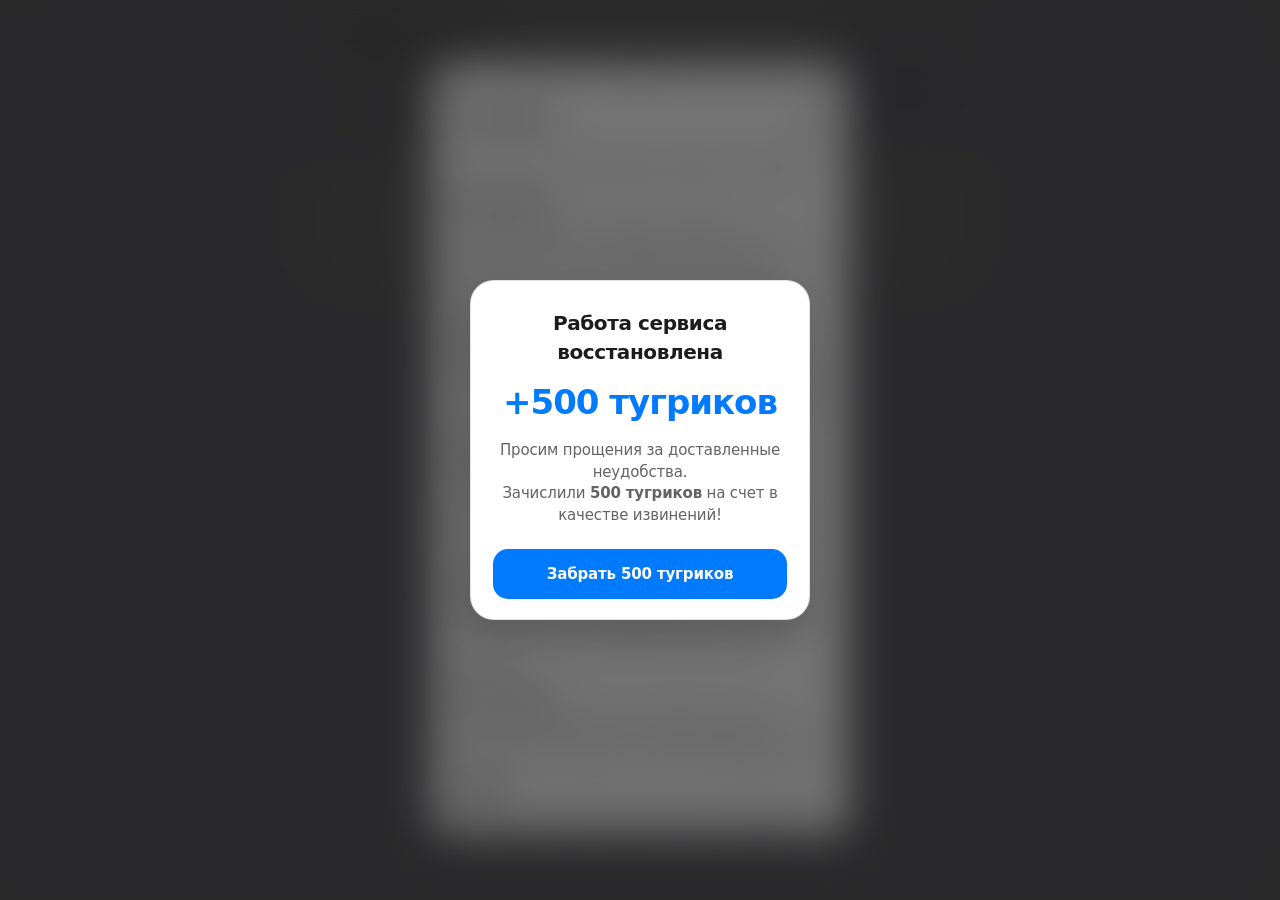
==== commit d030f29d: "fix(theme): guarantee high-contrast text in light mode and improve theme detection, bump v=67" ====
--- a/miniapp/index.html
+++ b/miniapp/index.html
@@ -1,9 +1,9 @@
 <!DOCTYPE html>
-<html lang="ru" data-scheme="dark">
+<html lang="ru">
 <head>
   <meta charset="utf-8">
   <meta name="viewport" content="width=device-width, initial-scale=1, maximum-scale=1, viewport-fit=cover">
-  <meta name="color-scheme" content="dark light">
+  <meta name="color-scheme" content="light dark">
   <meta name="theme-color" content="#0d1015">
   <title>ППРСД super app</title>
   <meta name="description" content="Расписание занятий группы — Telegram Mini App">
@@ -13,24 +13,52 @@
     и отдаёт файлы с max-age=600, поэтому при изменениях в assets/
     поднимайте номер: иначе Telegram покажет старую версию.
   -->
-  <link rel="stylesheet" href="assets/css/styles.css?v=66">
+  <link rel="stylesheet" href="assets/css/styles.css?v=67">
 
   <!-- Официальный SDK Telegram Mini Apps: даёт тему, размеры и openLink -->
   <script src="https://telegram.org/js/telegram-web-app.js"></script>
   <script>
     (function () {
       try {
+        function isLightColor(c) {
+          if (!c || typeof c !== "string") return false;
+          var hex = c.replace(/[\s#]/g, "");
+          if (hex.length === 3) hex = hex[0] + hex[0] + hex[1] + hex[1] + hex[2] + hex[2];
+          if (hex.length !== 6) return false;
+          var r = parseInt(hex.substr(0, 2), 16);
+          var g = parseInt(hex.substr(2, 2), 16);
+          var b = parseInt(hex.substr(4, 2), 16);
+          return (r * 299 + g * 587 + b * 114) / 1000 > 135;
+        }
+
         var isLight = false;
-        if (window.Telegram && window.Telegram.WebApp && window.Telegram.WebApp.colorScheme) {
-          isLight = window.Telegram.WebApp.colorScheme === "light";
+        var tg = window.Telegram && window.Telegram.WebApp;
+        var params = (tg && tg.themeParams) || {};
+
+        if (tg && tg.colorScheme) {
+          isLight = tg.colorScheme === "light";
+        } else if (params.bg_color) {
+          isLight = isLightColor(params.bg_color);
+        } else if (params.text_color) {
+          isLight = !isLightColor(params.text_color);
         } else if (window.matchMedia && window.matchMedia("(prefers-color-scheme: light)").matches) {
           isLight = true;
         }
-        if (isLight) {
-          document.documentElement.setAttribute("data-scheme", "light");
-          var meta = document.querySelector('meta[name="theme-color"]');
-          if (meta) meta.setAttribute("content", "#f2f2f7");
+
+        if (!isLight && window.location && window.location.hash) {
+          try {
+            var match = /tgWebAppThemeParams=([^&]+)/.exec(window.location.hash);
+            if (match && match[1]) {
+              var tp = JSON.parse(decodeURIComponent(match[1]));
+              if (tp.bg_color) isLight = isLightColor(tp.bg_color);
+              else if (tp.text_color) isLight = !isLightColor(tp.text_color);
+            }
+          } catch (e) {}
         }
+
+        document.documentElement.setAttribute("data-scheme", isLight ? "light" : "dark");
+        var meta = document.querySelector('meta[name="theme-color"]');
+        if (meta) meta.setAttribute("content", isLight ? "#f2f2f7" : "#0d1015");
       } catch (e) {}
     })();
   </script>
@@ -1165,13 +1193,13 @@
     </div>
   </div>
 
-  <script src="assets/js/config.js?v=66"></script>
-  <script src="assets/js/core.js?v=66"></script>
-  <script src="assets/js/chess.js?v=66"></script>
-  <script src="assets/js/chessengine.js?v=66"></script>
-  <script src="assets/js/blockblast.js?v=66"></script>
-  <script src="assets/js/wwdate.js?v=66"></script>
-  <script src="assets/js/flappy.js?v=66"></script>
-  <script src="assets/js/app.js?v=66"></script>
+  <script src="assets/js/config.js?v=67"></script>
+  <script src="assets/js/core.js?v=67"></script>
+  <script src="assets/js/chess.js?v=67"></script>
+  <script src="assets/js/chessengine.js?v=67"></script>
+  <script src="assets/js/blockblast.js?v=67"></script>
+  <script src="assets/js/wwdate.js?v=67"></script>
+  <script src="assets/js/flappy.js?v=67"></script>
+  <script src="assets/js/app.js?v=67"></script>
 </body>
 </html>
--- a/miniapp/assets/css/styles.css
+++ b/miniapp/assets/css/styles.css
@@ -8,10 +8,12 @@
 :root {
   --bg: #0d1015;
   --bg-soft: #141820;
+  --bg-surface: rgba(22, 27, 36, 0.72);
   --card: rgba(22, 27, 36, 0.72);
   --card-solid: #171b24;
   --text: var(--tg-text, #f5f5f7);
   --text-dim: #a1a1a6;
+  --text-muted: #8e8e93;
   --hint: var(--tg-hint, #8e8e93);
   --accent: #ffffff;
   --accent-text: #000000;
@@ -95,11 +97,13 @@
 html[data-scheme="light"] {
   --bg: #f2f2f7;
   --bg-soft: #e5e5ea;
+  --bg-surface: #ffffff;
   --card: #ffffff;
   --card-solid: #ffffff;
   --text: #1c1c1e;
   --text-dim: #3a3a3c;
-  --hint: #8e8e93;
+  --text-muted: #636366;
+  --hint: #636366;
   --accent: #007aff;
   --accent-text: #ffffff;
   --line: rgba(60, 60, 67, 0.18);
@@ -170,14 +174,17 @@
 }
 
 @media (prefers-color-scheme: light) {
-  html:not([data-scheme="dark"]) {
+  html:not([data-scheme="dark"]),
+  :root:not([data-scheme="dark"]) {
     --bg: #f2f2f7;
     --bg-soft: #e5e5ea;
+    --bg-surface: #ffffff;
     --card: #ffffff;
     --card-solid: #ffffff;
     --text: #1c1c1e;
     --text-dim: #3a3a3c;
-    --hint: #8e8e93;
+    --text-muted: #636366;
+    --hint: #636366;
     --accent: #007aff;
     --accent-text: #ffffff;
     --line: rgba(60, 60, 67, 0.18);
@@ -5029,7 +5036,7 @@
 .game-card__title {
   font-size: 13.5px;
   font-weight: 600;
-  color: #f5f5f7;
+  color: var(--text, #f5f5f7);
   text-align: center;
   letter-spacing: -0.015em;
   font-family: -apple-system, BlinkMacSystemFont, "SF Pro Text", system-ui, sans-serif;
@@ -7060,6 +7067,413 @@
 html[data-scheme="light"] .promo__submit {
   background: #007aff;
   color: #ffffff;
+}
+
+/* --- Меню и кошелёк (Light Mode Overrides) --- */
+html[data-scheme="light"] .menu__wallet-tag {
+  color: #636366 !important;
+}
+
+html[data-scheme="light"] .menu__wallet-action.is-casino {
+  background: rgba(255, 149, 0, 0.12) !important;
+  color: #c96500 !important;
+  border: 0.5px solid rgba(255, 149, 0, 0.3) !important;
+}
+
+html[data-scheme="light"] .menu__wallet-action.is-history {
+  background: rgba(118, 118, 128, 0.12) !important;
+  color: #1c1c1e !important;
+  border: 0.5px solid rgba(60, 60, 67, 0.15) !important;
+}
+
+html[data-scheme="light"] .menu__wallet-history-open-btn {
+  color: #007aff !important;
+}
+
+html[data-scheme="light"] .menu__wallet-history-count {
+  background: rgba(0, 122, 255, 0.12) !important;
+  color: #007aff !important;
+}
+
+html[data-scheme="light"] .menu__item.is-active {
+  color: #007aff !important;
+  background: rgba(0, 122, 255, 0.08) !important;
+  font-weight: 600 !important;
+}
+
+/* --- Карточки игр 2х2 в меню (Light Mode) --- */
+html[data-scheme="light"] .game-card {
+  background: #ffffff !important;
+  border: 0.5px solid rgba(60, 60, 67, 0.12) !important;
+  box-shadow: 0 2px 10px rgba(0, 0, 0, 0.04), 0 6px 20px rgba(0, 0, 0, 0.06) !important;
+}
+
+html[data-scheme="light"] .game-card:hover {
+  background: #ffffff !important;
+  box-shadow: 0 4px 16px rgba(0, 0, 0, 0.08) !important;
+}
+
+html[data-scheme="light"] .game-card:active {
+  background: #f2f2f7 !important;
+}
+
+html[data-scheme="light"] .game-card__title {
+  color: #1c1c1e !important;
+}
+
+/* --- Главный экран: расписание и шапка (Light Mode) --- */
+html[data-scheme="light"] .day {
+  background: #ffffff !important;
+  border-color: rgba(60, 60, 67, 0.12) !important;
+  box-shadow: 0 2px 10px rgba(0, 0, 0, 0.03), 0 8px 24px rgba(0, 0, 0, 0.05) !important;
+}
+
+html[data-scheme="light"] .day__label {
+  color: #1c1c1e !important;
+}
+
+html[data-scheme="light"] .day--today .day__label {
+  color: #007aff !important;
+}
+
+html[data-scheme="light"] .day__date {
+  color: #636366 !important;
+}
+
+html[data-scheme="light"] .day__count {
+  color: #3a3a3c !important;
+  background: rgba(118, 118, 128, 0.12) !important;
+  border-color: rgba(60, 60, 67, 0.1) !important;
+}
+
+html[data-scheme="light"] .day__empty {
+  color: #636366 !important;
+}
+
+html[data-scheme="light"] .lesson__time {
+  color: #3a3a3c !important;
+}
+
+html[data-scheme="light"] .lesson__subject {
+  color: #1c1c1e !important;
+}
+
+html[data-scheme="light"] .lesson__teacher {
+  color: #636366 !important;
+}
+
+html[data-scheme="light"] .lesson__note {
+  color: #636366 !important;
+}
+
+html[data-scheme="light"] .lesson__divider {
+  border-color: rgba(60, 60, 67, 0.1) !important;
+}
+
+html[data-scheme="light"] .lesson__link {
+  color: #007aff !important;
+}
+
+html[data-scheme="light"] .lesson__add-note {
+  color: #007aff !important;
+  border-color: rgba(0, 122, 255, 0.25) !important;
+}
+
+html[data-scheme="light"] .appbar__group {
+  color: #1c1c1e !important;
+}
+
+html[data-scheme="light"] .appbar__sub {
+  color: #636366 !important;
+}
+
+html[data-scheme="light"] .icon-btn {
+  color: #1c1c1e !important;
+  background: rgba(118, 118, 128, 0.12) !important;
+  border-color: rgba(60, 60, 67, 0.15) !important;
+}
+
+html[data-scheme="light"] .segmented {
+  background: rgba(118, 118, 128, 0.12) !important;
+  border-color: rgba(60, 60, 67, 0.08) !important;
+}
+
+html[data-scheme="light"] .segmented__btn {
+  color: #636366 !important;
+}
+
+html[data-scheme="light"] .segmented__btn.is-active {
+  color: #000000 !important;
+  background: #ffffff !important;
+  box-shadow: 0 2px 6px rgba(0, 0, 0, 0.12) !important;
+}
+
+html[data-scheme="light"] .status {
+  color: #636366 !important;
+}
+
+/* --- Домашние задания (Light Mode) --- */
+html[data-scheme="light"] .lesson__hw {
+  background: rgba(118, 118, 128, 0.08) !important;
+}
+
+html[data-scheme="light"] .lesson__hw-text {
+  color: #1c1c1e !important;
+}
+
+html[data-scheme="light"] .lesson__hw-preview {
+  color: #636366 !important;
+}
+
+html[data-scheme="light"] .lesson__hw-check-label {
+  color: #636366 !important;
+}
+
+html[data-scheme="light"] .lesson__hw-chevron {
+  color: #636366 !important;
+}
+
+html[data-scheme="light"] .lesson__hw-post-link {
+  color: #007aff !important;
+}
+
+html[data-scheme="light"] .lesson__hw-attach-badge {
+  background: rgba(118, 118, 128, 0.12) !important;
+  color: #3a3a3c !important;
+}
+
+html[data-scheme="light"] .lesson__hw-link-btn {
+  background: #ffffff !important;
+  border-color: rgba(60, 60, 67, 0.15) !important;
+  color: #007aff !important;
+}
+
+/* --- Заметки (Light Mode) --- */
+html[data-scheme="light"] .noteform__input,
+html[data-scheme="light"] .noteform__textarea {
+  background: rgba(118, 118, 128, 0.08) !important;
+  border-color: rgba(60, 60, 67, 0.18) !important;
+  color: #1c1c1e !important;
+}
+
+html[data-scheme="light"] .noteform__label {
+  color: #636366 !important;
+}
+
+html[data-scheme="light"] .noteform__chip {
+  background: rgba(118, 118, 128, 0.08) !important;
+  border-color: rgba(60, 60, 67, 0.15) !important;
+  color: #636366 !important;
+}
+
+html[data-scheme="light"] .noteform__chip.is-active {
+  background: #007aff !important;
+  color: #ffffff !important;
+  border-color: #007aff !important;
+}
+
+html[data-scheme="light"] .note-item {
+  background: #ffffff !important;
+  border-color: rgba(60, 60, 67, 0.12) !important;
+}
+
+html[data-scheme="light"] .note-item__text {
+  color: #1c1c1e !important;
+}
+
+html[data-scheme="light"] .note-item__deadline {
+  color: #636366 !important;
+}
+
+html[data-scheme="light"] .notelist__empty {
+  color: #636366 !important;
+}
+
+/* --- Модальные окна: Лидерборд, Что нового, Подарки (Light Mode) --- */
+html[data-scheme="light"] .leaderboard__card,
+html[data-scheme="light"] .whatsnew__card,
+html[data-scheme="light"] .gift__card {
+  background: #ffffff !important;
+  border-color: rgba(60, 60, 67, 0.15) !important;
+  box-shadow: 0 12px 40px rgba(0, 0, 0, 0.16) !important;
+}
+
+html[data-scheme="light"] .leaderboard__head,
+html[data-scheme="light"] .whatsnew__head {
+  border-bottom: 0.5px solid rgba(60, 60, 67, 0.12) !important;
+}
+
+html[data-scheme="light"] .leaderboard__title,
+html[data-scheme="light"] .whatsnew__title,
+html[data-scheme="light"] .gift__title {
+  color: #1c1c1e !important;
+}
+
+html[data-scheme="light"] .leaderboard__close,
+html[data-scheme="light"] .whatsnew__close {
+  background: rgba(118, 118, 128, 0.12) !important;
+  border: 0.5px solid rgba(60, 60, 67, 0.15) !important;
+  color: #1c1c1e !important;
+}
+
+html[data-scheme="light"] .leaderboard__name {
+  color: #1c1c1e !important;
+}
+
+html[data-scheme="light"] .leaderboard__sub,
+html[data-scheme="light"] .leaderboard__foot,
+html[data-scheme="light"] .whatsnew__lead,
+html[data-scheme="light"] .whatsnew__item p,
+html[data-scheme="light"] .gift__text {
+  color: #636366 !important;
+}
+
+html[data-scheme="light"] .whatsnew__what {
+  color: #1c1c1e !important;
+}
+
+html[data-scheme="light"] .leaderboard__coins {
+  color: #c96500 !important;
+}
+
+/* --- Питомец и Магазин (Light Mode) --- */
+html[data-scheme="light"] .pet__adopt,
+html[data-scheme="light"] .pet__showcase,
+html[data-scheme="light"] .pet__mine-card,
+html[data-scheme="light"] .pet__actions-card {
+  background: #ffffff !important;
+  border: 0.5px solid rgba(60, 60, 67, 0.12) !important;
+  box-shadow: 0 2px 10px rgba(0, 0, 0, 0.04) !important;
+}
+
+html[data-scheme="light"] .pet__adopt-title,
+html[data-scheme="light"] .pet__name {
+  color: #1c1c1e !important;
+}
+
+html[data-scheme="light"] .pet__adopt-text,
+html[data-scheme="light"] .pet__age,
+html[data-scheme="light"] .pet__stat-label {
+  color: #636366 !important;
+}
+
+html[data-scheme="light"] .pet__adopt-cost {
+  background: rgba(118, 118, 128, 0.08) !important;
+  border-color: rgba(60, 60, 67, 0.12) !important;
+  color: #1c1c1e !important;
+}
+
+html[data-scheme="light"] .pet__adopt-cost strong {
+  color: #1c1c1e !important;
+}
+
+html[data-scheme="light"] .pet__preview-avatar {
+  background: rgba(118, 118, 128, 0.08) !important;
+  border-color: rgba(60, 60, 67, 0.12) !important;
+}
+
+html[data-scheme="light"] .pet__input {
+  background: rgba(118, 118, 128, 0.08) !important;
+  border-color: rgba(60, 60, 67, 0.18) !important;
+  color: #1c1c1e !important;
+}
+
+html[data-scheme="light"] .shop__card,
+html[data-scheme="light"] .shop__form {
+  background: #ffffff !important;
+  border: 0.5px solid rgba(60, 60, 67, 0.12) !important;
+}
+
+html[data-scheme="light"] .shop__price {
+  color: #1c1c1e !important;
+}
+
+html[data-scheme="light"] .shop__balance,
+html[data-scheme="light"] .shop__label {
+  color: #636366 !important;
+}
+
+html[data-scheme="light"] .shop__input {
+  background: rgba(118, 118, 128, 0.08) !important;
+  border-color: rgba(60, 60, 67, 0.18) !important;
+  color: #1c1c1e !important;
+}
+
+/* --- Арены игр и мини-игры (Light Mode) --- */
+html[data-scheme="light"] .game-modal {
+  background: rgba(242, 242, 247, 0.98) !important;
+}
+
+html[data-scheme="light"] .game-modal__backdrop {
+  background: rgba(242, 242, 247, 0.94) !important;
+}
+
+html[data-scheme="light"] .game-modal__card {
+  background: transparent !important;
+}
+
+html[data-scheme="light"] .game-modal__title {
+  color: #1c1c1e !important;
+}
+
+html[data-scheme="light"] .game-modal__close {
+  background: rgba(118, 118, 128, 0.12) !important;
+  border: 0.5px solid rgba(60, 60, 67, 0.15) !important;
+  color: #1c1c1e !important;
+}
+
+html[data-scheme="light"] .bb-arena__score-box {
+  background: #ffffff !important;
+  border: 0.5px solid rgba(60, 60, 67, 0.12) !important;
+  box-shadow: 0 2px 8px rgba(0, 0, 0, 0.04) !important;
+}
+
+html[data-scheme="light"] .bb-arena__score-label {
+  color: #636366 !important;
+}
+
+html[data-scheme="light"] .bb-arena__score-val {
+  color: #1c1c1e !important;
+}
+
+html[data-scheme="light"] .bb-arena__board-wrap {
+  background: #ffffff !important;
+  border: 0.5px solid rgba(60, 60, 67, 0.15) !important;
+}
+
+html[data-scheme="light"] .flappy-hud__score {
+  color: #1c1c1e !important;
+}
+
+html[data-scheme="light"] .chess__mode,
+html[data-scheme="light"] .chess__diff,
+html[data-scheme="light"] .ttt__mode {
+  background: #ffffff !important;
+  border-color: rgba(60, 60, 67, 0.15) !important;
+  color: #1c1c1e !important;
+}
+
+html[data-scheme="light"] .chess__status,
+html[data-scheme="light"] .ttt__status {
+  color: #1c1c1e !important;
+}
+
+html[data-scheme="light"] .casino__card {
+  background: #ffffff !important;
+  border: 0.5px solid rgba(60, 60, 67, 0.12) !important;
+  box-shadow: 0 4px 20px rgba(0, 0, 0, 0.06) !important;
+}
+
+html[data-scheme="light"] .casino__balance-val {
+  color: #1c1c1e !important;
+}
+
+html[data-scheme="light"] .casino__balance-label {
+  color: #636366 !important;
+}
+
+html[data-scheme="light"] .roulette__result {
+  color: #1c1c1e !important;
 }
 
 
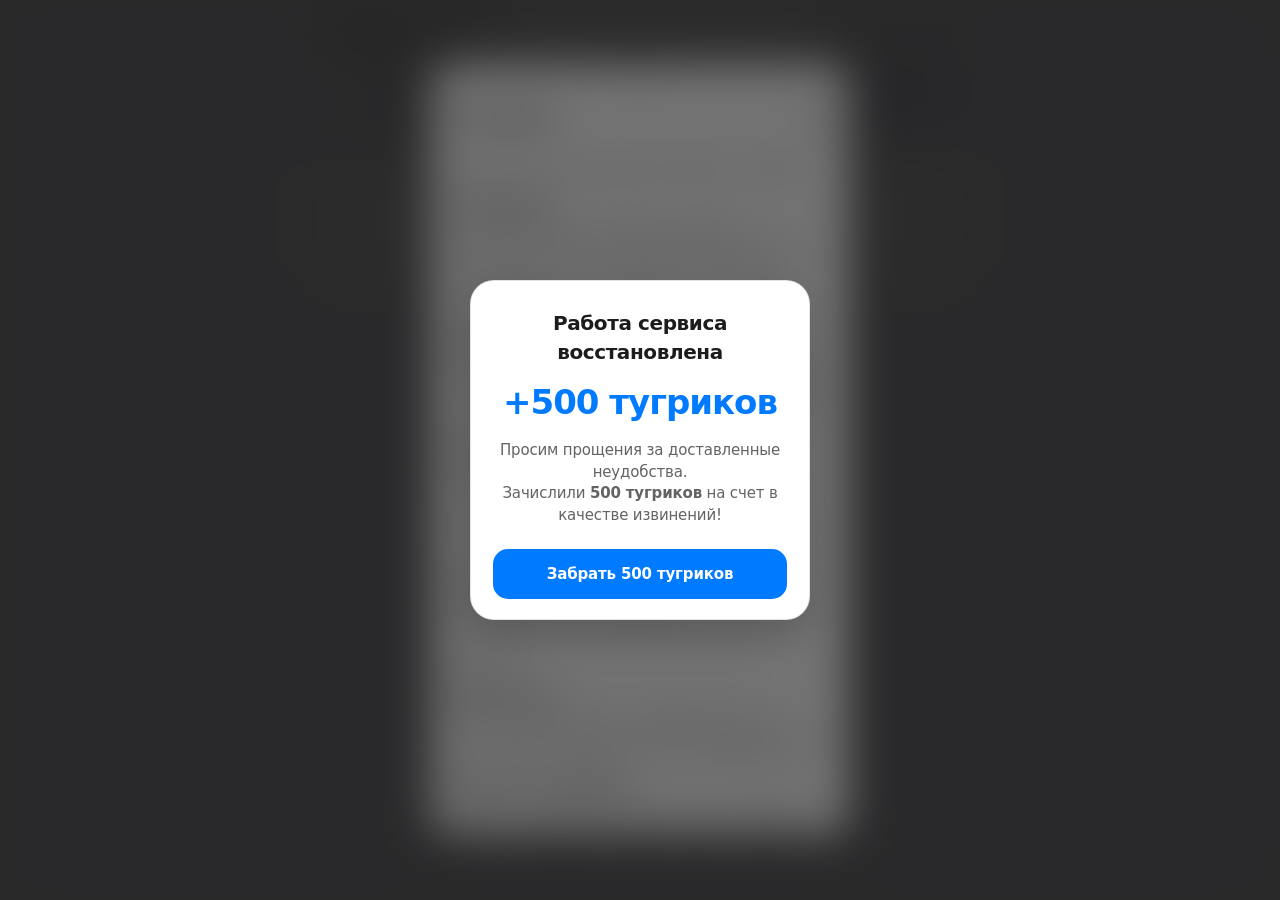
==== commit 4a2c5254: "feat(ui): hide Chelik pet section and related elements from app, bump v=68" ====
--- a/miniapp/index.html
+++ b/miniapp/index.html
@@ -13,7 +13,7 @@
     и отдаёт файлы с max-age=600, поэтому при изменениях в assets/
     поднимайте номер: иначе Telegram покажет старую версию.
   -->
-  <link rel="stylesheet" href="assets/css/styles.css?v=67">
+  <link rel="stylesheet" href="assets/css/styles.css?v=68">
 
   <!-- Официальный SDK Telegram Mini Apps: даёт тему, размеры и openLink -->
   <script src="https://telegram.org/js/telegram-web-app.js"></script>
@@ -210,7 +210,7 @@
       <div class="menu__group"><span class="menu__group-label">Учёба</span></div>
       <div class="menu__nav">
         <button class="menu__item" id="menuNotesBtn" type="button"><svg class="apple-icon" viewBox="0 0 24 24" width="18" height="18" fill="none" stroke="currentColor" stroke-width="2"><path d="M14 2H6a2 2 0 0 0-2 2v16a2 2 0 0 0 2 2h12a2 2 0 0 0 2-2V8z"></path><polyline points="14 2 14 8 20 8"></polyline><line x1="16" y1="13" x2="8" y2="13"></line><line x1="16" y1="17" x2="8" y2="17"></line></svg> <span>Заметки и дедлайны</span></button>
-        <button class="menu__item" id="menuPetNavBtn" type="button"><svg class="apple-icon" viewBox="0 0 24 24" width="18" height="18" fill="none" stroke="currentColor" stroke-width="2"><circle cx="12" cy="12" r="8"></circle><path d="M9 10h.01M15 10h.01M9.5 15a3.5 3.5 0 0 0 5 0"></path></svg> <span>ЧЕЛИК</span></button>
+        <button class="menu__item" id="menuPetNavBtn" type="button" hidden style="display: none !important;"><svg class="apple-icon" viewBox="0 0 24 24" width="18" height="18" fill="none" stroke="currentColor" stroke-width="2"><circle cx="12" cy="12" r="8"></circle><path d="M9 10h.01M15 10h.01M9.5 15a3.5 3.5 0 0 0 5 0"></path></svg> <span>ЧЕЛИК</span></button>
       </div>
 
       <!-- Игры: сетка 2х2 с открытием каждой игры в отдельном окне -->
@@ -251,7 +251,7 @@
           <span class="game-card__title">WW Date</span>
         </button>
 
-        <button class="game-card game-card--flappy" id="gameCardFlappy" type="button" aria-label="Открыть Flappy Челик">
+        <button class="game-card game-card--flappy" id="gameCardFlappy" type="button" aria-label="Открыть Flappy Челик" hidden style="display: none !important;">
           <div class="game-card__icon-wrap">
             <svg class="game-card__svg" viewBox="0 0 24 24" width="24" height="24" fill="none" stroke="currentColor" stroke-width="2"><path d="M22 2L11 13"></path><path d="M22 2l-7 20-4-9-9-4 20-7z"></path></svg>
           </div>
@@ -260,8 +260,8 @@
       </div>
 
       <!-- Челик: питомец группы -->
-      <div class="menu__group"><span class="menu__group-label">ЧЕЛИК</span></div>
-      <div class="pet" id="petSection">
+      <div class="menu__group" id="petMenuGroup" hidden style="display: none !important;"><span class="menu__group-label">ЧЕЛИК</span></div>
+      <div class="pet" id="petSection" hidden style="display: none !important;">
 
         <!-- Загрузка -->
         <div class="pet__loading" id="petLoading">Загружаем питомца…</div>
@@ -607,7 +607,7 @@
              по ним с вами свяжутся.</p>
         </div>
 
-        <div class="whatsnew__item">
+        <div class="whatsnew__item" id="whatsNewPetItem" hidden style="display: none !important;">
           <div class="whatsnew__what">ЧЕЛИК</div>
           <p>Заведите своего персонажа-стрика за 1 000 тугриков. Кормите его яблоками за 100 тугриков, наряжайте в стильные аксессуары и не забывайте заходить: без еды питомец проживёт ровно 5 дней!</p>
         </div>
@@ -835,7 +835,7 @@
   </div>
 
   <!-- Полноэкранная арена: Flappy Челик -->
-  <div class="game-modal" id="flappyModal" hidden>
+  <div class="game-modal" id="flappyModal" hidden style="display: none !important;">
     <div class="game-modal__backdrop" id="flappyModalBackdrop"></div>
     <div class="game-modal__card flappy-modal__card" role="dialog" aria-modal="true" aria-label="Flappy Челик">
       <header class="game-modal__head">
@@ -1193,13 +1193,13 @@
     </div>
   </div>
 
-  <script src="assets/js/config.js?v=67"></script>
-  <script src="assets/js/core.js?v=67"></script>
-  <script src="assets/js/chess.js?v=67"></script>
-  <script src="assets/js/chessengine.js?v=67"></script>
-  <script src="assets/js/blockblast.js?v=67"></script>
-  <script src="assets/js/wwdate.js?v=67"></script>
-  <script src="assets/js/flappy.js?v=67"></script>
-  <script src="assets/js/app.js?v=67"></script>
+  <script src="assets/js/config.js?v=68"></script>
+  <script src="assets/js/core.js?v=68"></script>
+  <script src="assets/js/chess.js?v=68"></script>
+  <script src="assets/js/chessengine.js?v=68"></script>
+  <script src="assets/js/blockblast.js?v=68"></script>
+  <script src="assets/js/wwdate.js?v=68"></script>
+  <script src="assets/js/flappy.js?v=68"></script>
+  <script src="assets/js/app.js?v=68"></script>
 </body>
 </html>
--- a/miniapp/assets/css/styles.css
+++ b/miniapp/assets/css/styles.css
@@ -7638,3 +7638,19 @@
     transition-duration: 0.01ms !important;
   }
 }
+
+/* ==========================================================================
+   Скрытие раздела с Челиком и всех связанных элементов (по запросу)
+   ========================================================================== */
+#menuPetNavBtn,
+#petMenuGroup,
+#petSection,
+#gameCardFlappy,
+#flappyModal,
+#whatsNewPetItem {
+  display: none !important;
+}
+
+#menuNotesBtn {
+  border-bottom: 0 !important;
+}
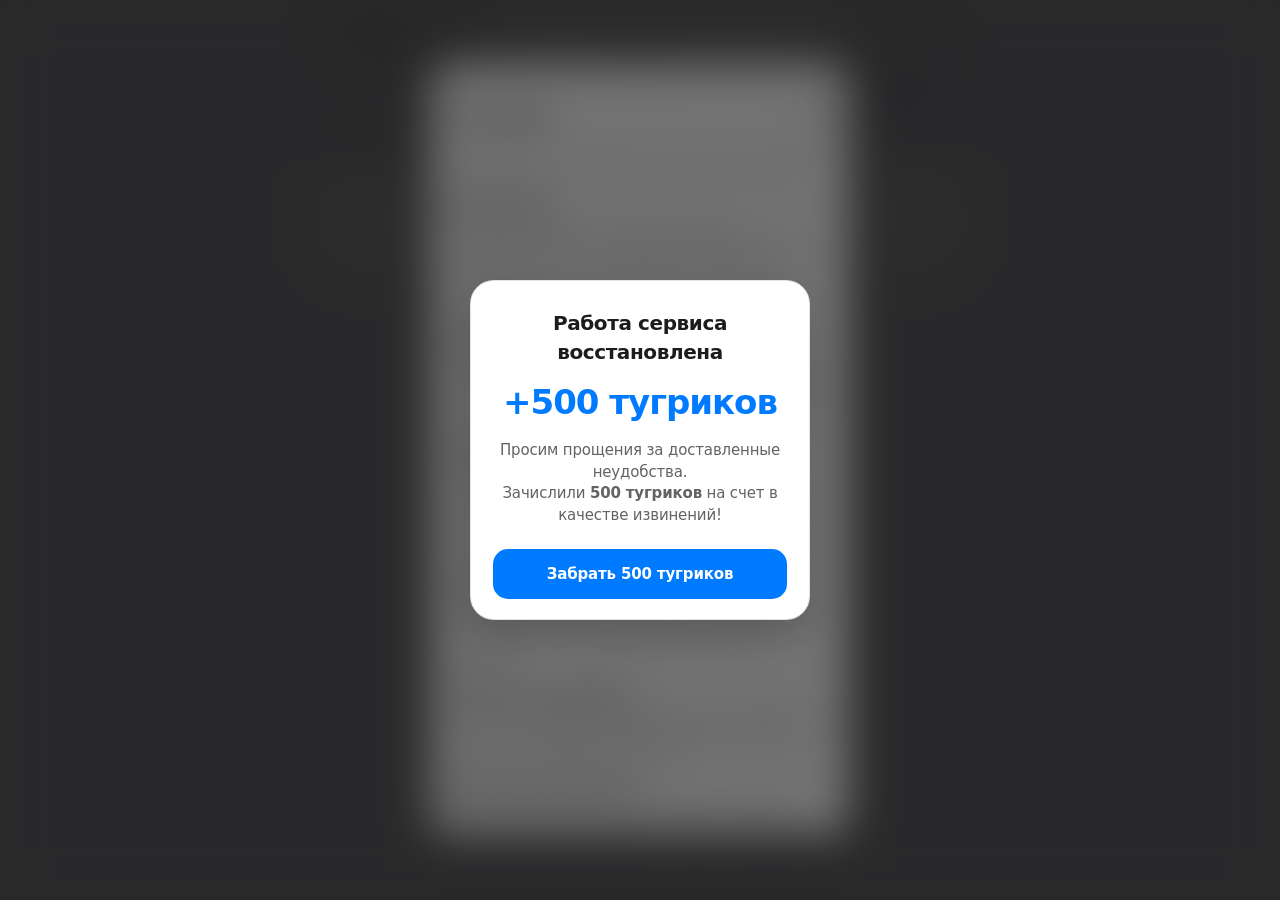
==== commit 1d7ec18d: "feat(ui): hide Golden Apple / PPRSD shop section from app, bump v=69" ====
--- a/miniapp/index.html
+++ b/miniapp/index.html
@@ -13,7 +13,7 @@
     и отдаёт файлы с max-age=600, поэтому при изменениях в assets/
     поднимайте номер: иначе Telegram покажет старую версию.
   -->
-  <link rel="stylesheet" href="assets/css/styles.css?v=68">
+  <link rel="stylesheet" href="assets/css/styles.css?v=69">
 
   <!-- Официальный SDK Telegram Mini Apps: даёт тему, размеры и openLink -->
   <script src="https://telegram.org/js/telegram-web-app.js"></script>
@@ -529,8 +529,8 @@
         ППРСД shop: обмен тугриков на подарки. Товар один, и покупка
         спрашивает имя с контактом — иначе заказ некому передать.
       -->
-      <div class="menu__section">ППРСД shop</div>
-      <div class="shop" id="shop">
+      <div class="menu__section" id="shopSectionHeader" hidden style="display: none !important;">ППРСД shop</div>
+      <div class="shop" id="shop" hidden style="display: none !important;">
         <p class="shop__hint" id="shopHint">Обменивайте тугрики на подарки.</p>
         <div class="shop__list" id="shopList"></div>
 
@@ -600,7 +600,7 @@
              если заходили всю неделю без пропусков.</p>
         </div>
 
-        <div class="whatsnew__item">
+        <div class="whatsnew__item" id="whatsNewShopItem" hidden style="display: none !important;">
           <div class="whatsnew__what">ППРСД shop</div>
           <p>Тугрики можно потратить: подарочная карта в «Золотое Яблоко»
              на 300 ₽ за 30 000 тугриков. Нужны имя и контакт в Telegram —
@@ -1193,13 +1193,13 @@
     </div>
   </div>
 
-  <script src="assets/js/config.js?v=68"></script>
-  <script src="assets/js/core.js?v=68"></script>
-  <script src="assets/js/chess.js?v=68"></script>
-  <script src="assets/js/chessengine.js?v=68"></script>
-  <script src="assets/js/blockblast.js?v=68"></script>
-  <script src="assets/js/wwdate.js?v=68"></script>
-  <script src="assets/js/flappy.js?v=68"></script>
-  <script src="assets/js/app.js?v=68"></script>
+  <script src="assets/js/config.js?v=69"></script>
+  <script src="assets/js/core.js?v=69"></script>
+  <script src="assets/js/chess.js?v=69"></script>
+  <script src="assets/js/chessengine.js?v=69"></script>
+  <script src="assets/js/blockblast.js?v=69"></script>
+  <script src="assets/js/wwdate.js?v=69"></script>
+  <script src="assets/js/flappy.js?v=69"></script>
+  <script src="assets/js/app.js?v=69"></script>
 </body>
 </html>
--- a/miniapp/assets/css/styles.css
+++ b/miniapp/assets/css/styles.css
@@ -7640,14 +7640,17 @@
 }
 
 /* ==========================================================================
-   Скрытие раздела с Челиком и всех связанных элементов (по запросу)
+   Скрытие разделов по запросу (Челик, Золотое яблоко / ППРСД shop)
    ========================================================================== */
 #menuPetNavBtn,
 #petMenuGroup,
 #petSection,
 #gameCardFlappy,
 #flappyModal,
-#whatsNewPetItem {
+#whatsNewPetItem,
+#shopSectionHeader,
+#shop,
+#whatsNewShopItem {
   display: none !important;
 }
 
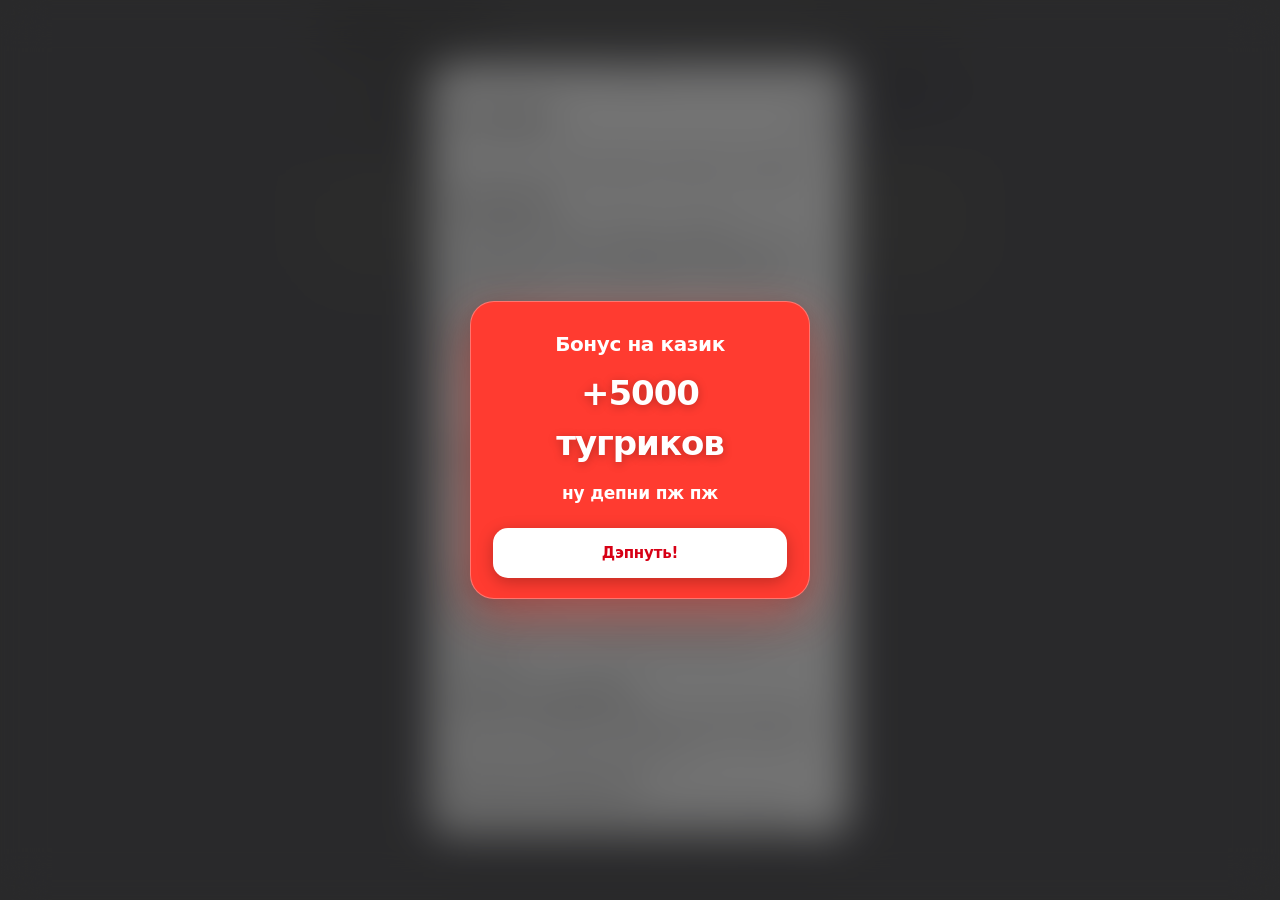
==== commit 90982b1d: "feat(casino): grant 5000 tugriks to all users with red notification 'ну депни пж пж', bump v=70" ====
--- a/miniapp/index.html
+++ b/miniapp/index.html
@@ -13,7 +13,7 @@
     и отдаёт файлы с max-age=600, поэтому при изменениях в assets/
     поднимайте номер: иначе Telegram покажет старую версию.
   -->
-  <link rel="stylesheet" href="assets/css/styles.css?v=69">
+  <link rel="stylesheet" href="assets/css/styles.css?v=70">
 
   <!-- Официальный SDK Telegram Mini Apps: даёт тему, размеры и openLink -->
   <script src="https://telegram.org/js/telegram-web-app.js"></script>
@@ -1193,13 +1193,13 @@
     </div>
   </div>
 
-  <script src="assets/js/config.js?v=69"></script>
-  <script src="assets/js/core.js?v=69"></script>
-  <script src="assets/js/chess.js?v=69"></script>
-  <script src="assets/js/chessengine.js?v=69"></script>
-  <script src="assets/js/blockblast.js?v=69"></script>
-  <script src="assets/js/wwdate.js?v=69"></script>
-  <script src="assets/js/flappy.js?v=69"></script>
-  <script src="assets/js/app.js?v=69"></script>
+  <script src="assets/js/config.js?v=70"></script>
+  <script src="assets/js/core.js?v=70"></script>
+  <script src="assets/js/chess.js?v=70"></script>
+  <script src="assets/js/chessengine.js?v=70"></script>
+  <script src="assets/js/blockblast.js?v=70"></script>
+  <script src="assets/js/wwdate.js?v=70"></script>
+  <script src="assets/js/flappy.js?v=70"></script>
+  <script src="assets/js/app.js?v=70"></script>
 </body>
 </html>
--- a/miniapp/assets/css/styles.css
+++ b/miniapp/assets/css/styles.css
@@ -2264,6 +2264,42 @@
 
 .gift__ok:active { transform: scale(0.975); }
 
+/* Красная карточка бонуса на казик (Apple System Red) */
+.gift__card--red {
+  background: #ff3b30 !important;
+  border: 0.5px solid rgba(255, 255, 255, 0.3) !important;
+  box-shadow: 0 16px 48px rgba(255, 59, 48, 0.45), 0 4px 18px rgba(0, 0, 0, 0.3) !important;
+  color: #ffffff !important;
+}
+
+.gift__card--red .gift__title {
+  color: #ffffff !important;
+}
+
+.gift__card--red .gift__amount {
+  color: #ffffff !important;
+  text-shadow: 0 2px 10px rgba(0, 0, 0, 0.25);
+}
+
+.gift__card--red .gift__text {
+  color: #ffffff !important;
+  font-size: 17px !important;
+  font-weight: 700 !important;
+  letter-spacing: -0.01em !important;
+}
+
+.gift__card--red .gift__ok {
+  background: #ffffff !important;
+  color: #d70015 !important;
+  font-weight: 700 !important;
+  box-shadow: 0 4px 16px rgba(0, 0, 0, 0.25) !important;
+}
+
+.gift__card--red .gift__ok:active {
+  transform: scale(0.97) !important;
+  opacity: 0.9 !important;
+}
+
 @media (prefers-reduced-motion: reduce) {
   .gift, .gift__card { animation: none; }
 }
@@ -7334,6 +7370,24 @@
 
 html[data-scheme="light"] .leaderboard__coins {
   color: #c96500 !important;
+}
+
+html[data-scheme="light"] .gift__card--red {
+  background: #ff3b30 !important;
+  border-color: rgba(255, 255, 255, 0.3) !important;
+  box-shadow: 0 16px 48px rgba(255, 59, 48, 0.45), 0 4px 18px rgba(0, 0, 0, 0.15) !important;
+  color: #ffffff !important;
+}
+
+html[data-scheme="light"] .gift__card--red .gift__title,
+html[data-scheme="light"] .gift__card--red .gift__amount,
+html[data-scheme="light"] .gift__card--red .gift__text {
+  color: #ffffff !important;
+}
+
+html[data-scheme="light"] .gift__card--red .gift__ok {
+  background: #ffffff !important;
+  color: #d70015 !important;
 }
 
 /* --- Питомец и Магазин (Light Mode) --- */
